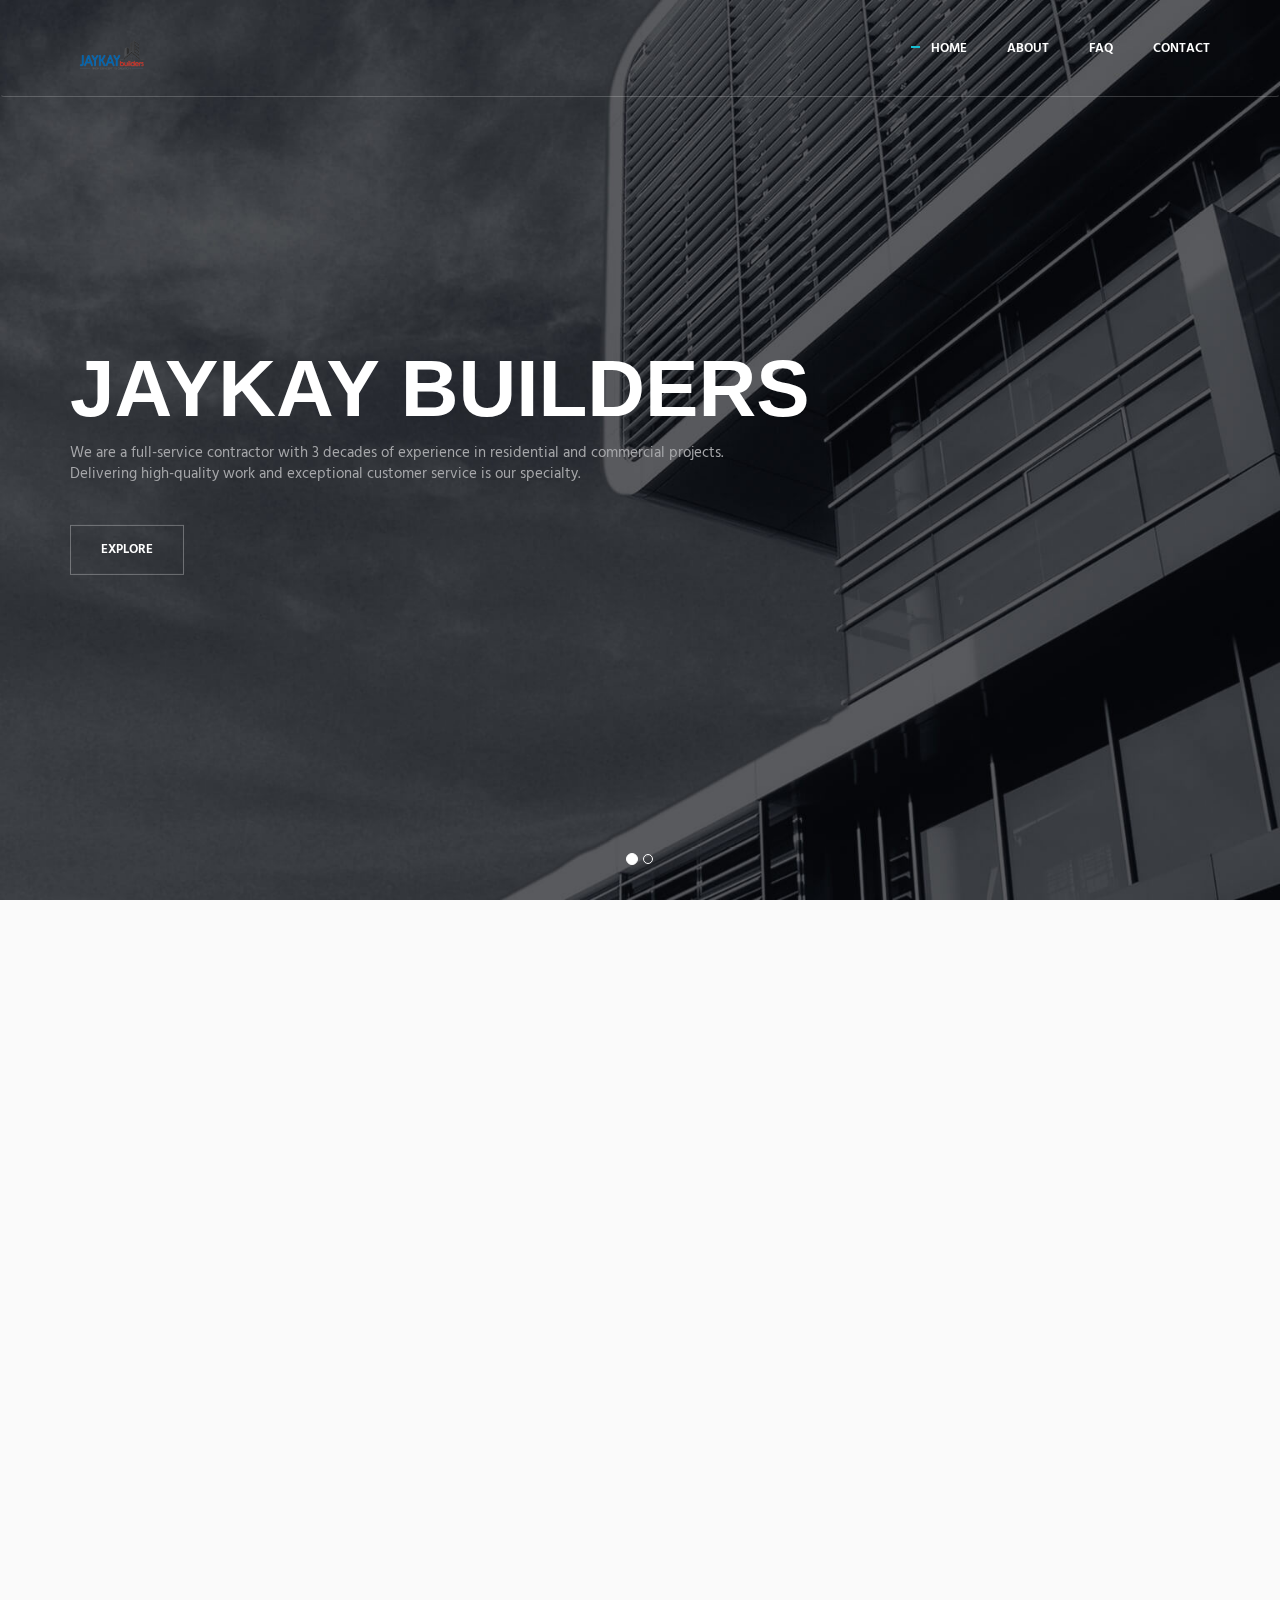
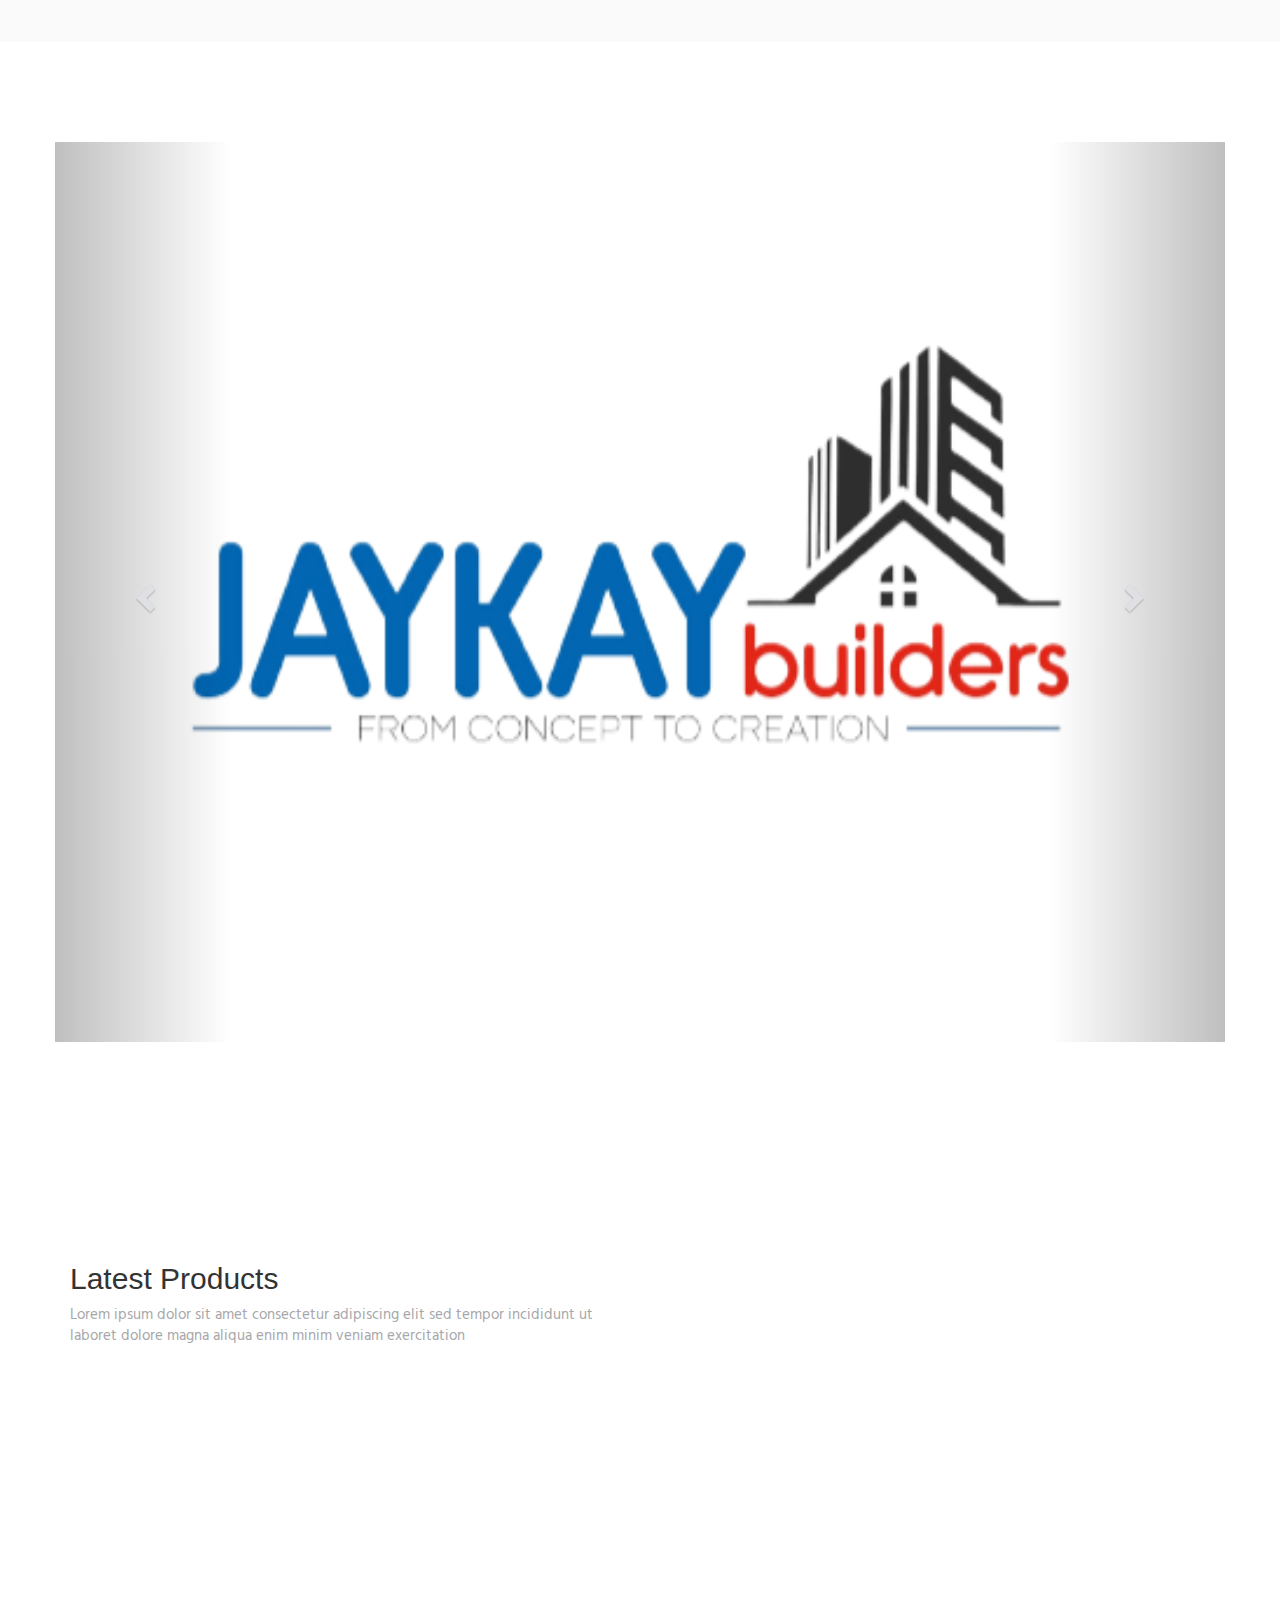
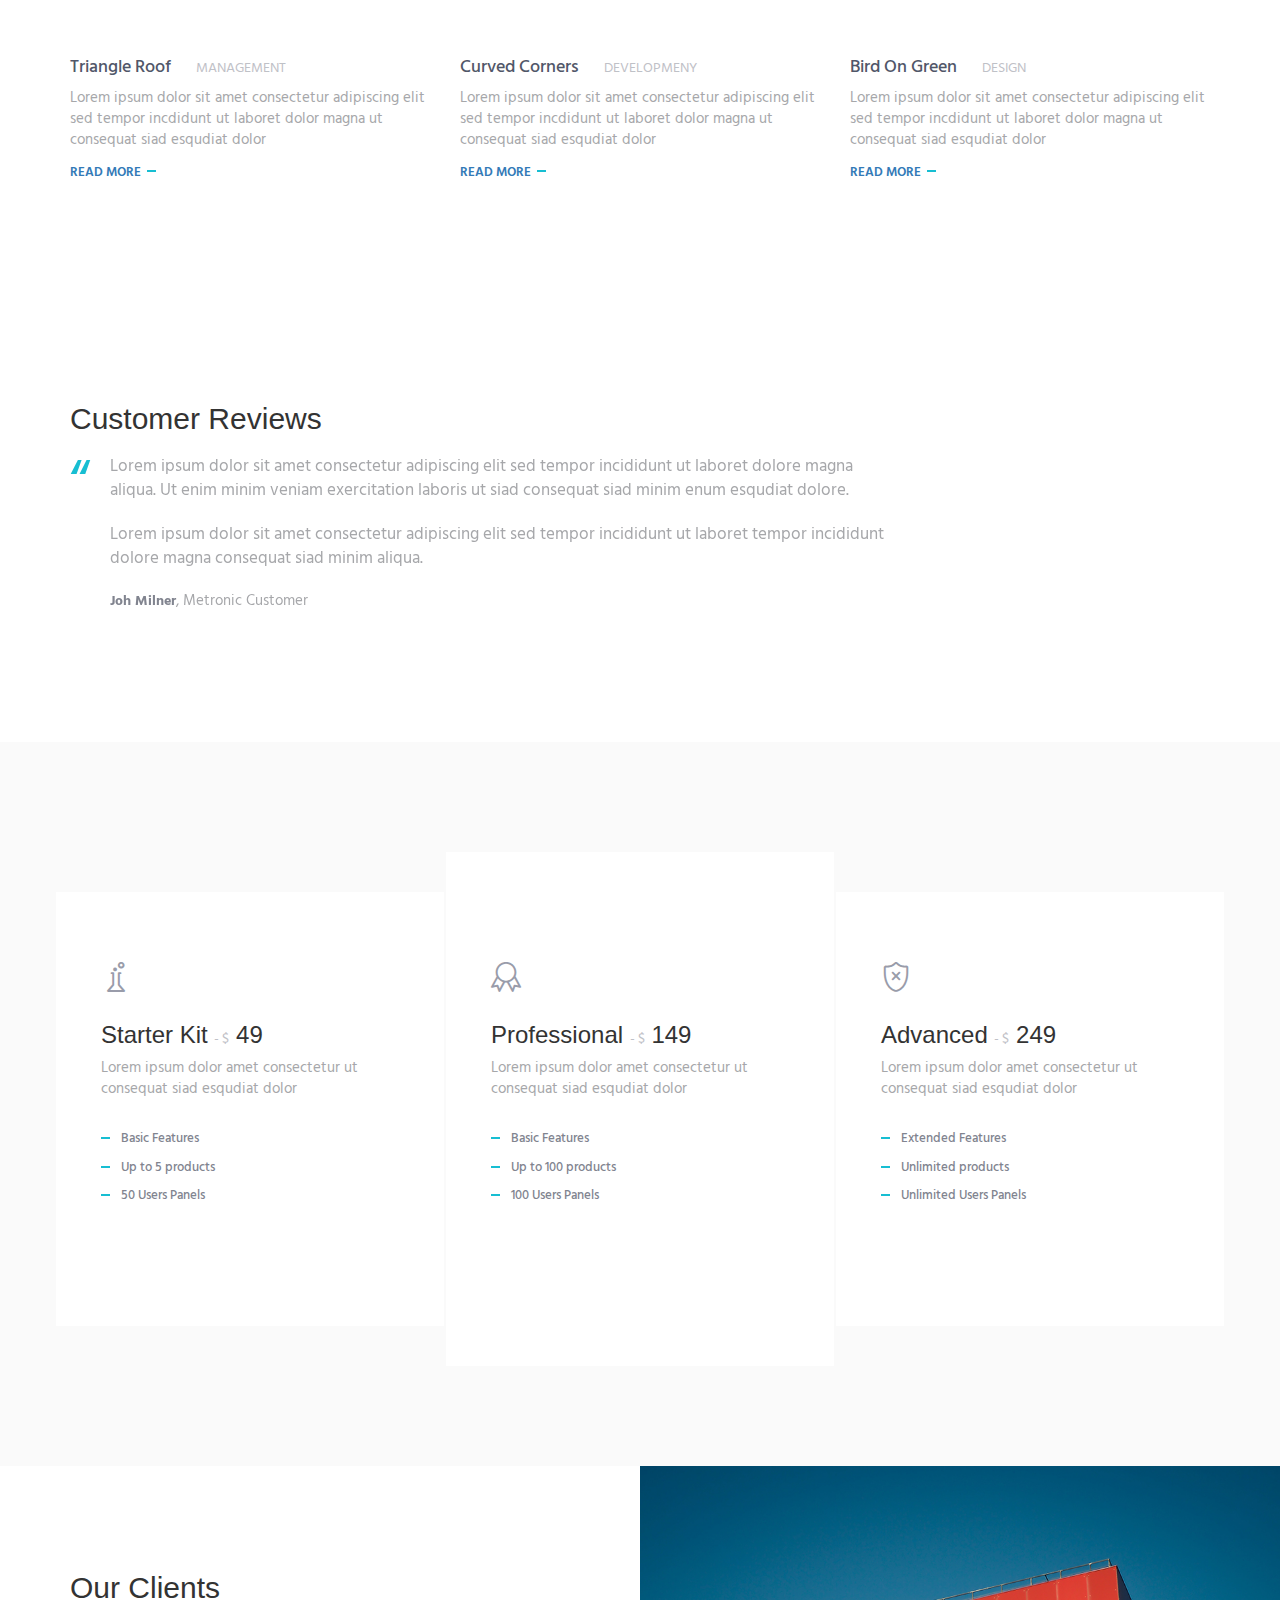
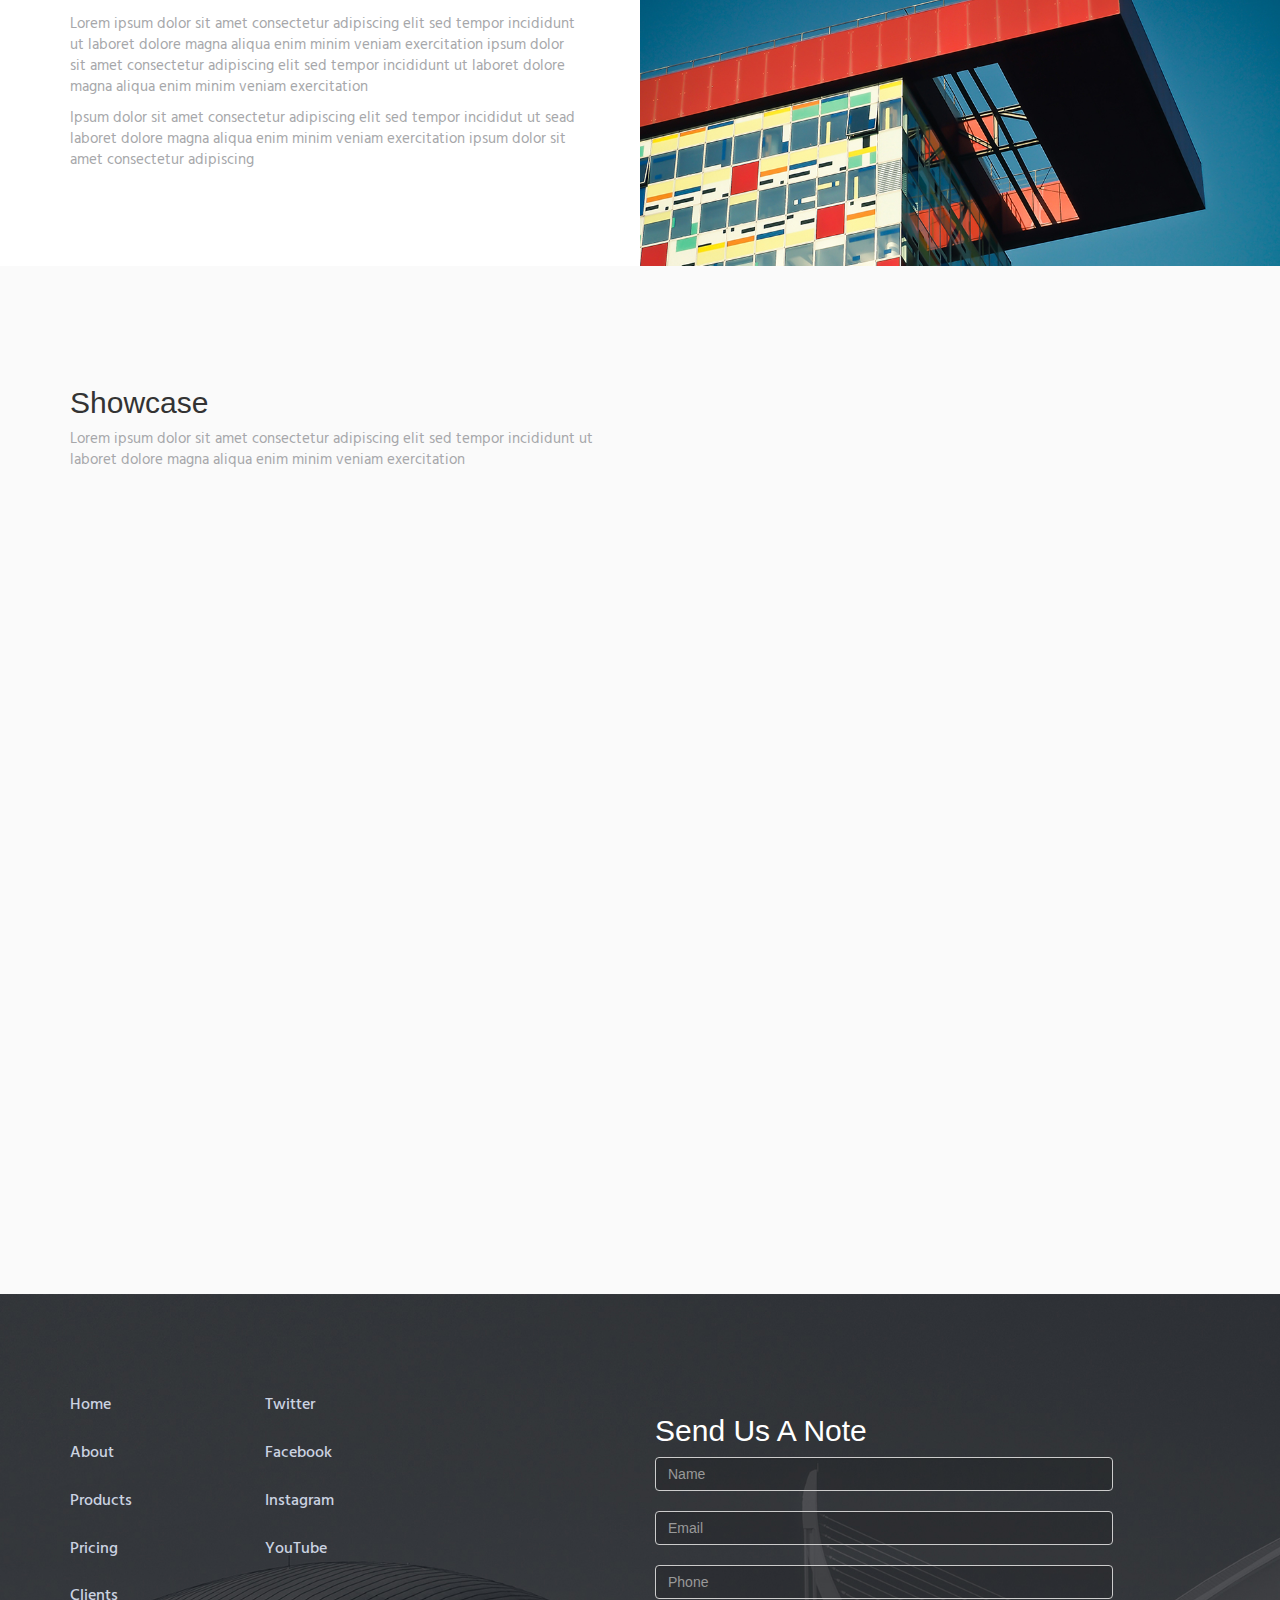
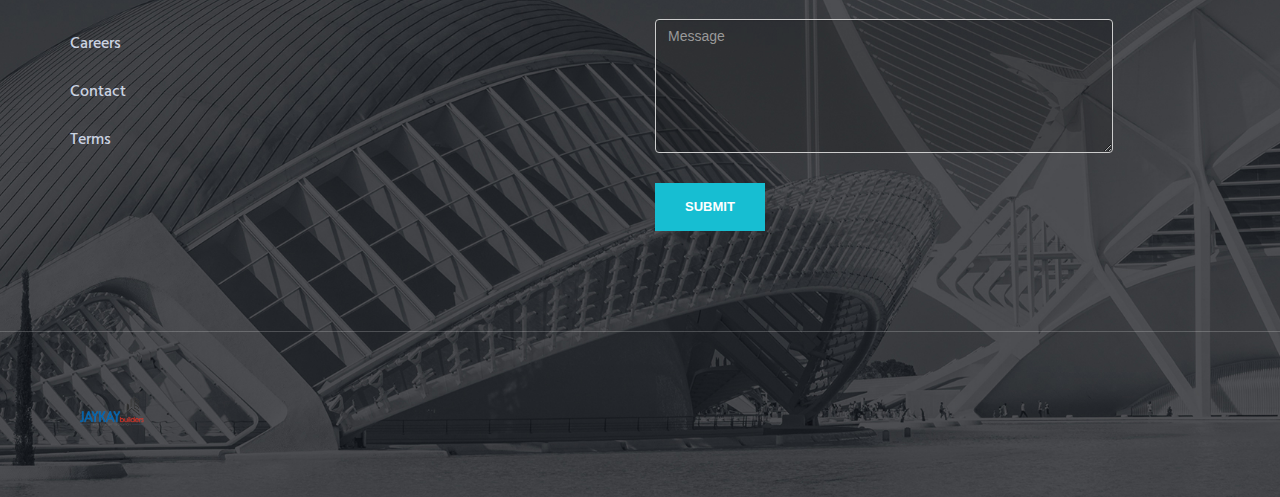
==== index.html @ f5c01216 "feat: add initial carousel" ====
<!DOCTYPE html>

<html lang="en" class="no-js">
    <!-- BEGIN HEAD -->
    <head>
        <meta charset="utf-8"/>
        <title>JayKay Builders</title>
        <meta http-equiv="X-UA-Compatible" content="IE=edge">
        <meta content="width=device-width, initial-scale=1" name="viewport"/>
        <meta content="" name="description"/>
        <meta content="" name="author"/>

        <!-- GLOBAL MANDATORY STYLES -->
        <link href="http://fonts.googleapis.com/css?family=Hind:300,400,500,600,700" rel="stylesheet" type="text/css">
        <link href="vendor/simple-line-icons/simple-line-icons.min.css" rel="stylesheet" type="text/css"/>
        <link href="vendor/bootstrap/css/bootstrap.min.css" rel="stylesheet" type="text/css"/>

        <!-- PAGE LEVEL PLUGIN STYLES -->
        <link href="css/animate.css" rel="stylesheet">
        <link href="vendor/swiper/css/swiper.min.css" rel="stylesheet" type="text/css"/>

        <!-- THEME STYLES -->
        <link href="css/layout.min.css" rel="stylesheet" type="text/css"/>

        <!-- Favicon -->
        <link rel="shortcut icon" href="favicon.ico"/>
    </head>
    <!-- END HEAD -->

    <!-- BODY -->
    <body>

        <!--========== HEADER ==========-->
        <header class="header navbar-fixed-top">
            <!-- Navbar -->
            <nav class="navbar" role="navigation">
                <div class="container">
                    <!-- Brand and toggle get grouped for better mobile display -->
                    <div class="menu-container">
                        <button type="button" class="navbar-toggle" data-toggle="collapse" data-target=".nav-collapse">
                            <span class="sr-only">Toggle navigation</span>
                            <span class="toggle-icon"></span>
                        </button>

                        <!-- Logo -->
                        <div class="logo">
                            <a class="logo-wrap" href="index.html">
                                <img class="logo-img logo-img-main" src="img/logo.png" alt="Jaykay Logo">
                                <img class="logo-img logo-img-active" src="img/logo.png" alt="Jaykay Logo">
                            </a>
                        </div>
                        <!-- End Logo -->
                    </div>

                    <!-- Collect the nav links, forms, and other content for toggling -->
                    <div class="collapse navbar-collapse nav-collapse">
                        <div class="menu-container">
                            <ul class="navbar-nav navbar-nav-right">
                                <li class="nav-item"><a class="nav-item-child nav-item-hover active" href="index.html">Home</a></li>
                                <!-- <li class="nav-item"><a class="nav-item-child nav-item-hover" href="pricing.html">Pricing</a></li> -->
                                <li class="nav-item"><a class="nav-item-child nav-item-hover" href="about.html">About</a></li>
                                <!-- <li class="nav-item"><a class="nav-item-child nav-item-hover" href="products.html">Products</a></li> -->
                                <li class="nav-item"><a class="nav-item-child nav-item-hover" href="faq.html">FAQ</a></li>
                                <li class="nav-item"><a class="nav-item-child nav-item-hover" href="contact.html">Contact</a></li>
                            </ul>
                        </div>
                    </div>
                    <!-- End Navbar Collapse -->
                </div>
            </nav>
            <!-- Navbar -->
        </header>
        <!--========== END HEADER ==========-->

        <!--========== SLIDER ==========-->
        <div id="carousel-example-generic" class="carousel slide" data-ride="carousel">
            <div class="container">
                <!-- Indicators -->
                <ol class="carousel-indicators">
                    <li data-target="#carousel-example-generic" data-slide-to="0" class="active"></li>
                    <li data-target="#carousel-example-generic" data-slide-to="1"></li>
                </ol>
            </div>

            <!-- Wrapper for slides -->
            <div class="carousel-inner" role="listbox">
                <div class="item active">
                    <img class="img-responsive" src="img/1920x1080/01.jpg" alt="Slider Image">
                    <div class="container">
                        <div class="carousel-centered">
                            <div class="margin-b-40">
                                <h1 class="carousel-title">JayKay Builders</h1>
                                <p>We are a full-service contractor with 3 decades of experience in residential and commercial projects. <br/> Delivering high-quality work and exceptional customer service is our specialty.</p>
                            </div>
                            <a href="#" class="btn-theme btn-theme-sm btn-white-brd text-uppercase">Explore</a>
                        </div>
                    </div>
                </div>
                <div class="item">
                    <img class="img-responsive" src="img/1920x1080/02.jpg" alt="Slider Image">
                    <div class="container">
                        <div class="carousel-centered">
                            <div class="margin-b-40">
                                <h2 class="carousel-title">JayKay Builders</h2>
                                <p>We are a full-service contractor with 3 decades of experience in residential and commercial projects. <br/> Delivering high-quality work and exceptional customer service is our specialty.</p>
                            </div>
                            <a href="#" class="btn-theme btn-theme-sm btn-white-brd text-uppercase">Explore</a>
                        </div>
                    </div>
                </div>
            </div>
        </div>
        <!--========== SLIDER ==========-->

        <!--========== PAGE LAYOUT ==========-->
        <!-- Service -->
        <div class="bg-color-sky-light" data-auto-height="true">
            <div class="content-lg container">
                <div class="row row-space-1 margin-b-2">
                    <div class="col-sm-4 sm-margin-b-2">
                        <div class="wow fadeInLeft" data-wow-duration=".3" data-wow-delay=".3s">
                            <div class="service" data-height="height">
                                <div class="service-element">
                                    <i class="service-icon icon-chemistry"></i>
                                </div>
                                <div class="service-info">
                                    <h3>Contact</h3>
                                    <p class="margin-b-5"><strong>Phone: +91 9446306753 (WhatsApp) <br>&nbsp&nbsp&nbsp&nbsp&nbsp&nbsp&nbsp&nbsp&nbsp&nbsp&nbsp&nbsp +91 9447746753 (WhatsApp)<br>Email: jaykaybuilders.chry@gmail.com</strong></p>
                                </div>
                                <a href="#" class="content-wrapper-link"></a>    
                            </div>
                        </div>
                    </div>
                    <div class="col-sm-4 sm-margin-b-2">
                        <div class="wow fadeInLeft" data-wow-duration=".3" data-wow-delay=".2s">
                            <div class="service" data-height="height">
                                <div class="service-element">
                                    <i class="service-icon icon-screen-tablet"></i>
                                </div>
                                <div class="service-info">
                                    <h3>We Are</h3>
                                    <p class="margin-b-5">Private construction & real estate company <br>Based in Changanacherry, Kottayam.<br>Founded in 1996</p>
                                </div>
                                <a href="#" class="content-wrapper-link"></a>    
                            </div>
                        </div>
                    </div>
                    <div class="col-sm-4">
                        <div class="wow fadeInLeft" data-wow-duration=".3" data-wow-delay=".1s">
                            <div class="service" data-height="height">
                                <div class="service-element">
                                    <i class="service-icon icon-badge"></i>
                                </div>
                                <div class="service-info">
                                    <h3>81+ Projects</h3>
                                    <p class="margin-b-5">And still going!</p>
                                </div>
                                <a href="#" class="content-wrapper-link"></a>    
                            </div>
                        </div>
                    </div>
                </div>
                <!--// end row -->

                <div class="row row-space-1">
                    <div class="col-sm-4 sm-margin-b-2">
                        <div class="wow fadeInLeft" data-wow-duration=".3" data-wow-delay=".4s">
                            <div class="service" data-height="height">
                                <div class="service-element">
                                    <i class="service-icon icon-notebook"></i>
                                </div>
                                <div class="service-info">
                                    <h3>Experts in</h3>
                                    <p class="margin-b-5">Surveying, estimation, planning, designing, landscaping & supervision.</p>
                                </div>
                                <a href="#" class="content-wrapper-link"></a>    
                            </div>
                        </div>
                    </div>
                    <div class="col-sm-4 sm-margin-b-2">
                        <div class="wow fadeInLeft" data-wow-duration=".3" data-wow-delay=".5s">
                            <div class="service" data-height="height">
                                <div class="service-element">
                                    <i class="service-icon icon-speedometer"></i>
                                </div>
                                <div class="service-info">
                                    <h3>Fast Delivery</h3>
                                    <p class="margin-b-5">Timely fulfillment of projects with high customer satisfaction.</p>
                                </div>
                                <a href="#" class="content-wrapper-link"></a>    
                            </div>
                        </div>
                    </div>
                    <div class="col-sm-4">
                        <div class="wow fadeInLeft" data-wow-duration=".3" data-wow-delay=".6s">
                            <div class="service" data-height="height">
                                <div class="service-element">
                                    <i class="service-icon icon-badge"></i>
                                </div>
                                <div class="service-info">
                                    <h3>Union Delegate</h3>
                                    <p class="margin-b-5">Licensed engineers & supervisors federation state committee delegate since 2010.</p>
                                </div>
                                <a href="#" class="content-wrapper-link"></a>    
                            </div>
                        </div>
                    </div>
                </div>
                <!--// end row -->
            </div>
        </div>
        <!-- End Service -->

        <!-- Gallery Carousel -->
        <!-- Add bootstrap CSS and JS files -->
        <link rel="stylesheet" href="https://maxcdn.bootstrapcdn.com/bootstrap/3.3.7/css/bootstrap.min.css">
        <script src="https://ajax.googleapis.com/ajax/libs/jquery/3.2.1/jquery.min.js"></script>
        <script src="https://maxcdn.bootstrapcdn.com/bootstrap/3.3.7/js/bootstrap.min.js"></script>

        <div class="content-lg container">
            <div class="row">
                <!-- HTML Markup for Carousel -->
                <div id="myCarousel" class="carousel slide" data-ride="carousel">
                    <!-- Indicators -->
                    <ol class="carousel-indicators">
                        <li data-target="#myCarousel" data-slide-to="0" class="active"></li>
                        <li data-target="#myCarousel" data-slide-to="1"></li>
                        <li data-target="#myCarousel" data-slide-to="2"></li>
                    </ol>

                    <!-- Slides -->
                    <div class="carousel-inner">
                        <div class="item active">
                            <img src="./img/logo.png" alt="Image 1">
                        </div>

                        <div class="item">
                            <img src="img2.jpg" alt="Image 2">
                        </div>

                        <div class="item">
                            <img src="img3.jpg" alt="Image 3">
                        </div>
                    </div>

                    <!-- Left and right controls -->
                    <a class="left carousel-control" href="#myCarousel" data-slide="prev">
                        <span class="glyphicon glyphicon-chevron-left"></span>
                        <span class="sr-only">Previous</span>
                    </a>
                    <a class="right carousel-control" href="#myCarousel" data-slide="next">
                        <span class="glyphicon glyphicon-chevron-right"></span>
                        <span class="sr-only">Next</span>
                    </a>
                </div>
            </div>
        </div>

        
        <!-- Latest Products -->
        <div class="content-lg container">
            <div class="row margin-b-40">
                <div class="col-sm-6">
                    <h2>Latest Products</h2>
                    <p>Lorem ipsum dolor sit amet consectetur adipiscing elit sed tempor incididunt ut laboret dolore magna aliqua enim minim veniam exercitation</p>
                </div>
            </div>
            <!--// end row -->

            <div class="row">
                <!-- Latest Products -->
                <div class="col-sm-4 sm-margin-b-50">
                    <div class="margin-b-20">
                        <div class="wow zoomIn" data-wow-duration=".3" data-wow-delay=".1s">
                            <img class="img-responsive" src="img/970x647/01.jpg" alt="Latest Products Image">
                        </div>
                    </div>
                    <h4><a href="#">Triangle Roof</a> <span class="text-uppercase margin-l-20">Management</span></h4>
                    <p>Lorem ipsum dolor sit amet consectetur adipiscing elit sed tempor incdidunt ut laboret dolor magna ut consequat siad esqudiat dolor</p>
                    <a class="link" href="#">Read More</a>
                </div>
                <!-- End Latest Products -->

                <!-- Latest Products -->
                <div class="col-sm-4 sm-margin-b-50">
                    <div class="margin-b-20">
                        <div class="wow zoomIn" data-wow-duration=".3" data-wow-delay=".1s">
                            <img class="img-responsive" src="img/970x647/02.jpg" alt="Latest Products Image">
                        </div>
                    </div>
                    <h4><a href="#">Curved Corners</a> <span class="text-uppercase margin-l-20">Developmeny</span></h4>
                    <p>Lorem ipsum dolor sit amet consectetur adipiscing elit sed tempor incdidunt ut laboret dolor magna ut consequat siad esqudiat dolor</p>
                    <a class="link" href="#">Read More</a>
                </div>
                <!-- End Latest Products -->

                <!-- Latest Products -->
                <div class="col-sm-4 sm-margin-b-50">
                    <div class="margin-b-20">
                        <div class="wow zoomIn" data-wow-duration=".3" data-wow-delay=".1s">
                            <img class="img-responsive" src="img/970x647/03.jpg" alt="Latest Products Image">
                        </div>
                    </div>
                    <h4><a href="#">Bird On Green</a> <span class="text-uppercase margin-l-20">Design</span></h4>
                    <p>Lorem ipsum dolor sit amet consectetur adipiscing elit sed tempor incdidunt ut laboret dolor magna ut consequat siad esqudiat dolor</p>
                    <a class="link" href="#">Read More</a>
                </div>
                <!-- End Latest Products -->
            </div>
            <!--// end row -->
        </div>
        <!-- End Latest Products -->

        
        <!-- Testimonials -->
        <div class="content-lg container">
            <div class="row">
                <div class="col-sm-9">
                    <h2>Customer Reviews</h2>

                    <!-- Swiper Testimonials -->
                    <div class="swiper-slider swiper-testimonials">
                        <!-- Swiper Wrapper -->
                        <div class="swiper-wrapper">
                            <div class="swiper-slide">
                                <blockquote class="blockquote">
                                    <div class="margin-b-20">
                                        Lorem ipsum dolor sit amet consectetur adipiscing elit sed tempor incididunt ut laboret dolore magna aliqua. Ut enim minim veniam exercitation laboris ut siad consequat siad minim enum esqudiat dolore.
                                    </div>
                                    <div class="margin-b-20">
                                        Lorem ipsum dolor sit amet consectetur adipiscing elit sed tempor incididunt ut laboret tempor incididunt dolore magna consequat siad minim aliqua.
                                    </div>
                                    <p><span class="fweight-700 color-link">Joh Milner</span>, Metronic Customer</p>
                                </blockquote>
                            </div>
                            <div class="swiper-slide">
                                <blockquote class="blockquote">
                                    <div class="margin-b-20">
                                        Duis aute irure dolor in reprehenderit in voluptate velit esse cillum dolore eu fugiat nulla pariatur. Excepteur sint occaecat cupidatat non proident, sunt in culpa qui officia deserunt mollit anim id est laborum.
                                    </div>
                                    <div class="margin-b-20">
                                        Ut enim ad minim veniam, quis nostrud exercitation ullamco laboris nisi ut aliquip ex ea commodo consequat.
                                    </div>
                                    <p><span class="fweight-700 color-link">Alex Clarson</span>, Metronic Customer</p>
                                </blockquote>
                            </div>
                        </div>
                        <!-- End Swiper Wrapper -->

                        <!-- Pagination -->
                        <div class="swiper-testimonials-pagination"></div>
                    </div>
                    <!-- End Swiper Testimonials -->
                </div>
            </div>
            <!--// end row -->
        </div>
        <!-- End Testimonials -->

        <!-- Pricing -->
        <div class="bg-color-sky-light">
            <div class="content-lg container">
                <div class="row row-space-1">
                    <div class="col-sm-4 sm-margin-b-2">
                        <!-- Pricing -->
                        <div class="pricing">
                            <div class="margin-b-30">
                                <i class="pricing-icon icon-chemistry"></i>
                                <h3>Starter Kit <span> - $</span> 49</h3>
                                <p>Lorem ipsum dolor amet consectetur ut consequat siad esqudiat dolor</p>
                            </div>
                            <ul class="list-unstyled pricing-list margin-b-50">
                                <li class="pricing-list-item">Basic Features</li>
                                <li class="pricing-list-item">Up to 5 products</li>
                                <li class="pricing-list-item">50 Users Panels</li>
                            </ul>
                            <!-- <a href="pricing.html" class="btn-theme btn-theme-sm btn-default-bg text-uppercase">Choose</a> -->
                        </div>
                        <!-- End Pricing -->
                    </div>
                    <div class="col-sm-4 sm-margin-b-2">
                        <!-- Pricing -->
                        <div class="pricing pricing-active">
                            <div class="margin-b-30">
                                <i class="pricing-icon icon-badge"></i>
                                <h3>Professional <span> - $</span> 149</h3>
                                <p>Lorem ipsum dolor amet consectetur ut consequat siad esqudiat dolor</p>
                            </div>
                            <ul class="list-unstyled pricing-list margin-b-50">
                                <li class="pricing-list-item">Basic Features</li>
                                <li class="pricing-list-item">Up to 100 products</li>
                                <li class="pricing-list-item">100 Users Panels</li>
                            </ul>
                            <!-- <a href="pricing.html" class="btn-theme btn-theme-sm btn-default-bg text-uppercase">Choose</a> -->
                        </div>
                        <!-- End Pricing -->
                    </div>
                    <div class="col-sm-4">
                        <!-- Pricing -->
                        <div class="pricing">
                            <div class="margin-b-30">
                                <i class="pricing-icon icon-shield"></i>
                                <h3>Advanced <span> - $</span> 249</h3>
                                <p>Lorem ipsum dolor amet consectetur ut consequat siad esqudiat dolor</p>
                            </div>
                            <ul class="list-unstyled pricing-list margin-b-50">
                                <li class="pricing-list-item">Extended Features</li>
                                <li class="pricing-list-item">Unlimited products</li>
                                <li class="pricing-list-item">Unlimited Users Panels</li>
                            </ul>
                            <!-- <a href="pricing.html" class="btn-theme btn-theme-sm btn-default-bg text-uppercase">Choose</a> -->
                        </div>
                        <!-- End Pricing -->
                    </div>
                </div>
                <!--// end row -->
            </div>
        </div>
        <!-- End Pricing -->

        <!-- Promo Section -->
        <div class="promo-section overflow-h">
            <div class="container">
                <div class="clearfix">
                    <div class="ver-center">
                        <div class="ver-center-aligned">
                            <div class="promo-section-col">
                                <h2>Our Clients</h2>
                                <p>Lorem ipsum dolor sit amet consectetur adipiscing elit sed tempor incididunt ut laboret dolore magna aliqua enim minim veniam exercitation ipsum dolor sit amet consectetur adipiscing elit sed tempor incididunt ut laboret dolore magna aliqua enim minim veniam exercitation</p>
                                <p>Ipsum dolor sit amet consectetur adipiscing elit sed tempor incididut ut sead laboret dolore magna aliqua enim minim veniam exercitation ipsum dolor sit amet consectetur adipiscing</p>
                            </div>
                        </div>
                    </div>
                </div>
            </div>
            <div class="promo-section-img-right">
                <img class="img-responsive" src="img/970x970/01.jpg" alt="Content Image">
            </div>
        </div>
        <!-- End Promo Section -->

        <!-- Work -->
        <div class="bg-color-sky-light overflow-h">
            <div class="content-lg container">
                <div class="row margin-b-40">
                    <div class="col-sm-6">
                        <h2>Showcase</h2>
                        <p>Lorem ipsum dolor sit amet consectetur adipiscing elit sed tempor incididunt ut laboret dolore magna aliqua enim minim veniam exercitation</p>
                    </div>
                </div>
                <!--// end row -->

                <!-- Masonry Grid -->
                <div class="masonry-grid">
                    <div class="masonry-grid-sizer col-xs-6 col-sm-6 col-md-1"></div>
                    <div class="masonry-grid-item col-xs-12 col-sm-6 col-md-8">
                        <!-- Work -->
                        <div class="work wow fadeInUp" data-wow-duration=".3" data-wow-delay=".1s">
                            <div class="work-overlay">
                                <img class="full-width img-responsive" src="img/800x400/01.jpg" alt="Portfolio Image">
                            </div>
                            <div class="work-content">
                                <h3 class="color-white margin-b-5">Art Of Coding</h3>
                                <p class="color-white margin-b-0">Lorem ipsum dolor sit amet consectetur adipiscing</p>
                            </div>
                            <a class="content-wrapper-link" href="#"></a>
                        </div>
                        <!-- End Work -->
                    </div>
                    <div class="masonry-grid-item col-xs-6 col-sm-6 col-md-4">
                        <!-- Work -->
                        <div class="work wow fadeInUp" data-wow-duration=".3" data-wow-delay=".2s">
                            <div class="work-overlay">
                                <img class="full-width img-responsive" src="img/397x400/01.jpg" alt="Portfolio Image">
                            </div>
                            <div class="work-content">
                                <h3 class="color-white margin-b-5">Clean Design</h3>
                                <p class="color-white margin-b-0">Lorem ipsum dolor sit amet consectetur adipiscing</p>
                            </div>
                            <a class="content-wrapper-link" href="#"></a>
                        </div>
                        <!-- End Work -->
                    </div>
                    <div class="masonry-grid-item col-xs-6 col-sm-6 col-md-4">
                        <!-- Work -->
                        <div class="work wow fadeInUp" data-wow-duration=".3" data-wow-delay=".3s">
                            <div class="work-overlay">
                                <img class="full-width img-responsive" src="img/397x300/01.jpg" alt="Portfolio Image">
                            </div>
                            <div class="work-content">
                                <h3 class="color-white margin-b-5">Clean Design</h3>
                                <p class="color-white margin-b-0">Lorem ipsum dolor sit amet consectetur adipiscing</p>
                            </div>
                            <a class="content-wrapper-link" href="#"></a>
                        </div>
                        <!-- End Work -->
                    </div>
                    <div class="masonry-grid-item col-xs-6 col-sm-6 col-md-4">
                        <!-- Work -->
                        <div class="work wow fadeInUp" data-wow-duration=".3" data-wow-delay=".4s">
                            <div class="work-overlay">
                                <img class="full-width img-responsive" src="img/397x300/02.jpg" alt="Portfolio Image">
                            </div>
                            <div class="work-content">
                                <h3 class="color-white margin-b-5">Clean Design</h3>
                                <p class="color-white margin-b-0">Lorem ipsum dolor sit amet consectetur adipiscing</p>
                            </div>
                            <a class="content-wrapper-link" href="#"></a>
                        </div>
                        <!-- End Work -->
                    </div>
                    <div class="masonry-grid-item col-xs-6 col-sm-6 col-md-4">
                        <!-- Work -->
                        <div class="work wow fadeInUp" data-wow-duration=".3" data-wow-delay=".5s">
                            <div class="work-overlay">
                                <img class="full-width img-responsive" src="img/397x300/03.jpg" alt="Portfolio Image">
                            </div>
                            <div class="work-content">
                                <h3 class="color-white margin-b-5">Clean Design</h3>
                                <p class="color-white margin-b-0">Lorem ipsum dolor sit amet consectetur adipiscing</p>
                            </div>
                            <a class="content-wrapper-link" href="#"></a>
                        </div>
                        <!-- End Work -->
                    </div>
                </div>
                <!-- End Masonry Grid -->
            </div>
        </div>
        <!-- End Work -->
        <!--========== END PAGE LAYOUT ==========-->

        <!--========== FOOTER ==========-->
        <footer class="footer">
            <!-- Links -->
            <div class="footer-seperator">
                <div class="content-lg container">
                    <div class="row">
                        <div class="col-sm-2 sm-margin-b-50">
                            <!-- List -->
                            <ul class="list-unstyled footer-list">
                                <li class="footer-list-item"><a class="footer-list-link" href="#">Home</a></li>
                                <li class="footer-list-item"><a class="footer-list-link" href="#">About</a></li>
                                <li class="footer-list-item"><a class="footer-list-link" href="#">Products</a></li>
                                <li class="footer-list-item"><a class="footer-list-link" href="#">Pricing</a></li>
                                <li class="footer-list-item"><a class="footer-list-link" href="#">Clients</a></li>
                                <li class="footer-list-item"><a class="footer-list-link" href="#">Careers</a></li>
                                <li class="footer-list-item"><a class="footer-list-link" href="#">Contact</a></li>
                                <li class="footer-list-item"><a class="footer-list-link" href="#">Terms</a></li>
                            </ul>
                            <!-- End List -->
                        </div>
                        <div class="col-sm-4 sm-margin-b-30">
                            <!-- List -->
                            <ul class="list-unstyled footer-list">
                                <li class="footer-list-item"><a class="footer-list-link" href="#">Twitter</a></li>
                                <li class="footer-list-item"><a class="footer-list-link" href="#">Facebook</a></li>
                                <li class="footer-list-item"><a class="footer-list-link" href="#">Instagram</a></li>
                                <li class="footer-list-item"><a class="footer-list-link" href="#">YouTube</a></li>
                            </ul>
                            <!-- End List -->
                        </div>
                        <div class="col-sm-5 sm-margin-b-30">
                            <h2 class="color-white">Send Us A Note</h2>
                            <input type="text" class="form-control footer-input margin-b-20" placeholder="Name" required>
                            <input type="email" class="form-control footer-input margin-b-20" placeholder="Email" required>
                            <input type="text" class="form-control footer-input margin-b-20" placeholder="Phone" required>
                            <textarea class="form-control footer-input margin-b-30" rows="6" placeholder="Message" required></textarea>
                            <button type="submit" class="btn-theme btn-theme-sm btn-base-bg text-uppercase">Submit</button>
                        </div>
                    </div>
                    <!--// end row -->
                </div>
            </div>
            <!-- End Links -->

            <!-- Copyright -->
            <div class="content container">
                <div class="row">
                    <div class="col-xs-6">
                        <img class="footer-logo" src="img/logo.png" alt="Jaykay Logo">
                    </div>
                    <div class="col-xs-6 text-right">
                        <!-- <p class="margin-b-0"><a class="color-base fweight-700" href="http://keenthemes.com/preview/asentus/">Asentus</a> Theme Powered by: <a class="color-base fweight-700" href="http://www.keenthemes.com/">KeenThemes.com</a></p> -->
                    </div>
                </div>
                <!--// end row -->
            </div>
            <!-- End Copyright -->
        </footer>
        <!--========== END FOOTER ==========-->

        <!-- Back To Top -->
        <a href="javascript:void(0);" class="js-back-to-top back-to-top">Top</a>

        <!-- JAVASCRIPTS(Load javascripts at bottom, this will reduce page load time) -->
        <!-- CORE PLUGINS -->
        <script src="vendor/jquery.min.js" type="text/javascript"></script>
        <script src="vendor/jquery-migrate.min.js" type="text/javascript"></script>
        <script src="vendor/bootstrap/js/bootstrap.min.js" type="text/javascript"></script>

        <!-- PAGE LEVEL PLUGINS -->
        <script src="vendor/jquery.easing.js" type="text/javascript"></script>
        <script src="vendor/jquery.back-to-top.js" type="text/javascript"></script>
        <script src="vendor/jquery.smooth-scroll.js" type="text/javascript"></script>
        <script src="vendor/jquery.wow.min.js" type="text/javascript"></script>
        <script src="vendor/swiper/js/swiper.jquery.min.js" type="text/javascript"></script>
        <script src="vendor/masonry/jquery.masonry.pkgd.min.js" type="text/javascript"></script>
        <script src="vendor/masonry/imagesloaded.pkgd.min.js" type="text/javascript"></script>

        <!-- PAGE LEVEL SCRIPTS -->
        <script src="js/layout.min.js" type="text/javascript"></script>
        <script src="js/components/wow.min.js" type="text/javascript"></script>
        <script src="js/components/swiper.min.js" type="text/javascript"></script>
        <script src="js/components/masonry.min.js" type="text/javascript"></script>

    </body>
    <!-- END BODY -->
</html>
---- css/layout.min.css ----
@charset "UTF-8";.blockquote,.btn-theme,p{line-height:1.4}.btn-theme.active.focus,.btn-theme.active:focus,.btn-theme.focus,.btn-theme:active.focus,.btn-theme:active:focus,.btn-theme:focus,:active,:focus,a,a:active,a:focus,a:hover{outline:0}.btn-theme:hover,.service .service-element,.service .service-info,.service:hover .service-element,.service:hover .service-info{transition-duration:.3s;transition-property:all;transition-timing-function:cubic-bezier(.7,1,.7,1)}.blockquote,.header .nav-item-child,.link,a,body,em,h1,h2,h3,h4,h5,h6,li,li a,p,span{font-family:Hind,sans-serif}.back-to-top:focus,.back-to-top:hover,.btn-theme.focus,.btn-theme:focus,.btn-theme:hover,.content-wrapper-link,.header .logo-wrap:focus,.header .logo-wrap:hover,a:active,a:focus,a:hover,h1>a:focus,h2>a:focus,h3>a:focus,h4>a:focus,h5>a:focus,h6>a:focus{text-decoration:none}.back-to-top,.carousel-title,.header .nav-item-child,.link{text-transform:uppercase}.container-full-width:after,.masonry-grid:after{clear:both}html{overflow-x:hidden}body,html,html a{-webkit-font-smoothing:antialiased}p{font-size:15px;font-weight:400;color:#a6a7aa;margin-bottom:15px}em,li,li a{font-size:16px;font-weight:500;color:#515769}a{color:#81848f}a:active,a:focus,a:hover{color:#999caa}.link{position:relative;font-size:13px;font-weight:600}.link:after{position:absolute;top:8px;right:-15px;width:9px;height:2px;background:#17bed2;content:" "}span{font-size:14px;font-weight:400;color:#bfc1c7}h1,h2,h3,h4,h5,h6{font-weight:700;color:#515769;line-height:1.4;margin:0 0 15px}h1>a,h2>a,h3>a,h4>a,h5>a,h6>a{color:#515769}h1>a:hover,h2>a:hover,h3>a:hover,h4>a:hover,h5>a:hover,h6>a:hover{color:#999caa;text-decoration:none}h1{font-size:40px}h2{font-size:30px}h3,h4{font-size:22px}::selection{color:#fff;background:#17bed2;text-shadow:none}::-webkit-selection{color:#fff;background:#17bed2;text-shadow:none}::-moz-selection{color:#fff;background:#17bed2;text-shadow:none}.section-seperator{border-bottom:1px solid #edf0f2}.content-wrapper-link{position:absolute;top:0;left:0;right:0;bottom:0;display:block;z-index:3}.blockquote{position:relative;font-size:17px;font-weight:400;color:#a6a7aa;border-left:none;margin-left:20px}.blockquote:before{position:absolute;top:0;left:-20px;font-size:60px;display:inline-block;color:#17bed2;content:'“'}.btn-theme{position:relative;display:inline-block;text-align:center;background-image:none;border-style:solid;white-space:nowrap;vertical-align:middle;-ms-touch-action:manipulation;touch-action:manipulation;cursor:pointer;-webkit-user-select:none;-moz-user-select:none;-ms-user-select:none;user-select:none}.btn-theme.active,.btn-theme:active{background-image:none;outline:0}.btn-theme.disabled,.btn-theme[disabled],fieldset[disabled] .btn-theme{cursor:not-allowed;box-shadow:none;opacity:.65;pointer-events:none}.btn-white-brd{color:#fff;background:0 0;border-color:rgba(255,255,255,.3);border-width:1px}.btn-white-brd.focus,.btn-white-brd:focus,.btn-white-brd:hover{color:#515769;background:#fff;border-color:transparent}.btn-default-bg{color:#515769;background:#f3f4f5;border-color:transparent;border-width:0}.btn-base-bg,.btn-default-bg.focus,.btn-default-bg:focus,.btn-default-bg:hover{background:#17bed2;color:#fff;border-color:transparent}.btn-base-bg{border-width:0}.btn-base-bg.focus,.btn-base-bg:focus,.btn-base-bg:hover{color:#fff;background:#63cbd7;border-color:transparent}.footer .footer-seperator,.header .navbar{border-bottom:1px solid rgba(255,255,255,.2)}.btn-theme-sm{font-size:13px;font-weight:600;padding:15px 30px}.pricing{padding:70px 45px;background:#fff;margin-top:50px}@media (max-width:768px){.pricing{margin-top:0}}.pricing.pricing-active{padding-top:110px;padding-bottom:110px;margin-top:10px}@media (max-width:768px){.pricing.pricing-active{margin-top:0}}.pricing .pricing-icon{display:block;font-size:30px;color:#999caa;margin-bottom:30px}.pricing .pricing-list-item{position:relative;font-size:13px;color:#81848f;padding-left:20px;margin-bottom:10px}.pricing .pricing-list-item:before{position:absolute;top:7px;left:0;width:9px;height:2px;background:#17bed2;content:" ";margin-right:10px}@media (max-width:991px){.promo-section .promo-section-col{padding-top:100px;padding-bottom:100px}}@media (min-width:992px){.promo-section{position:relative;height:400px}.promo-section .promo-section-col{width:45%}.promo-section .promo-section-img-left{position:absolute;top:0;right:50%}.promo-section .promo-section-img-right{position:absolute;top:0;left:50%}.promo-section .ver-center{display:table;height:400px}.promo-section .ver-center-aligned{display:table-cell;vertical-align:middle}}.service{background:#fff;padding:50px}.service .service-element,.service .service-info{-webkit-transform:translate3d(0,0,0);-moz-transform:translate3d(0,0,0);transform:translate3d(0,0,0)}.service .service-icon{display:block;font-size:30px;color:#999caa;margin-bottom:30px}.header .logo-img,.header .logo-img-main,.header .logo-wrap{display:inline-block}.service:hover .service-element{opacity:0;-webkit-transform:translate3d(0,-100%,0);-moz-transform:translate3d(0,-100%,0);transform:translate3d(0,-100%,0)}.service:hover .service-info{-webkit-transform:translate3d(0,-30%,0);-moz-transform:translate3d(0,-30%,0);transform:translate3d(0,-30%,0)}.work,.work .work-overlay{position:relative}.work .work-content,.work .work-overlay:before{position:absolute;transition-property:all;transition-timing-function:cubic-bezier(.7,1,.7,1);transition-duration:.3s;left:0}.work .work-overlay:before{top:0;width:100%;height:100%;background:0 0;content:" "}.work .work-content{bottom:0;opacity:0;padding:25px;-webkit-transform:translate3d(0,20px,0);-moz-transform:translate3d(0,20px,0);transform:translate3d(0,20px,0)}.work:hover .work-overlay:before{background:rgba(0,0,0,.5);transition-duration:.3s;transition-property:all;transition-timing-function:cubic-bezier(.7,1,.7,1)}.work:hover .work-content{opacity:1;-webkit-transform:translate3d(0,0,0);-moz-transform:translate3d(0,0,0);transform:translate3d(0,0,0);transition-duration:.3s;transition-property:all;transition-timing-function:cubic-bezier(.7,1,.7,1)}.footer{background:url(../img/1920x1080/03.jpg) center center no-repeat;background-size:cover}.footer .footer-list{margin-bottom:0}.footer .footer-list-item{color:#cbd3e1;margin-bottom:25px}.footer .footer-list-link{color:#cbd3e1}.footer .footer-list-link:hover{color:#fff}.footer .footer-input{background:rgba(0,0,0,.15)}.footer .footer-logo{width:85px;height:auto}.navbar-fixed-top .navbar-collapse{max-height:100%}.header .navbar{margin-bottom:0;transition-duration:.3s;transition-property:all;transition-timing-function:cubic-bezier(.7,1,.7,1)}.header .navbar-toggle{width:25px;height:25px;border:none;padding:0;margin:35px 0}.header .navbar-toggle .toggle-icon{position:relative;width:21px;height:1px;display:inline-block;background:#515769;transition-duration:.3s;transition-property:all;transition-timing-function:cubic-bezier(.7,1,.7,1)}.header .navbar-toggle .toggle-icon:after,.header .navbar-toggle .toggle-icon:before{position:absolute;left:0;background:#515769;content:" "}.header .navbar-toggle .toggle-icon:before{width:10px;height:1px;bottom:10px;-webkit-transform:rotate(0);-moz-transform:rotate(0);transform:rotate(0);transition-duration:.3s;transition-property:all;transition-timing-function:cubic-bezier(.7,1,.7,1)}.header .navbar-toggle .toggle-icon:after{width:16px;height:1px;top:-5px;-webkit-transform:rotate(0);-moz-transform:rotate(0);transform:rotate(0);transition-duration:.3s;transition-property:all;transition-timing-function:cubic-bezier(.7,1,.7,1)}.header .navbar-toggle:hover .toggle-icon{background:#17bed2;transition-duration:.3s;transition-property:all;transition-timing-function:cubic-bezier(.7,1,.7,1)}.header .navbar-toggle:hover .toggle-icon:after,.header .navbar-toggle:hover .toggle-icon:before{width:21px;height:1px;background:#17bed2;transition-duration:.3s;transition-property:all;transition-timing-function:cubic-bezier(.7,1,.7,1)}.header .logo-img-active,.header .logo-img-main,.header .nav-item .nav-item-hover.active:after,.header .nav-item:hover .nav-item-hover:after{transition-duration:.4s;transition-property:all;transition-timing-function:cubic-bezier(.7,1,.7,1)}.header .navbar-toggle:hover .toggle-icon.is-clicked{background:rgba(81,87,105,0)}.header .logo{width:100px;height:100px;float:left;max-height:95px;line-height:65px}.header .logo-wrap{padding:15px 0}.header .logo-img{width:85px;height:auto;max-width:100%;max-height:100%;vertical-align:middle}.header .logo-img-active{display:none}.header .nav-item,.header .nav-item-child{display:block;position:relative}.header .navbar-nav{padding-left:0;margin-bottom:0;list-style:none}.header .nav-item:last-child .nav-item-child{padding-right:0}.header .nav-item .nav-item-hover.active:after,.header .nav-item:hover .nav-item-hover:after{opacity:1}.header .nav-item-child{font-size:13px;font-weight:600;color:#fff;line-height:55px;padding:20px;transition-duration:.3s;transition-property:all;transition-timing-function:cubic-bezier(.7,1,.7,1)}.header .nav-item-hover{position:relative}.header .nav-item-hover:after{position:absolute;top:45px;left:0;width:9px;height:2px;background:#17bed2;opacity:0;content:" ";transition-duration:.4s;transition-property:all;transition-timing-function:cubic-bezier(.7,1,.7,1)}@media (max-width:991px){.header{background:#fff}.header .navbar-toggle{display:block}.header .navbar-collapse.collapse{display:none!important}.header .navbar-collapse.collapse.in{display:block!important}.header .nav-collapse{padding-left:0;padding-right:0}.header .navbar-nav{margin:0;float:none}.header .navbar-nav .nav-item{float:none}.header .menu-container:after,.header .menu-container:before{content:" ";display:table}.header .menu-container:after{clear:both}.header .logo .logo-img-main{display:none}.header .logo .logo-img-active{display:inline-block}.header .nav-item-child{color:#515769;line-height:1.4;padding:12px 12px 12px 15px}.header .nav-item-hover:after{position:absolute;top:19px}}@media (max-width:767px){.header .menu-container{padding-left:15px;padding-right:15px;margin-left:0;margin-right:0}.header .navbar>.container,.header .navbar>.container>.nav-collapse{padding-left:0;padding-right:0;margin-left:0;margin-right:0}.header .navbar>.container{width:auto}}@media (min-width:992px){.header .navbar-nav-right{float:right}.page-on-scroll .header .navbar{background:#fff;border-bottom-color:#f0f0f0;transition-duration:.3s;transition-property:all;transition-timing-function:cubic-bezier(.7,1,.7,1)}.page-on-scroll .header .logo-img-active,.page-on-scroll .header .logo-img-main{transition-duration:.4s;transition-property:all;transition-timing-function:cubic-bezier(.7,1,.7,1)}.page-on-scroll .header .logo-img-main{display:none}.page-on-scroll .header .logo-img-active{display:inline-block}.page-on-scroll .header .nav-item-child{color:#515769;transition-duration:.3s;transition-property:all;transition-timing-function:cubic-bezier(.7,1,.7,1)}}.contact-list>li{font-size:13px;color:#81848f;margin-bottom:10px}.back-to-top,.back-to-top:hover{color:#fff;transition-property:all;transition-timing-function:cubic-bezier(.7,1,.7,1);transition-duration:.3s}.back-to-top{position:fixed;right:10px;bottom:10px;display:inline-block;z-index:9;width:40px;height:40px;font-size:11px;font-weight:400;text-align:center;line-height:3;letter-spacing:1px;background:#515769;border-radius:3px;visibility:hidden;opacity:0;padding:5px;-webkit-transform:translate3d(0,50px,0);-moz-transform:translate3d(0,50px,0);transform:translate3d(0,50px,0)}.back-to-top.back-to-top-is-visible{visibility:visible;opacity:.6;-webkit-transform:translate3d(0,0,0);-moz-transform:translate3d(0,0,0);transform:translate3d(0,0,0);transition-duration:.3s;transition-property:all;transition-timing-function:cubic-bezier(.7,1,.7,1)}.back-to-top.back-to-top-is-visible:hover{opacity:1;transition-duration:.3s;transition-property:all;transition-timing-function:cubic-bezier(.7,1,.7,1)}.back-to-top.back-to-top-fade-out{opacity:.4}.back-to-top.back-to-top-fade-out:hover{opacity:1;transition-duration:.3s;transition-property:all;transition-timing-function:cubic-bezier(.7,1,.7,1)}.swiper-clients-img,.swiper-clients-img:hover{transition-duration:.2s;transition-property:all;transition-timing-function:cubic-bezier(.7,1,.7,1)}.form-control{height:50px;font-size:14px;font-weight:400;color:#a6a7aa;background:#fafafa;border:none;box-shadow:none;border-radius:0;padding-left:15px}.form-control::-moz-placeholder{color:#a6a7aa}.form-control:-ms-input-placeholder{color:#a6a7aa}.form-control::-webkit-input-placeholder{color:#a6a7aa}.form-control:focus{color:#515769;box-shadow:none}.form-control:focus::-moz-placeholder{color:#515769}.form-control:focus:-ms-input-placeholder{color:#515769}.form-control:focus::-webkit-input-placeholder{color:#515769}.full-screen{background-size:cover;background-position:center;background-repeat:no-repeat}.carousel-indicators{left:auto;width:auto;padding-left:0;margin-left:0}.carousel-centered{position:absolute;top:50%;-webkit-transform:translate3d(0,-50%,0);-moz-transform:translate3d(0,-50%,0);transform:translate3d(0,-50%,0)}.carousel-title{font-size:80px;font-weight:700;color:#fff;line-height:1.1}@media (max-width:768px){.carousel-title{font-size:60px}}.gm-style>div:first-child>div+div>div:last-child>div>div:first-child>div,.gm-style>div:first-child>div+div>div:last-child>div>div:first-child>div>div>div{background-color:#fff!important;box-shadow:none!important}.gm-style>div:first-child>div+div>div:last-child>div>div:first-child>div:first-child,.gm-style>div:first-child>div+div>div:last-child>div>div:last-child>img{display:none}.gm-style>div:first-child>div+div>div:last-child>div>div:last-child{overflow:inherit!important}.overflow-h,.swiper-slider{overflow:hidden}.gm-style>div:first-child>div+div>div:last-child>div>div:last-child:after{position:absolute;top:0;right:0;font-size:15px;font-family:Simple-Line-Icons;color:#515769;content:"\e082"}.gm-style-iw{top:22px!important;left:22px!important}.masonry-grid{position:relative;margin:0 -2px}.masonry-grid:after,.masonry-grid:before{content:" ";display:table}.masonry-grid .masonry-grid-item{display:block;float:left;vertical-align:top;padding:0 2px;margin-bottom:4px}.masonry-grid .masonry-grid-item.col-12{width:100%}.masonry-grid .masonry-grid-item.col-11{width:91.66666667%}.masonry-grid .masonry-grid-item.col-10{width:83.33333333%}.masonry-grid .masonry-grid-item.col-9{width:75%}.masonry-grid .masonry-grid-item.col-8{width:66.66666667%}.masonry-grid .masonry-grid-item.col-7{width:58.33333333%}.masonry-grid .masonry-grid-item.col-6{width:50%}.masonry-grid .masonry-grid-item.col-5{width:41.66666667%}.masonry-grid .masonry-grid-item.col-4{width:33.33333333%}.masonry-grid .masonry-grid-item.col-3{width:25%}.masonry-grid .masonry-grid-item.col-2{width:16.66666667%}.masonry-grid .masonry-grid-item.col-1{width:8.33333333%}@media (max-width:768px){.masonry-grid .masonry-grid-item,.masonry-grid .masonry-grid-item.col-1,.masonry-grid .masonry-grid-item.col-10,.masonry-grid .masonry-grid-item.col-11,.masonry-grid .masonry-grid-item.col-12,.masonry-grid .masonry-grid-item.col-2,.masonry-grid .masonry-grid-item.col-3,.masonry-grid .masonry-grid-item.col-4,.masonry-grid .masonry-grid-item.col-5,.masonry-grid .masonry-grid-item.col-6,.masonry-grid .masonry-grid-item.col-7,.masonry-grid .masonry-grid-item.col-8,.masonry-grid .masonry-grid-item.col-9{width:50%}}@media (max-width:600px){.masonry-grid .masonry-grid-item,.masonry-grid .masonry-grid-item.col-1,.masonry-grid .masonry-grid-item.col-10,.masonry-grid .masonry-grid-item.col-11,.masonry-grid .masonry-grid-item.col-12,.masonry-grid .masonry-grid-item.col-2,.masonry-grid .masonry-grid-item.col-3,.masonry-grid .masonry-grid-item.col-4,.masonry-grid .masonry-grid-item.col-5,.masonry-grid .masonry-grid-item.col-6,.masonry-grid .masonry-grid-item.col-7,.masonry-grid .masonry-grid-item.col-8,.masonry-grid .masonry-grid-item.col-9{width:100%}}.swiper-slider{position:relative;width:100%;height:100%}.swiper-clients-img{display:block;width:190px;height:auto;margin:0 auto;opacity:1;cursor:pointer}.swiper-clients-img:hover{opacity:.8}.color-base{color:#17bed2}.color-white{color:#fff}.color-heading{color:#515769}.color-subtitle{color:#a6a7aa}.color-link{color:#81848f}.color-link-hover{color:#999caa}.color-sky-light{color:#fafafa}.bg-color-base{background:#17bed2}.bg-color-white{background:#fff}.bg-color-heading{background:#515769}.bg-color-subtitle{background:#a6a7aa}.bg-color-link{background:#81848f}.bg-color-link-hover{background:#999caa}.bg-color-sky-light{background:#fafafa}.row-space-1{margin-right:-1px;margin-left:-1px}.row-space-1>[class*=col-]{padding-left:1px;padding-right:1px}.content{padding-top:40px;padding-bottom:40px}.content-sm{padding-top:60px;padding-bottom:60px}.content-md{padding-top:80px;padding-bottom:80px}.content-lg{padding-top:100px;padding-bottom:100px}.parallax-content{padding-top:220px;padding-bottom:120px}.full-width{width:100%;height:auto}.container-full-width{width:100%}.container-full-width:after,.container-full-width:before{content:" ";display:table}.fweight-300{font-weight:300!important}.fweight-400{font-weight:400!important}.fweight-500{font-weight:500!important}.fweight-600{font-weight:600!important}.fweight-700{font-weight:700!important}.margin-l-0{margin-left:0!important}.margin-l-5{margin-left:5px!important}.margin-l-10{margin-left:10px!important}.margin-l-20{margin-left:20px!important}.margin-r-0{margin-right:0!important}.margin-r-5{margin-right:5px!important}.margin-r-10{margin-right:10px!important}.margin-r-20{margin-right:20px!important}.margin-b-0{margin-bottom:0!important}.margin-b-2{margin-bottom:2px!important}.margin-b-5{margin-bottom:5px!important}.margin-b-10{margin-bottom:10px!important}.margin-b-20{margin-bottom:20px!important}.margin-b-30{margin-bottom:30px!important}.margin-b-40{margin-bottom:40px!important}.margin-b-50{margin-bottom:50px!important}.margin-b-60{margin-bottom:60px!important}.margin-b-70{margin-bottom:70px!important}.margin-b-80{margin-bottom:80px!important}.margin-b-90{margin-bottom:90px!important}.margin-b-100{margin-bottom:100px!important}@media (max-width:992px){.md-margin-b-0{margin-bottom:0!important}.md-margin-b-2{margin-bottom:2px!important}.md-margin-b-5{margin-bottom:5px!important}.md-margin-b-10{margin-bottom:10px!important}.md-margin-b-20{margin-bottom:20px!important}.md-margin-b-30{margin-bottom:30px!important}.md-margin-b-40{margin-bottom:40px!important}.md-margin-b-50{margin-bottom:50px!important}.md-margin-b-60{margin-bottom:60px!important}.md-margin-b-70{margin-bottom:70px!important}.md-margin-b-80{margin-bottom:80px!important}.md-margin-b-90{margin-bottom:90px!important}.md-margin-b-100{margin-bottom:100px!important}}@media (max-width:768px){.sm-margin-b-0{margin-bottom:0!important}.sm-margin-b-2{margin-bottom:2px!important}.sm-margin-b-5{margin-bottom:5px!important}.sm-margin-b-10{margin-bottom:10px!important}.sm-margin-b-20{margin-bottom:20px!important}.sm-margin-b-30{margin-bottom:30px!important}.sm-margin-b-40{margin-bottom:40px!important}.sm-margin-b-50{margin-bottom:50px!important}.sm-margin-b-60{margin-bottom:60px!important}.sm-margin-b-70{margin-bottom:70px!important}.sm-margin-b-80{margin-bottom:80px!important}.sm-margin-b-90{margin-bottom:90px!important}.sm-margin-b-100{margin-bottom:100px!important}}@media (max-width:480px){.xs-margin-b-0{margin-bottom:0!important}.xs-margin-b-2{margin-bottom:2px!important}.xs-margin-b-5{margin-bottom:5px!important}.xs-margin-b-10{margin-bottom:10px!important}.xs-margin-b-20{margin-bottom:20px!important}.xs-margin-b-30{margin-bottom:30px!important}.xs-margin-b-40{margin-bottom:40px!important}.xs-margin-b-50{margin-bottom:50px!important}.xs-margin-b-60{margin-bottom:60px!important}.xs-margin-b-70{margin-bottom:70px!important}.xs-margin-b-80{margin-bottom:80px!important}.xs-margin-b-90{margin-bottom:90px!important}.xs-margin-b-100{margin-bottom:100px!important}}.height-100{height:100px!important}.height-200{height:200px!important}.height-300{height:300px!important}.height-400{height:400px!important}
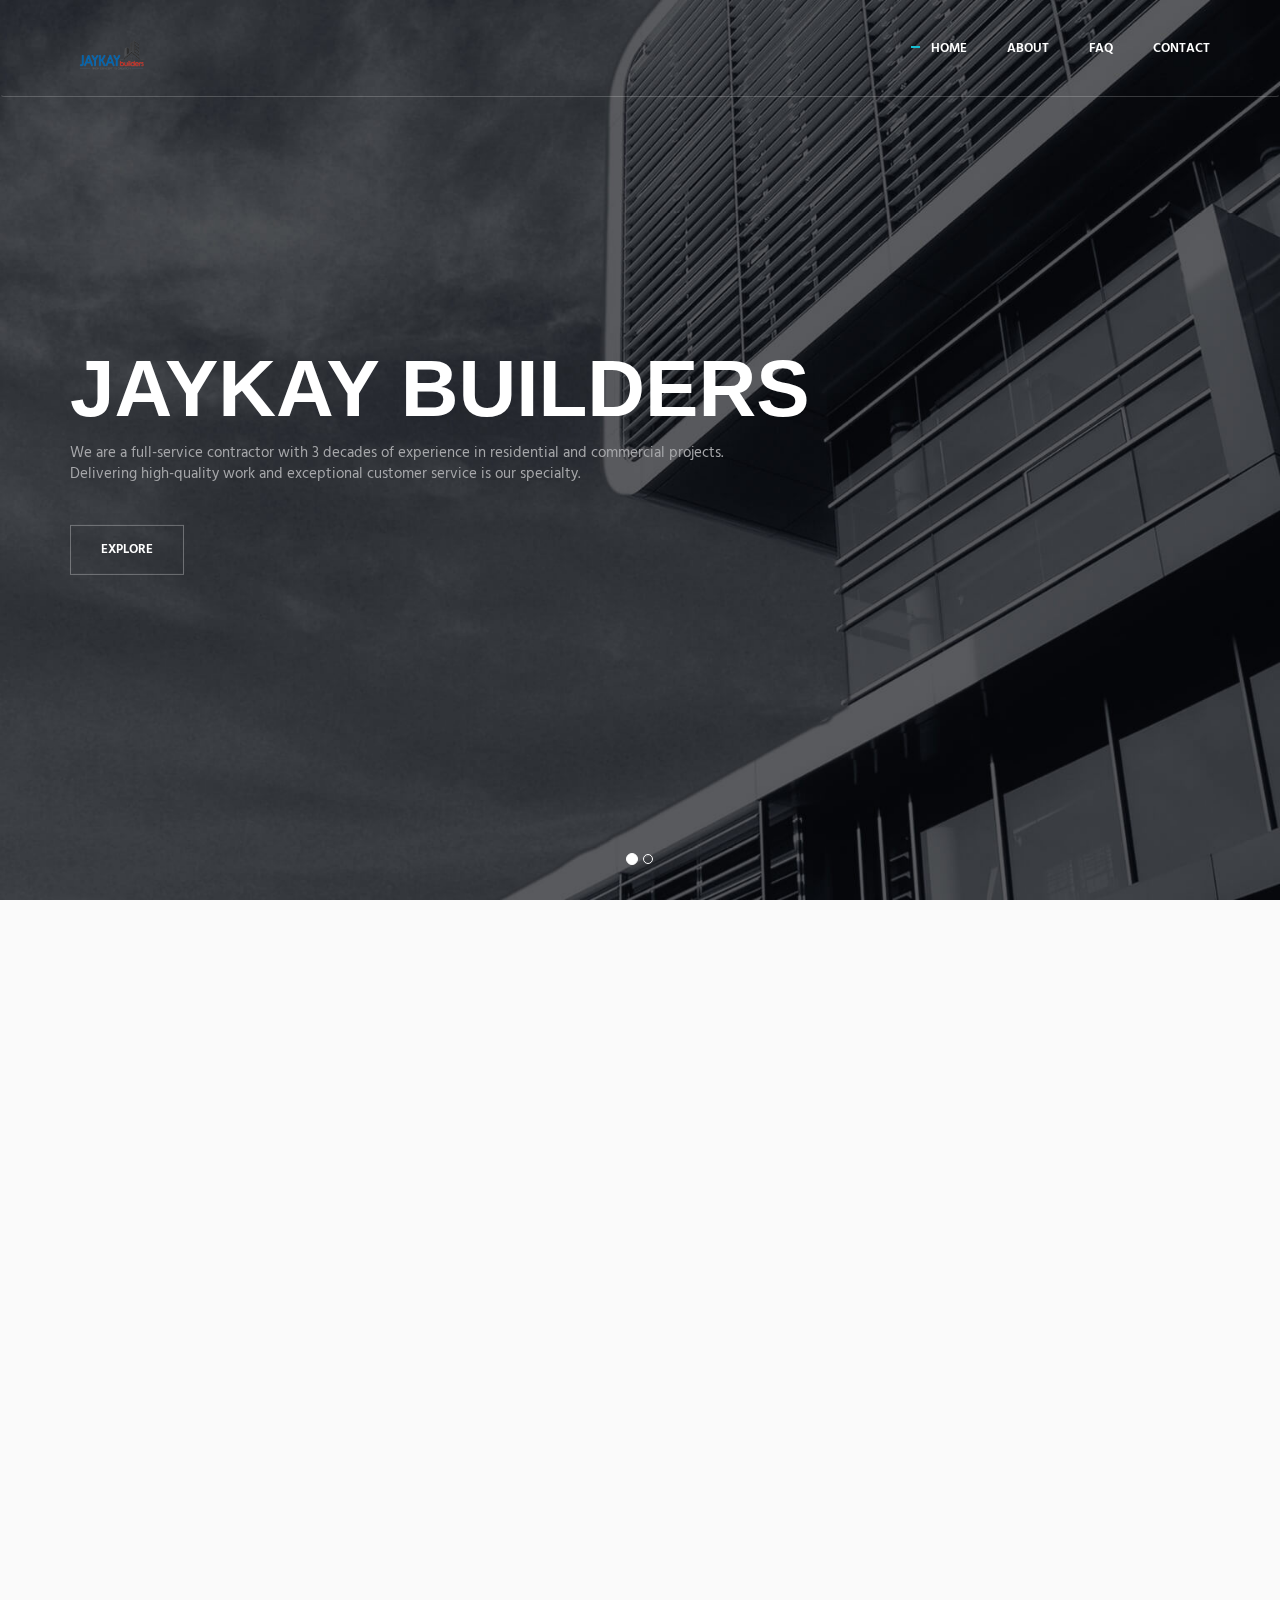
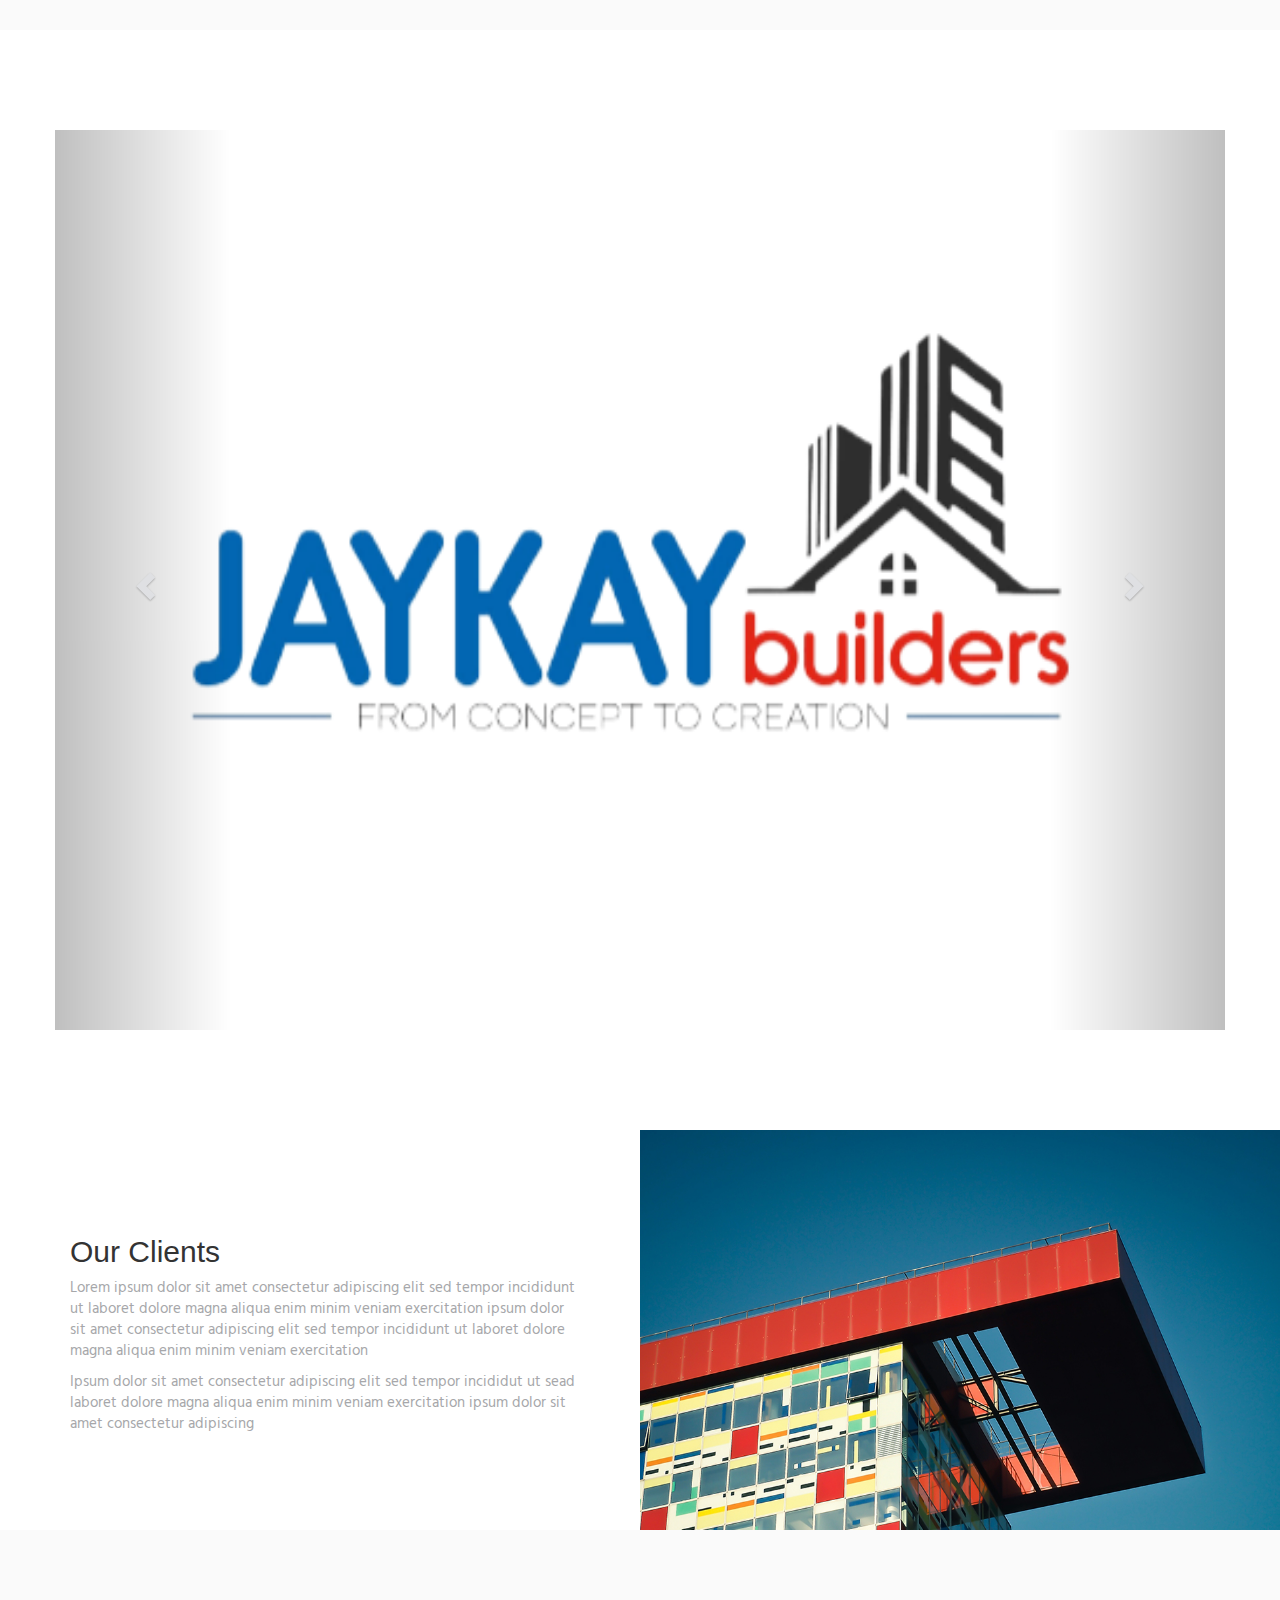
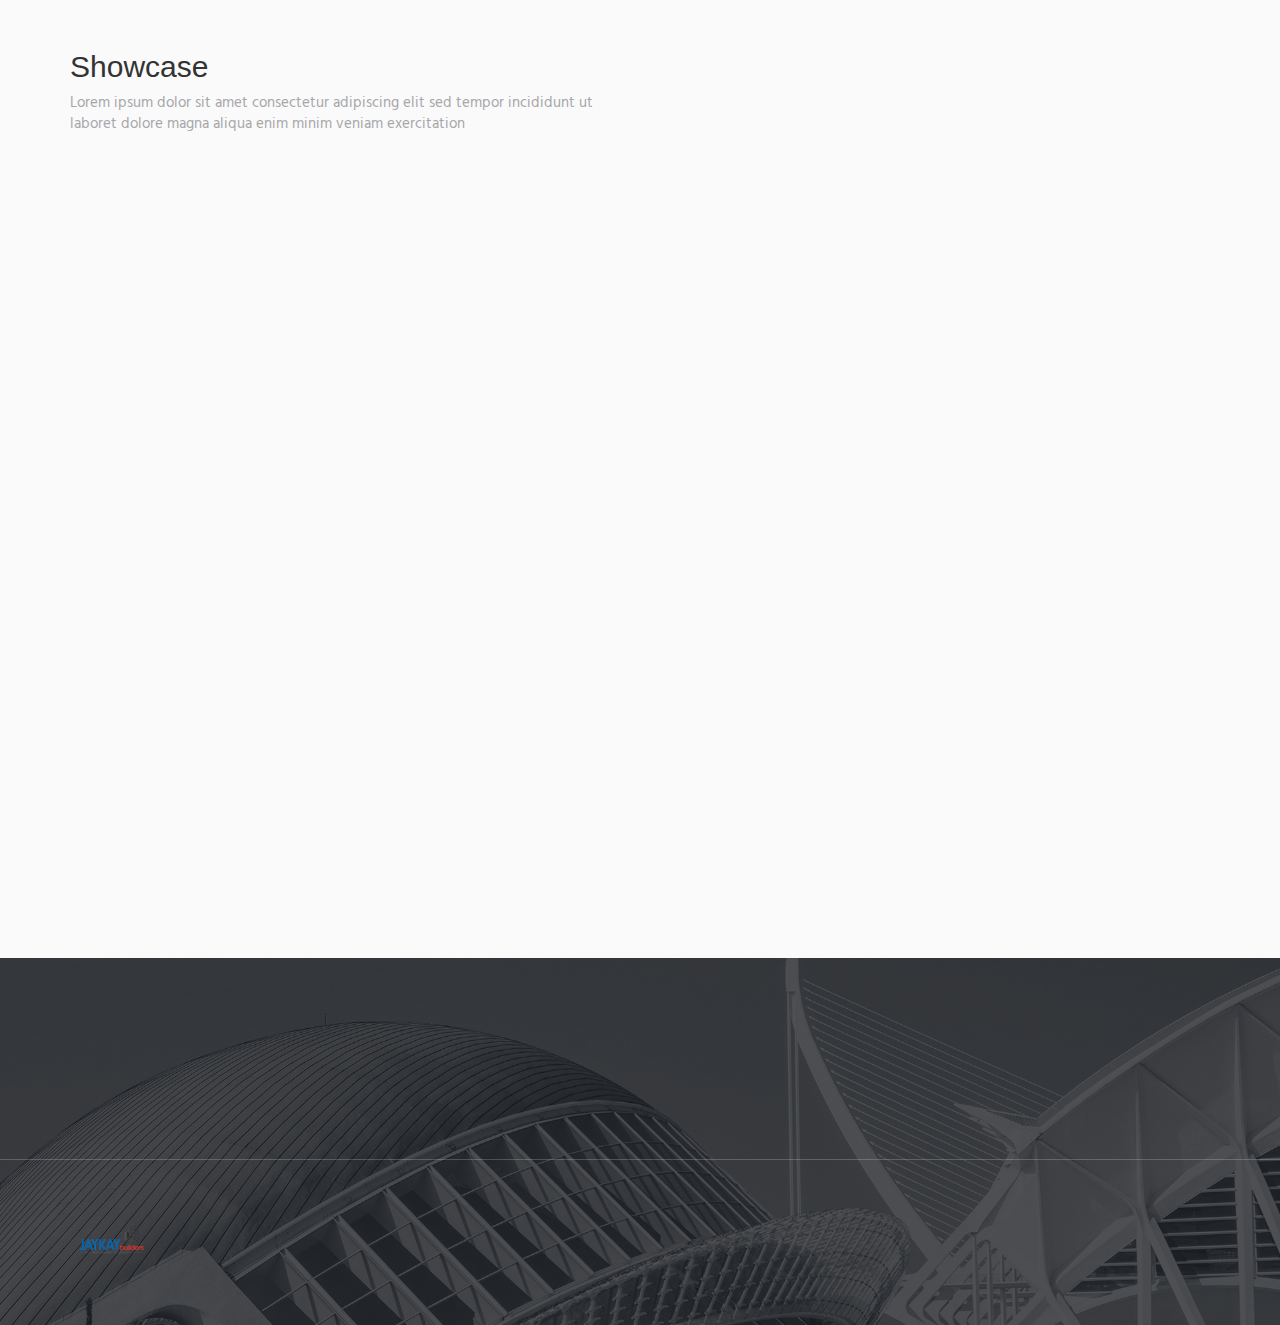
==== commit 2b6e09ce: "fix: delete unnecessary parts" ====
--- a/index.html
+++ b/index.html
@@ -256,168 +256,7 @@
             </div>
         </div>
 
-        
-        <!-- Latest Products -->
-        <div class="content-lg container">
-            <div class="row margin-b-40">
-                <div class="col-sm-6">
-                    <h2>Latest Products</h2>
-                    <p>Lorem ipsum dolor sit amet consectetur adipiscing elit sed tempor incididunt ut laboret dolore magna aliqua enim minim veniam exercitation</p>
-                </div>
-            </div>
-            <!--// end row -->
-
-            <div class="row">
-                <!-- Latest Products -->
-                <div class="col-sm-4 sm-margin-b-50">
-                    <div class="margin-b-20">
-                        <div class="wow zoomIn" data-wow-duration=".3" data-wow-delay=".1s">
-                            <img class="img-responsive" src="img/970x647/01.jpg" alt="Latest Products Image">
-                        </div>
-                    </div>
-                    <h4><a href="#">Triangle Roof</a> <span class="text-uppercase margin-l-20">Management</span></h4>
-                    <p>Lorem ipsum dolor sit amet consectetur adipiscing elit sed tempor incdidunt ut laboret dolor magna ut consequat siad esqudiat dolor</p>
-                    <a class="link" href="#">Read More</a>
-                </div>
-                <!-- End Latest Products -->
-
-                <!-- Latest Products -->
-                <div class="col-sm-4 sm-margin-b-50">
-                    <div class="margin-b-20">
-                        <div class="wow zoomIn" data-wow-duration=".3" data-wow-delay=".1s">
-                            <img class="img-responsive" src="img/970x647/02.jpg" alt="Latest Products Image">
-                        </div>
-                    </div>
-                    <h4><a href="#">Curved Corners</a> <span class="text-uppercase margin-l-20">Developmeny</span></h4>
-                    <p>Lorem ipsum dolor sit amet consectetur adipiscing elit sed tempor incdidunt ut laboret dolor magna ut consequat siad esqudiat dolor</p>
-                    <a class="link" href="#">Read More</a>
-                </div>
-                <!-- End Latest Products -->
-
-                <!-- Latest Products -->
-                <div class="col-sm-4 sm-margin-b-50">
-                    <div class="margin-b-20">
-                        <div class="wow zoomIn" data-wow-duration=".3" data-wow-delay=".1s">
-                            <img class="img-responsive" src="img/970x647/03.jpg" alt="Latest Products Image">
-                        </div>
-                    </div>
-                    <h4><a href="#">Bird On Green</a> <span class="text-uppercase margin-l-20">Design</span></h4>
-                    <p>Lorem ipsum dolor sit amet consectetur adipiscing elit sed tempor incdidunt ut laboret dolor magna ut consequat siad esqudiat dolor</p>
-                    <a class="link" href="#">Read More</a>
-                </div>
-                <!-- End Latest Products -->
-            </div>
-            <!--// end row -->
-        </div>
-        <!-- End Latest Products -->
-
-        
-        <!-- Testimonials -->
-        <div class="content-lg container">
-            <div class="row">
-                <div class="col-sm-9">
-                    <h2>Customer Reviews</h2>
-
-                    <!-- Swiper Testimonials -->
-                    <div class="swiper-slider swiper-testimonials">
-                        <!-- Swiper Wrapper -->
-                        <div class="swiper-wrapper">
-                            <div class="swiper-slide">
-                                <blockquote class="blockquote">
-                                    <div class="margin-b-20">
-                                        Lorem ipsum dolor sit amet consectetur adipiscing elit sed tempor incididunt ut laboret dolore magna aliqua. Ut enim minim veniam exercitation laboris ut siad consequat siad minim enum esqudiat dolore.
-                                    </div>
-                                    <div class="margin-b-20">
-                                        Lorem ipsum dolor sit amet consectetur adipiscing elit sed tempor incididunt ut laboret tempor incididunt dolore magna consequat siad minim aliqua.
-                                    </div>
-                                    <p><span class="fweight-700 color-link">Joh Milner</span>, Metronic Customer</p>
-                                </blockquote>
-                            </div>
-                            <div class="swiper-slide">
-                                <blockquote class="blockquote">
-                                    <div class="margin-b-20">
-                                        Duis aute irure dolor in reprehenderit in voluptate velit esse cillum dolore eu fugiat nulla pariatur. Excepteur sint occaecat cupidatat non proident, sunt in culpa qui officia deserunt mollit anim id est laborum.
-                                    </div>
-                                    <div class="margin-b-20">
-                                        Ut enim ad minim veniam, quis nostrud exercitation ullamco laboris nisi ut aliquip ex ea commodo consequat.
-                                    </div>
-                                    <p><span class="fweight-700 color-link">Alex Clarson</span>, Metronic Customer</p>
-                                </blockquote>
-                            </div>
-                        </div>
-                        <!-- End Swiper Wrapper -->
-
-                        <!-- Pagination -->
-                        <div class="swiper-testimonials-pagination"></div>
-                    </div>
-                    <!-- End Swiper Testimonials -->
-                </div>
-            </div>
-            <!--// end row -->
-        </div>
-        <!-- End Testimonials -->
-
-        <!-- Pricing -->
-        <div class="bg-color-sky-light">
-            <div class="content-lg container">
-                <div class="row row-space-1">
-                    <div class="col-sm-4 sm-margin-b-2">
-                        <!-- Pricing -->
-                        <div class="pricing">
-                            <div class="margin-b-30">
-                                <i class="pricing-icon icon-chemistry"></i>
-                                <h3>Starter Kit <span> - $</span> 49</h3>
-                                <p>Lorem ipsum dolor amet consectetur ut consequat siad esqudiat dolor</p>
-                            </div>
-                            <ul class="list-unstyled pricing-list margin-b-50">
-                                <li class="pricing-list-item">Basic Features</li>
-                                <li class="pricing-list-item">Up to 5 products</li>
-                                <li class="pricing-list-item">50 Users Panels</li>
-                            </ul>
-                            <!-- <a href="pricing.html" class="btn-theme btn-theme-sm btn-default-bg text-uppercase">Choose</a> -->
-                        </div>
-                        <!-- End Pricing -->
-                    </div>
-                    <div class="col-sm-4 sm-margin-b-2">
-                        <!-- Pricing -->
-                        <div class="pricing pricing-active">
-                            <div class="margin-b-30">
-                                <i class="pricing-icon icon-badge"></i>
-                                <h3>Professional <span> - $</span> 149</h3>
-                                <p>Lorem ipsum dolor amet consectetur ut consequat siad esqudiat dolor</p>
-                            </div>
-                            <ul class="list-unstyled pricing-list margin-b-50">
-                                <li class="pricing-list-item">Basic Features</li>
-                                <li class="pricing-list-item">Up to 100 products</li>
-                                <li class="pricing-list-item">100 Users Panels</li>
-                            </ul>
-                            <!-- <a href="pricing.html" class="btn-theme btn-theme-sm btn-default-bg text-uppercase">Choose</a> -->
-                        </div>
-                        <!-- End Pricing -->
-                    </div>
-                    <div class="col-sm-4">
-                        <!-- Pricing -->
-                        <div class="pricing">
-                            <div class="margin-b-30">
-                                <i class="pricing-icon icon-shield"></i>
-                                <h3>Advanced <span> - $</span> 249</h3>
-                                <p>Lorem ipsum dolor amet consectetur ut consequat siad esqudiat dolor</p>
-                            </div>
-                            <ul class="list-unstyled pricing-list margin-b-50">
-                                <li class="pricing-list-item">Extended Features</li>
-                                <li class="pricing-list-item">Unlimited products</li>
-                                <li class="pricing-list-item">Unlimited Users Panels</li>
-                            </ul>
-                            <!-- <a href="pricing.html" class="btn-theme btn-theme-sm btn-default-bg text-uppercase">Choose</a> -->
-                        </div>
-                        <!-- End Pricing -->
-                    </div>
-                </div>
-                <!--// end row -->
-            </div>
-        </div>
-        <!-- End Pricing -->
-
+    
         <!-- Promo Section -->
         <div class="promo-section overflow-h">
             <div class="container">
@@ -539,35 +378,35 @@
                         <div class="col-sm-2 sm-margin-b-50">
                             <!-- List -->
                             <ul class="list-unstyled footer-list">
-                                <li class="footer-list-item"><a class="footer-list-link" href="#">Home</a></li>
-                                <li class="footer-list-item"><a class="footer-list-link" href="#">About</a></li>
-                                <li class="footer-list-item"><a class="footer-list-link" href="#">Products</a></li>
-                                <li class="footer-list-item"><a class="footer-list-link" href="#">Pricing</a></li>
-                                <li class="footer-list-item"><a class="footer-list-link" href="#">Clients</a></li>
-                                <li class="footer-list-item"><a class="footer-list-link" href="#">Careers</a></li>
-                                <li class="footer-list-item"><a class="footer-list-link" href="#">Contact</a></li>
-                                <li class="footer-list-item"><a class="footer-list-link" href="#">Terms</a></li>
+                                <!-- <li class="footer-list-item"><a class="footer-list-link" href="#">Home</a></li> -->
+                                <!-- <li class="footer-list-item"><a class="footer-list-link" href="#">About</a></li> -->
+                                <!-- <li class="footer-list-item"><a class="footer-list-link" href="#">Products</a></li> -->
+                                <!-- <li class="footer-list-item"><a class="footer-list-link" href="#">Pricing</a></li> -->
+                                <!-- <li class="footer-list-item"><a class="footer-list-link" href="#">Clients</a></li> -->
+                                <!-- <li class="footer-list-item"><a class="footer-list-link" href="#">Careers</a></li> -->
+                                <!-- <li class="footer-list-item"><a class="footer-list-link" href="#">Contact</a></li> -->
+                                <!-- <li class="footer-list-item"><a class="footer-list-link" href="#">Terms</a></li> -->
                             </ul>
                             <!-- End List -->
                         </div>
                         <div class="col-sm-4 sm-margin-b-30">
                             <!-- List -->
-                            <ul class="list-unstyled footer-list">
-                                <li class="footer-list-item"><a class="footer-list-link" href="#">Twitter</a></li>
-                                <li class="footer-list-item"><a class="footer-list-link" href="#">Facebook</a></li>
-                                <li class="footer-list-item"><a class="footer-list-link" href="#">Instagram</a></li>
-                                <li class="footer-list-item"><a class="footer-list-link" href="#">YouTube</a></li>
-                            </ul>
+                            <!-- <ul class="list-unstyled footer-list"> -->
+                                <!-- <li class="footer-list-item"><a class="footer-list-link" href="#">Twitter</a></li> -->
+                                <!-- <li class="footer-list-item"><a class="footer-list-link" href="#">Facebook</a></li> -->
+                                <!-- <li class="footer-list-item"><a class="footer-list-link" href="#">Instagram</a></li> -->
+                                <!-- <li class="footer-list-item"><a class="footer-list-link" href="#">YouTube</a></li> -->
+                            <!-- </ul> -->
                             <!-- End List -->
                         </div>
-                        <div class="col-sm-5 sm-margin-b-30">
+                        <!-- <div class="col-sm-5 sm-margin-b-30">
                             <h2 class="color-white">Send Us A Note</h2>
                             <input type="text" class="form-control footer-input margin-b-20" placeholder="Name" required>
                             <input type="email" class="form-control footer-input margin-b-20" placeholder="Email" required>
                             <input type="text" class="form-control footer-input margin-b-20" placeholder="Phone" required>
                             <textarea class="form-control footer-input margin-b-30" rows="6" placeholder="Message" required></textarea>
                             <button type="submit" class="btn-theme btn-theme-sm btn-base-bg text-uppercase">Submit</button>
-                        </div>
+                        </div> -->
                     </div>
                     <!--// end row -->
                 </div>
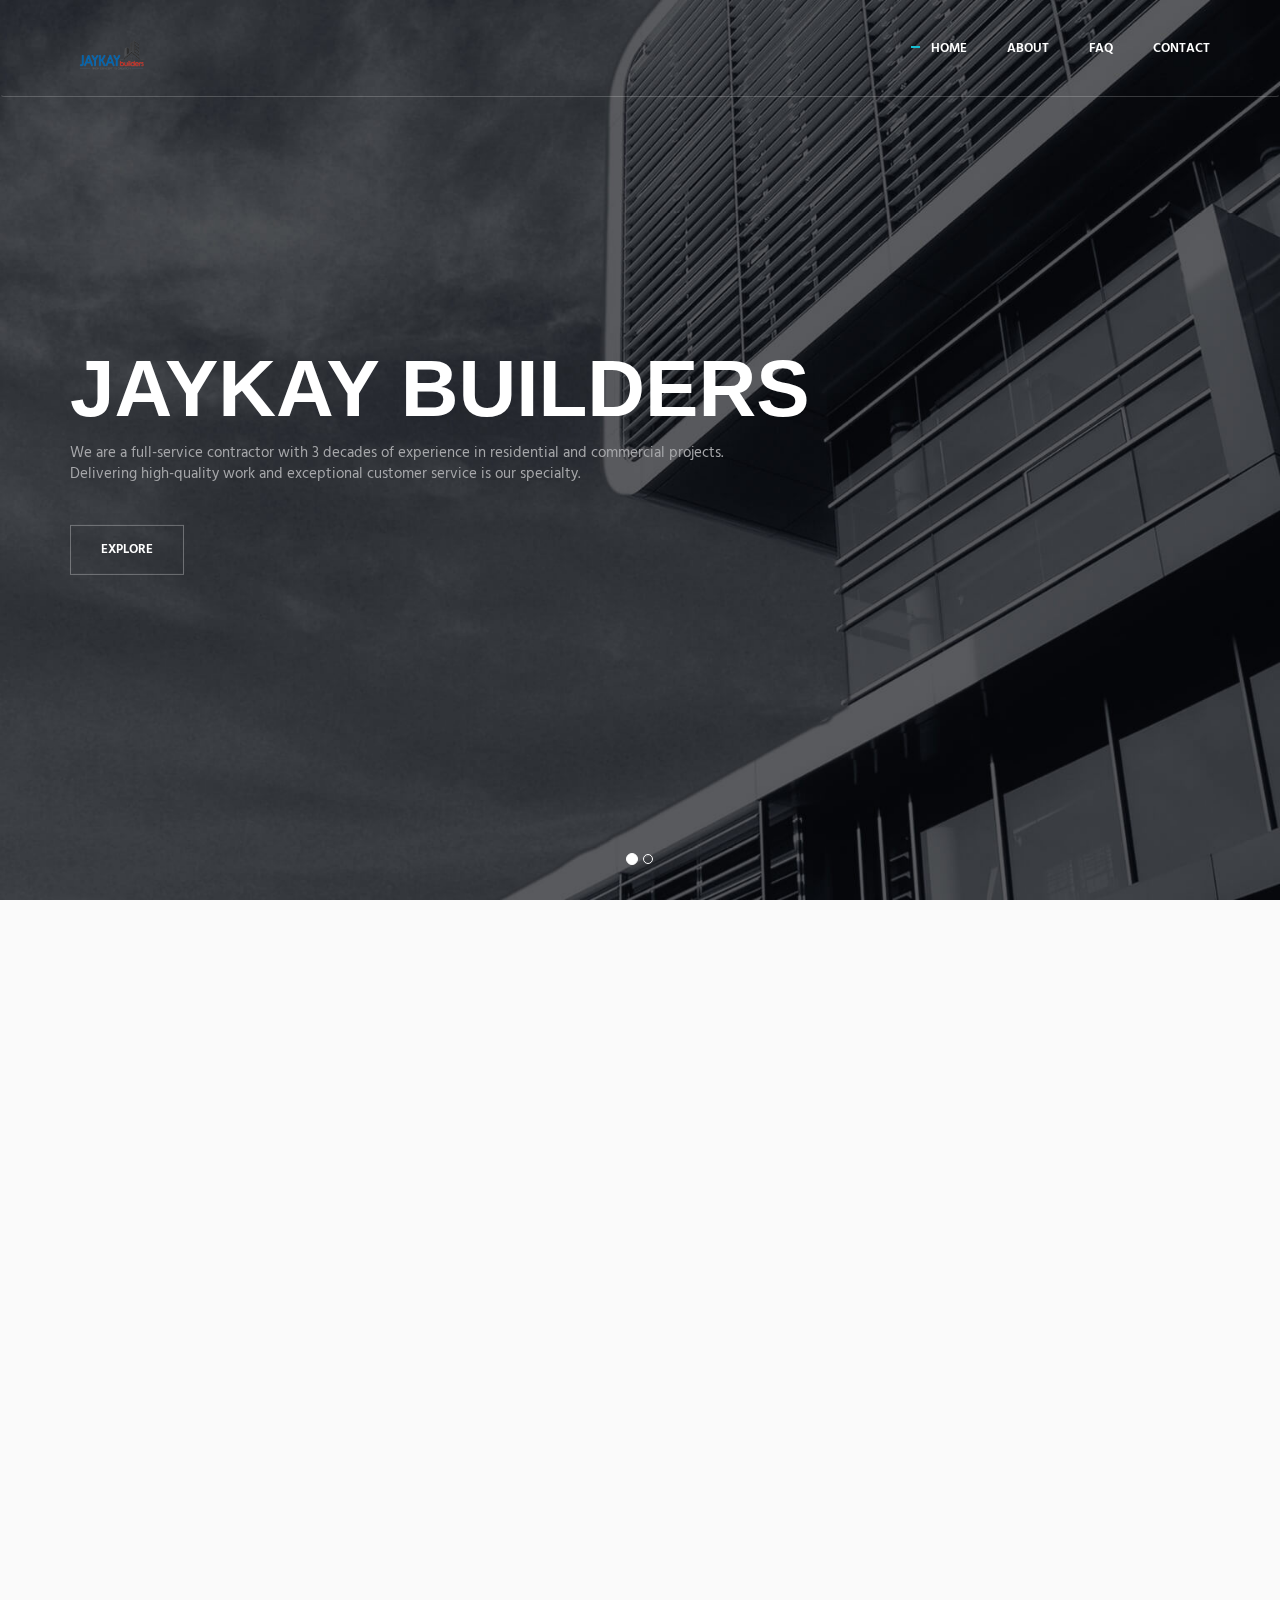
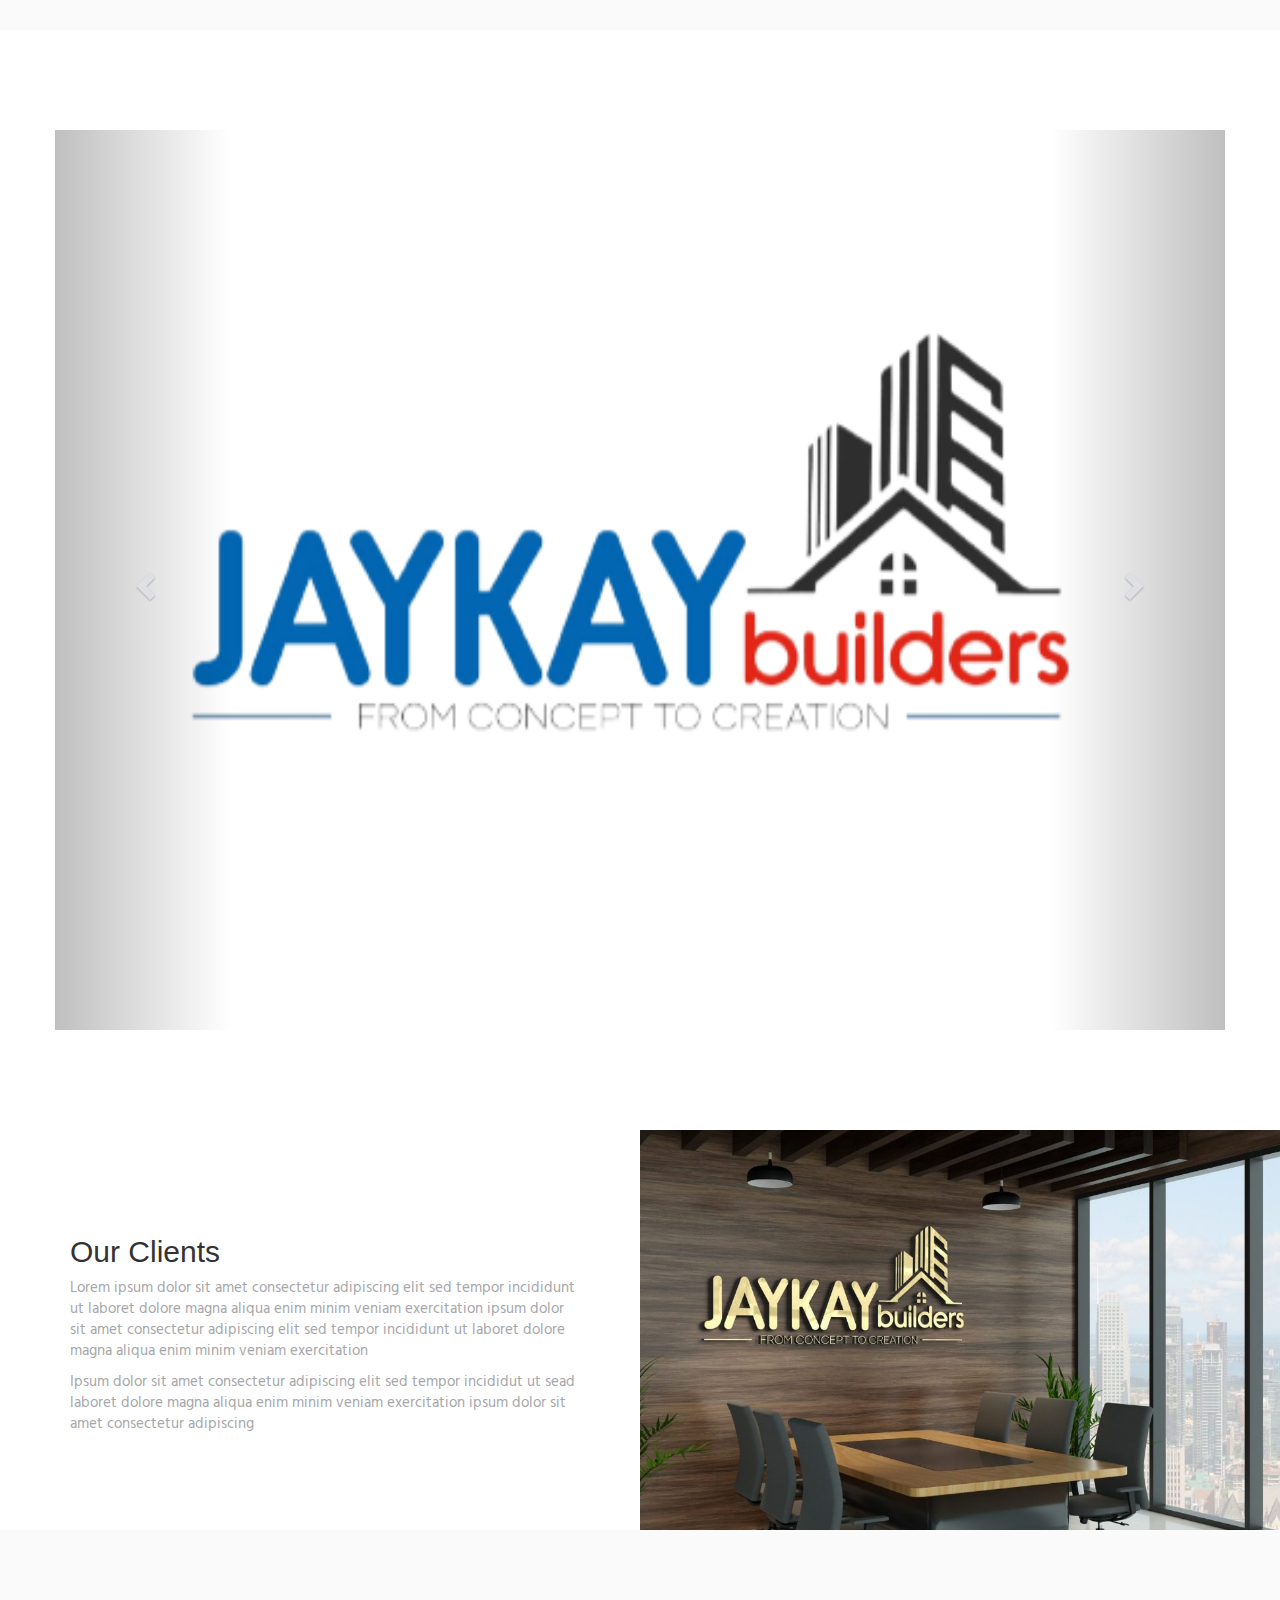
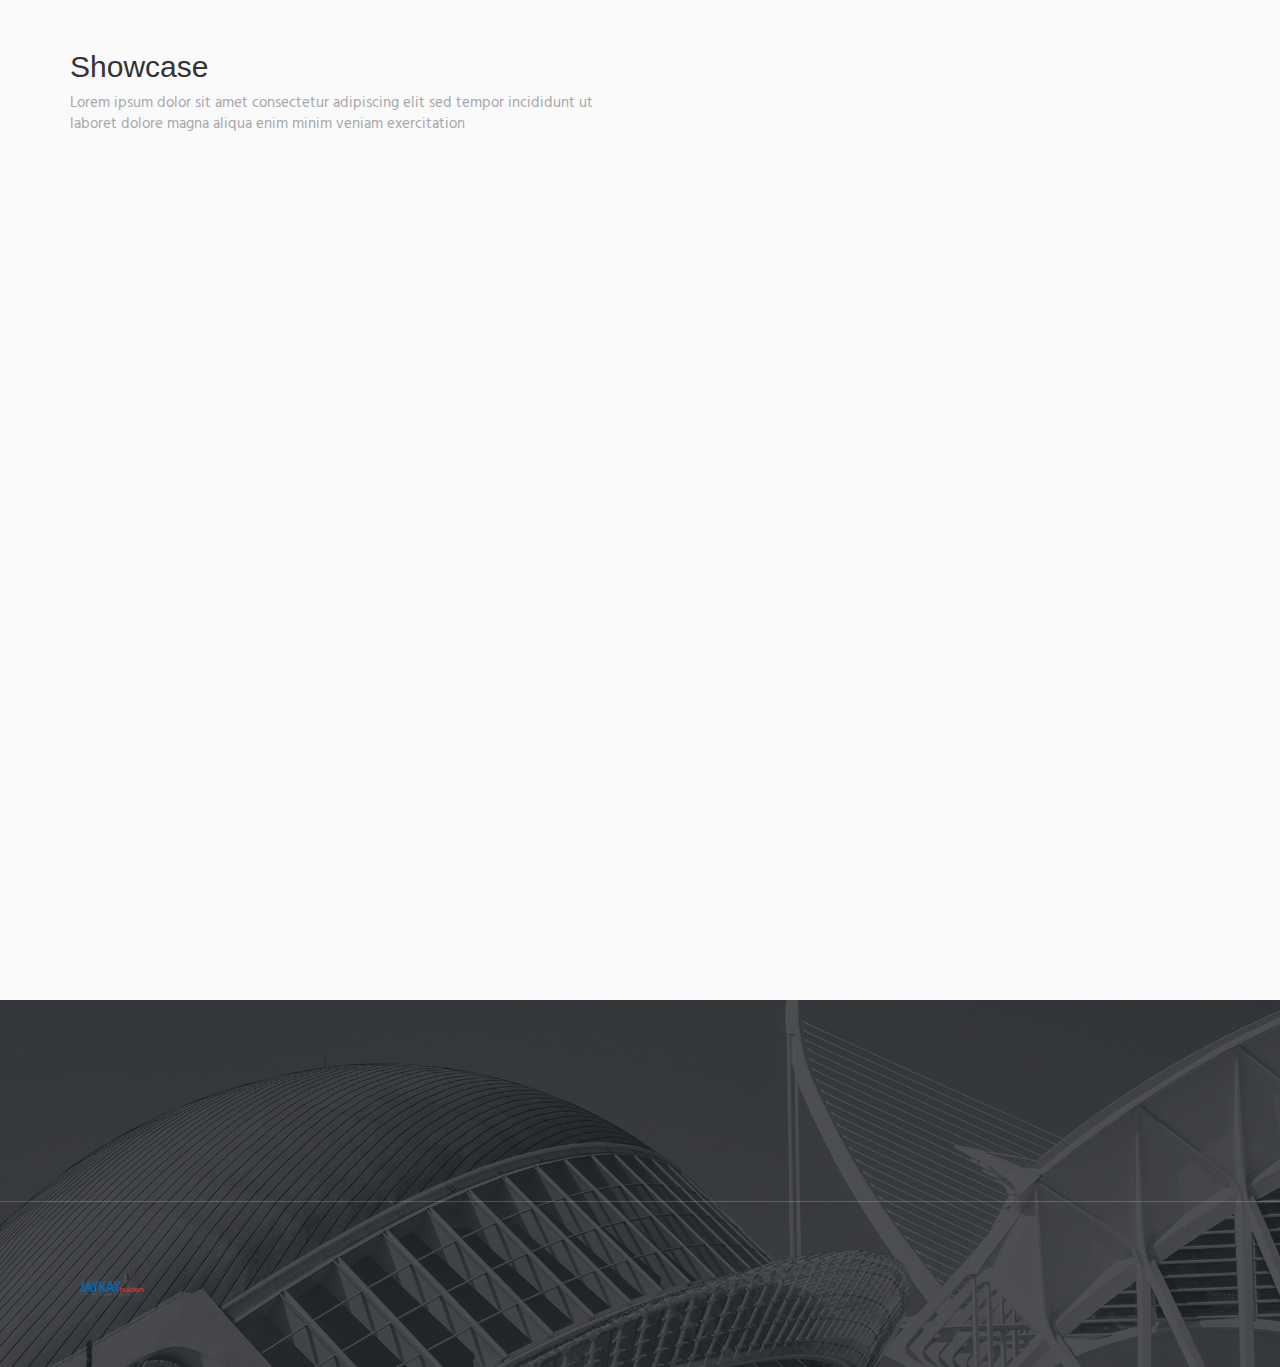
==== commit d9ca9160: "feat: pics other than carousel" ====
--- a/index.html
+++ b/index.html
@@ -273,7 +273,7 @@
                 </div>
             </div>
             <div class="promo-section-img-right">
-                <img class="img-responsive" src="img/970x970/01.jpg" alt="Content Image">
+                <img class="img-responsive" src="img/other_pics/office_pic_970x970.jpg" alt="Content Image">
             </div>
         </div>
         <!-- End Promo Section -->
@@ -296,7 +296,7 @@
                         <!-- Work -->
                         <div class="work wow fadeInUp" data-wow-duration=".3" data-wow-delay=".1s">
                             <div class="work-overlay">
-                                <img class="full-width img-responsive" src="img/800x400/01.jpg" alt="Portfolio Image">
+                                <img class="full-width img-responsive" src="img/project_pics/sani_front.jpeg" alt="Portfolio Image">
                             </div>
                             <div class="work-content">
                                 <h3 class="color-white margin-b-5">Art Of Coding</h3>
@@ -310,7 +310,7 @@
                         <!-- Work -->
                         <div class="work wow fadeInUp" data-wow-duration=".3" data-wow-delay=".2s">
                             <div class="work-overlay">
-                                <img class="full-width img-responsive" src="img/397x400/01.jpg" alt="Portfolio Image">
+                                <img class="full-width img-responsive" src="img/project_pics/interior1.JPG" alt="Portfolio Image">
                             </div>
                             <div class="work-content">
                                 <h3 class="color-white margin-b-5">Clean Design</h3>
@@ -324,7 +324,7 @@
                         <!-- Work -->
                         <div class="work wow fadeInUp" data-wow-duration=".3" data-wow-delay=".3s">
                             <div class="work-overlay">
-                                <img class="full-width img-responsive" src="img/397x300/01.jpg" alt="Portfolio Image">
+                                <img class="full-width img-responsive" src="img/project_pics/house1.jpeg" alt="Portfolio Image">
                             </div>
                             <div class="work-content">
                                 <h3 class="color-white margin-b-5">Clean Design</h3>
@@ -338,7 +338,7 @@
                         <!-- Work -->
                         <div class="work wow fadeInUp" data-wow-duration=".3" data-wow-delay=".4s">
                             <div class="work-overlay">
-                                <img class="full-width img-responsive" src="img/397x300/02.jpg" alt="Portfolio Image">
+                                <img class="full-width img-responsive" src="img/project_pics/dining1.jpeg" alt="Portfolio Image">
                             </div>
                             <div class="work-content">
                                 <h3 class="color-white margin-b-5">Clean Design</h3>
@@ -352,7 +352,7 @@
                         <!-- Work -->
                         <div class="work wow fadeInUp" data-wow-duration=".3" data-wow-delay=".5s">
                             <div class="work-overlay">
-                                <img class="full-width img-responsive" src="img/397x300/03.jpg" alt="Portfolio Image">
+                                <img class="full-width img-responsive" src="img/project_pics/house2.jpeg" alt="Portfolio Image">
                             </div>
                             <div class="work-content">
                                 <h3 class="color-white margin-b-5">Clean Design</h3>
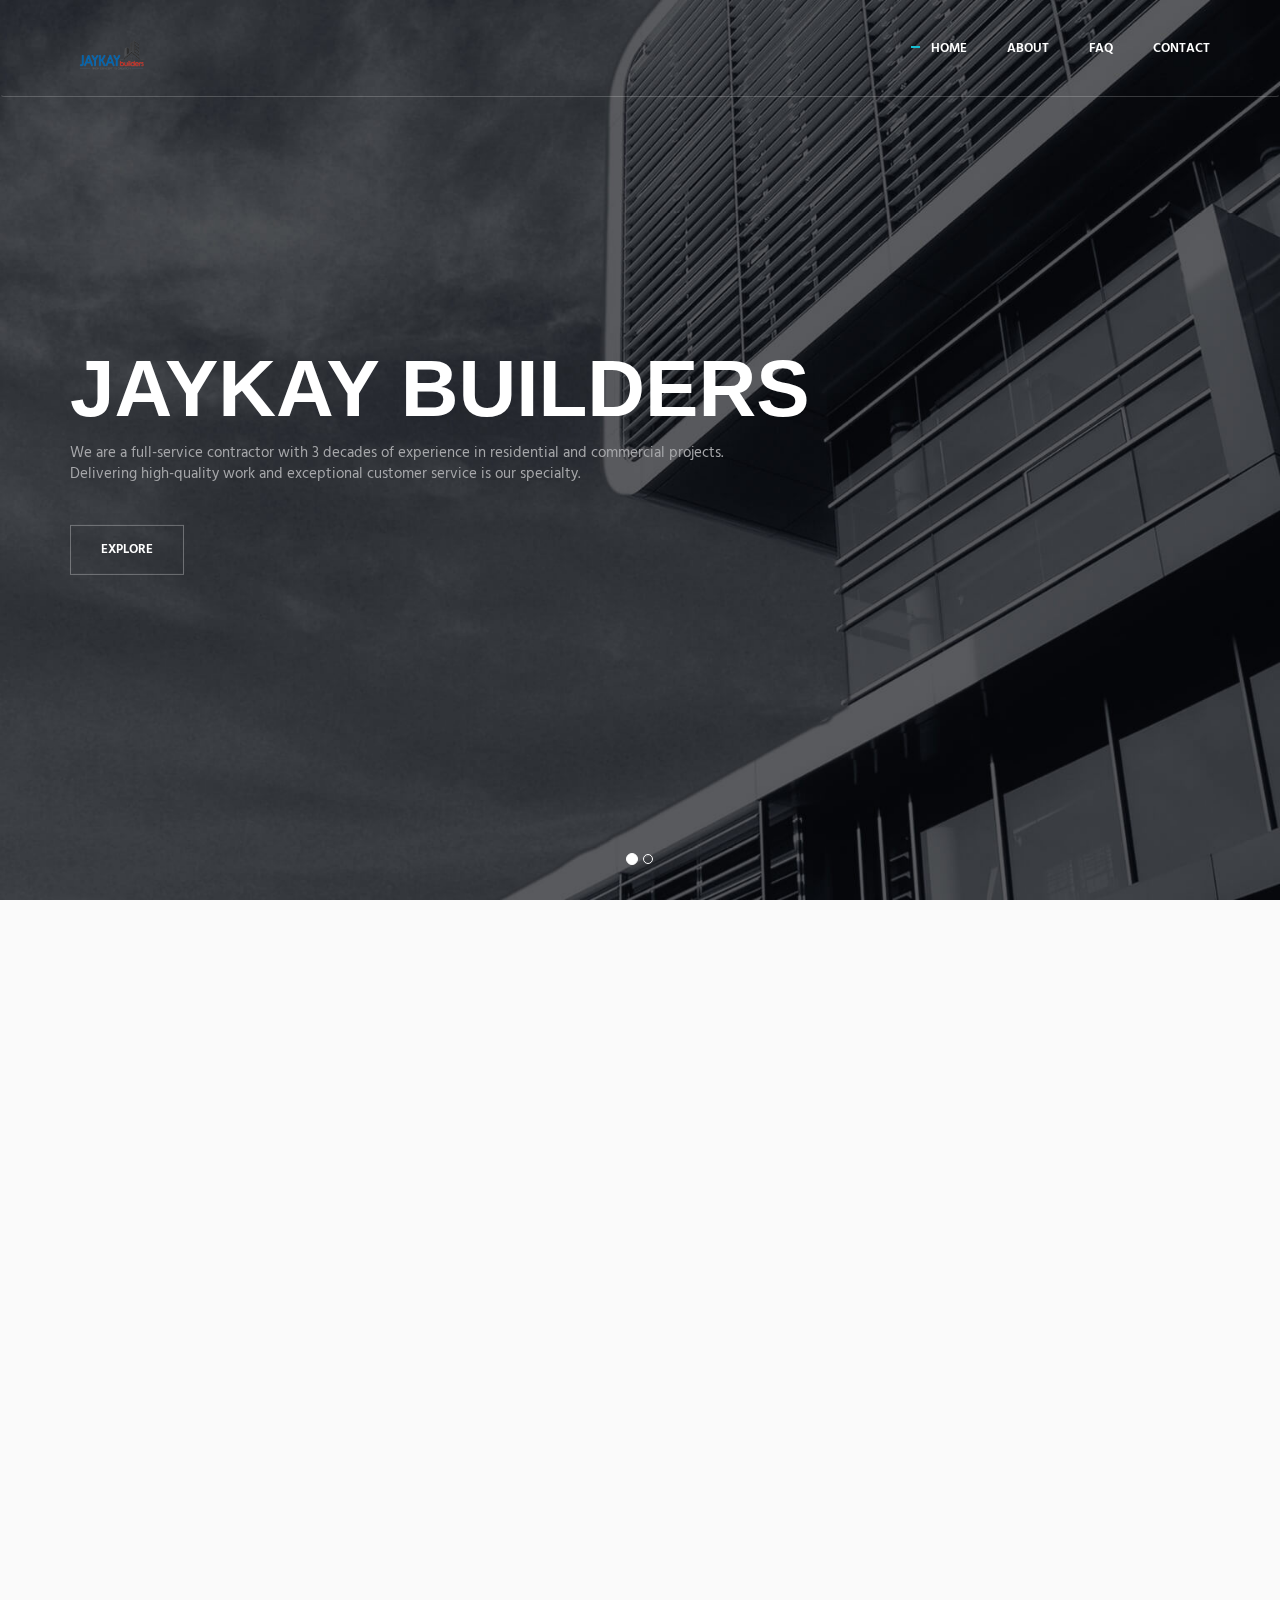
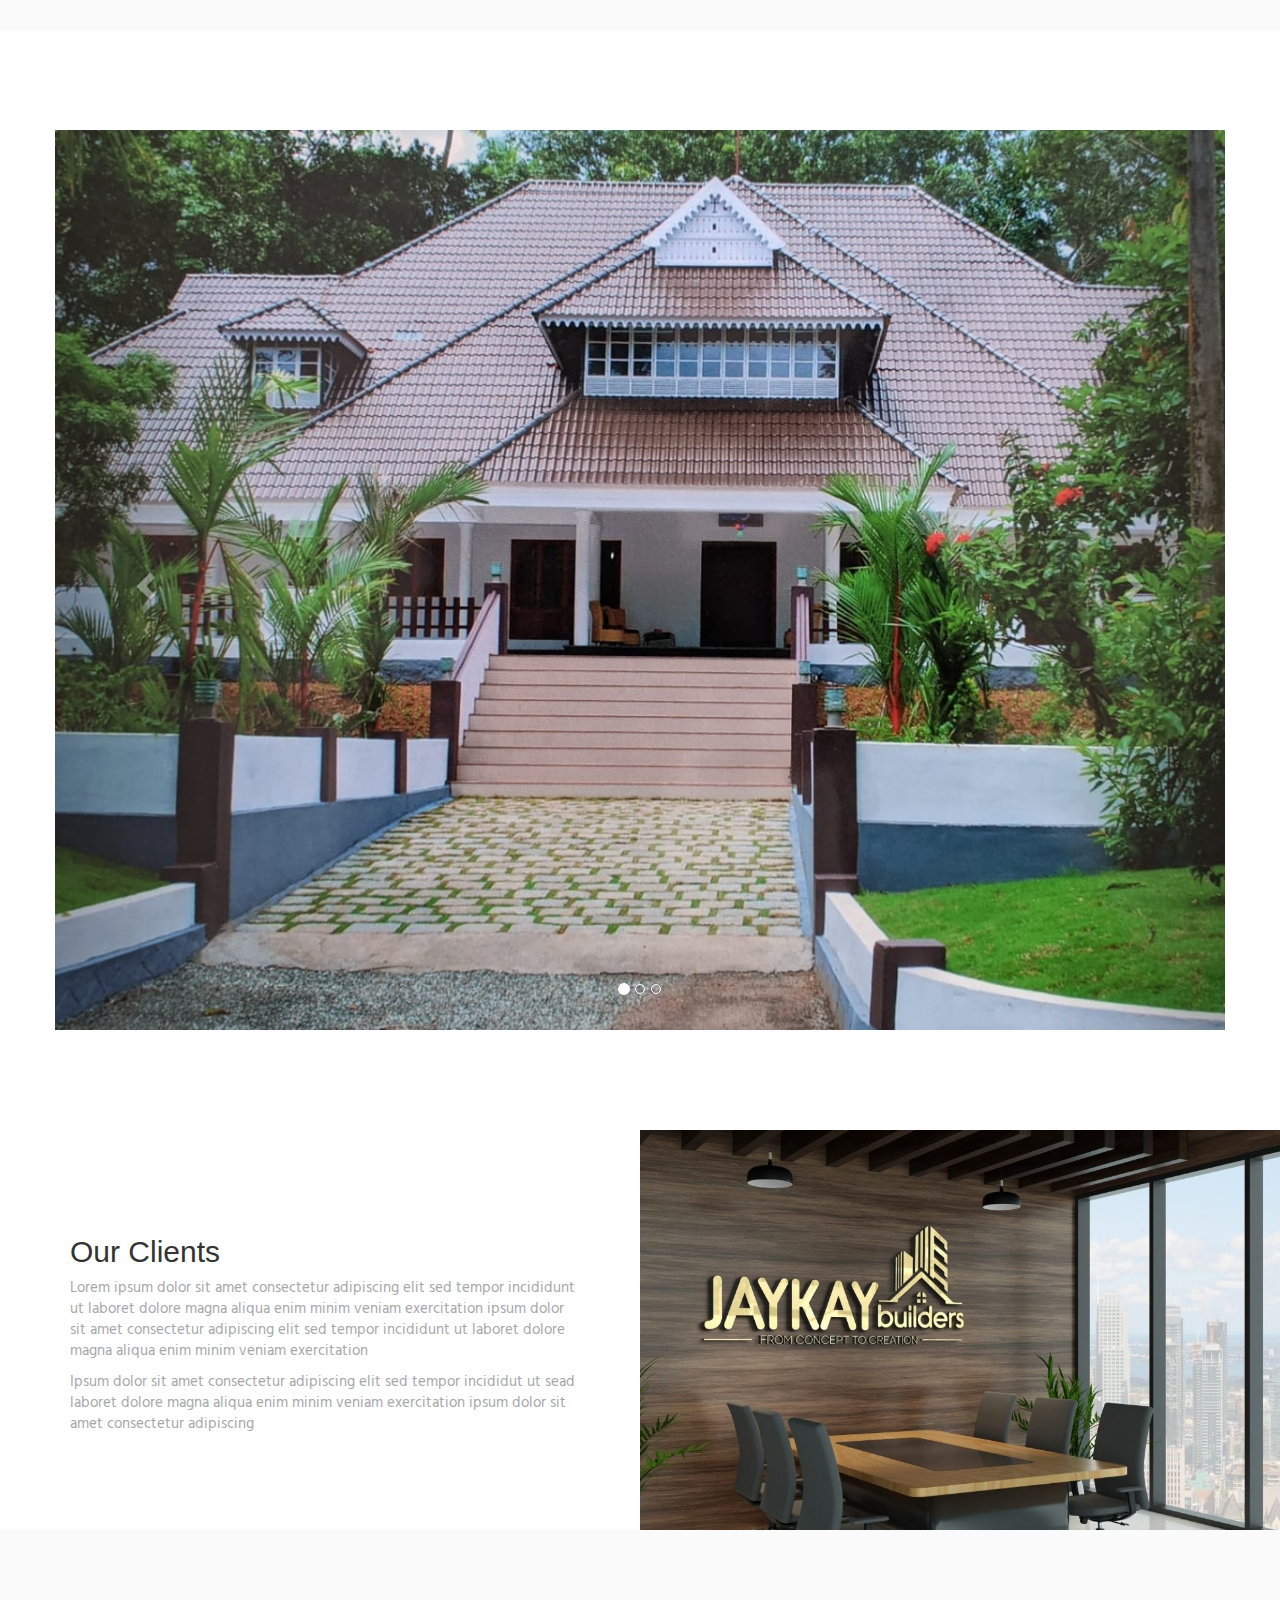
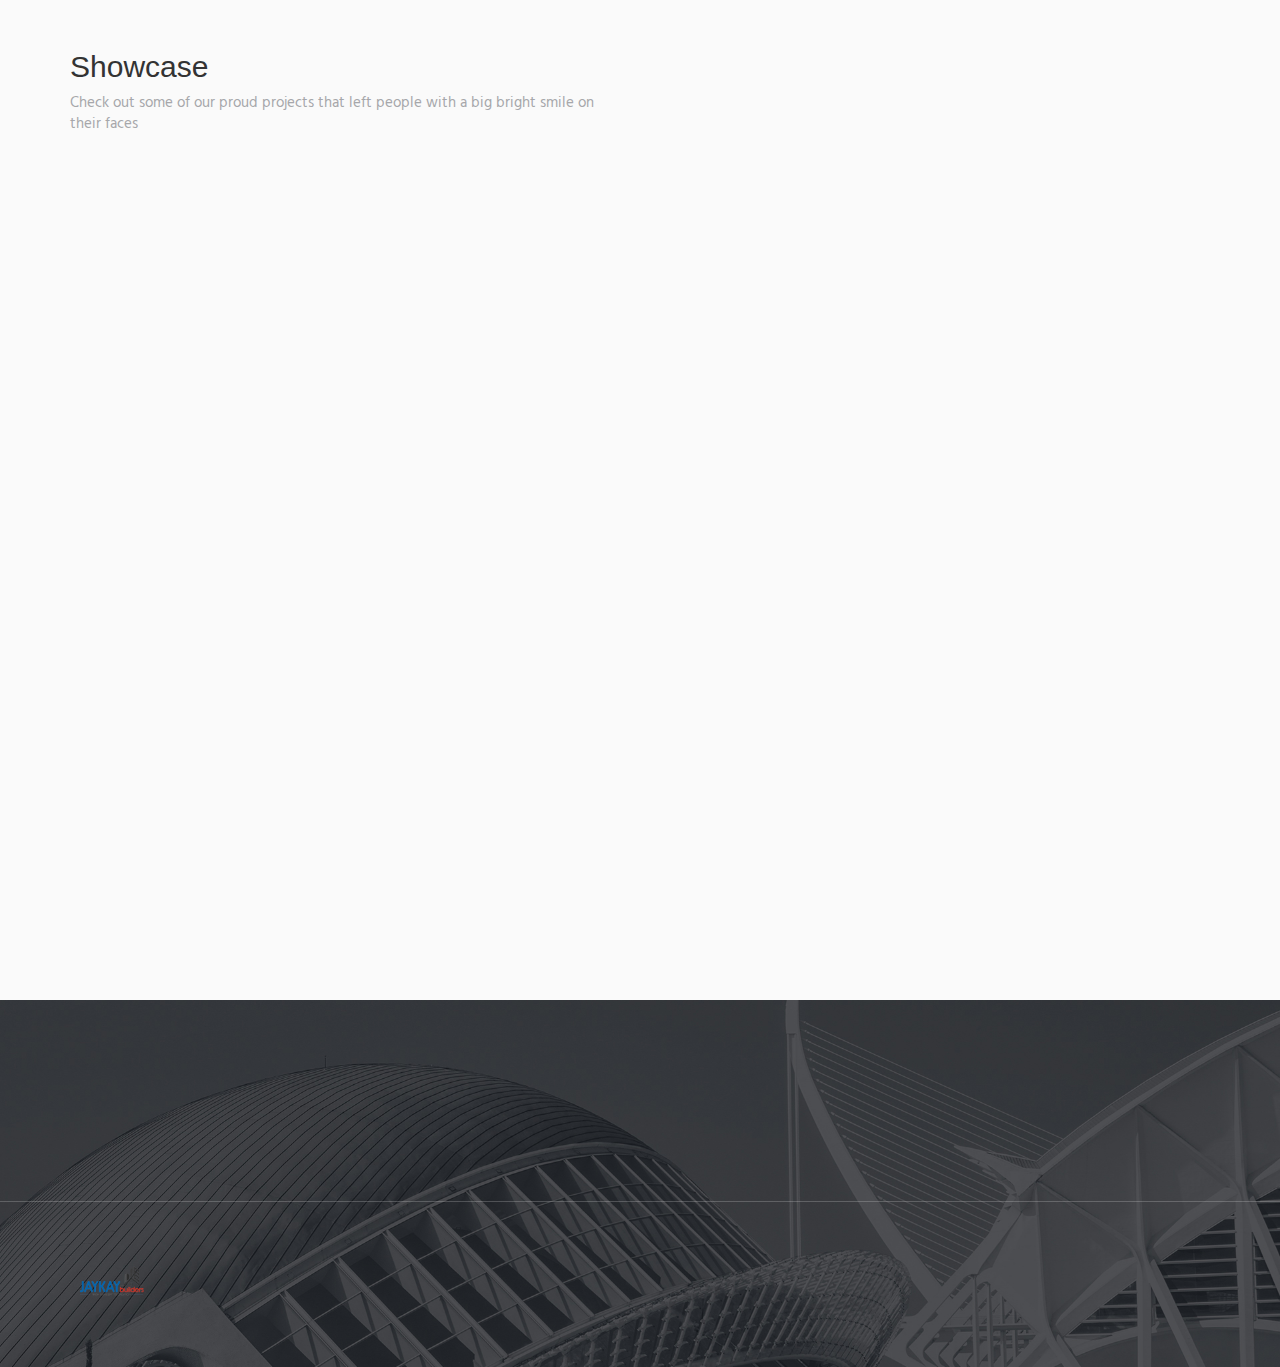
==== commit d32a4daf: "fix: carousel test" ====
--- a/index.html
+++ b/index.html
@@ -231,11 +231,11 @@
                     <!-- Slides -->
                     <div class="carousel-inner">
                         <div class="item active">
-                            <img src="./img/logo.png" alt="Image 1">
+                            <img src="./img/project_pics/sani_front.jpeg" alt="Image 1">
                         </div>
 
                         <div class="item">
-                            <img src="img2.jpg" alt="Image 2">
+                            <img src="img/project_pics/dining1.jpeg" alt="Image 2">
                         </div>
 
                         <div class="item">
@@ -284,7 +284,7 @@
                 <div class="row margin-b-40">
                     <div class="col-sm-6">
                         <h2>Showcase</h2>
-                        <p>Lorem ipsum dolor sit amet consectetur adipiscing elit sed tempor incididunt ut laboret dolore magna aliqua enim minim veniam exercitation</p>
+                        <p>Check out some of our proud projects that left people with a big bright smile on their faces</p>
                     </div>
                 </div>
                 <!--// end row -->
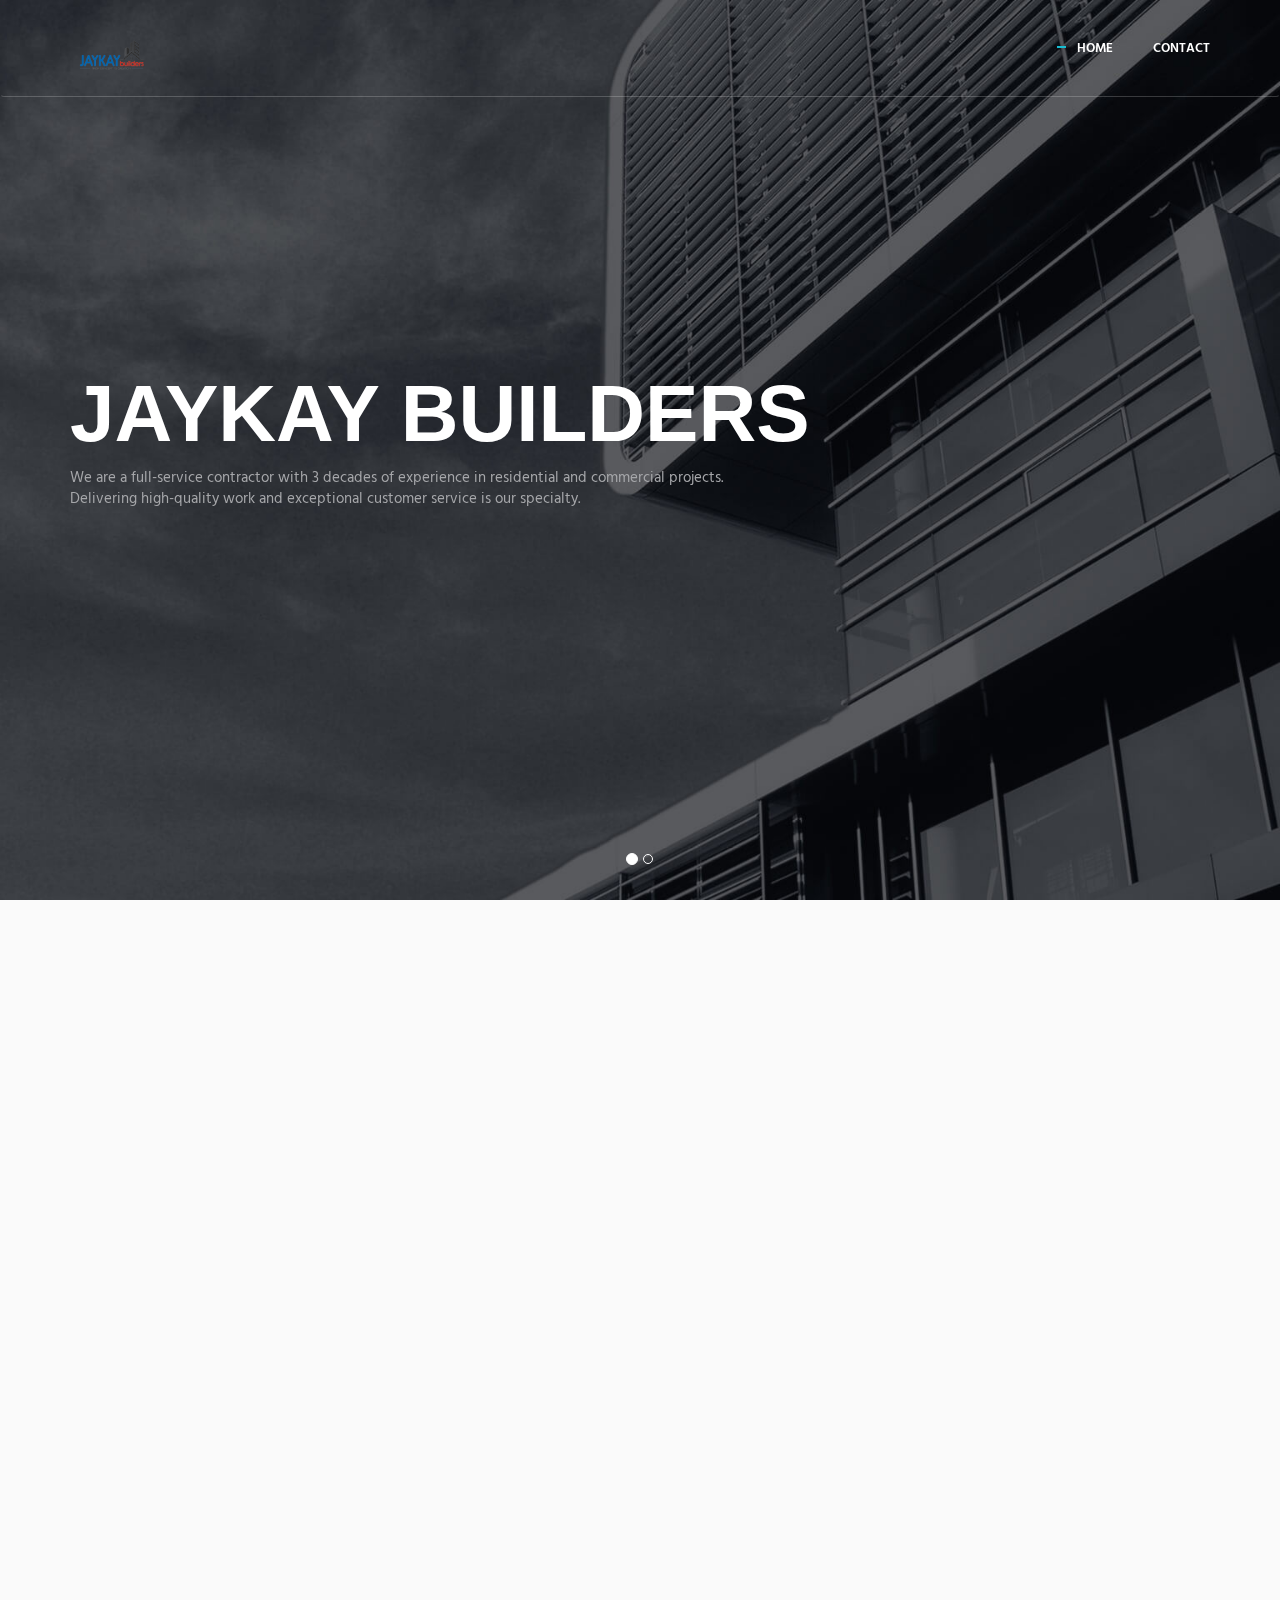
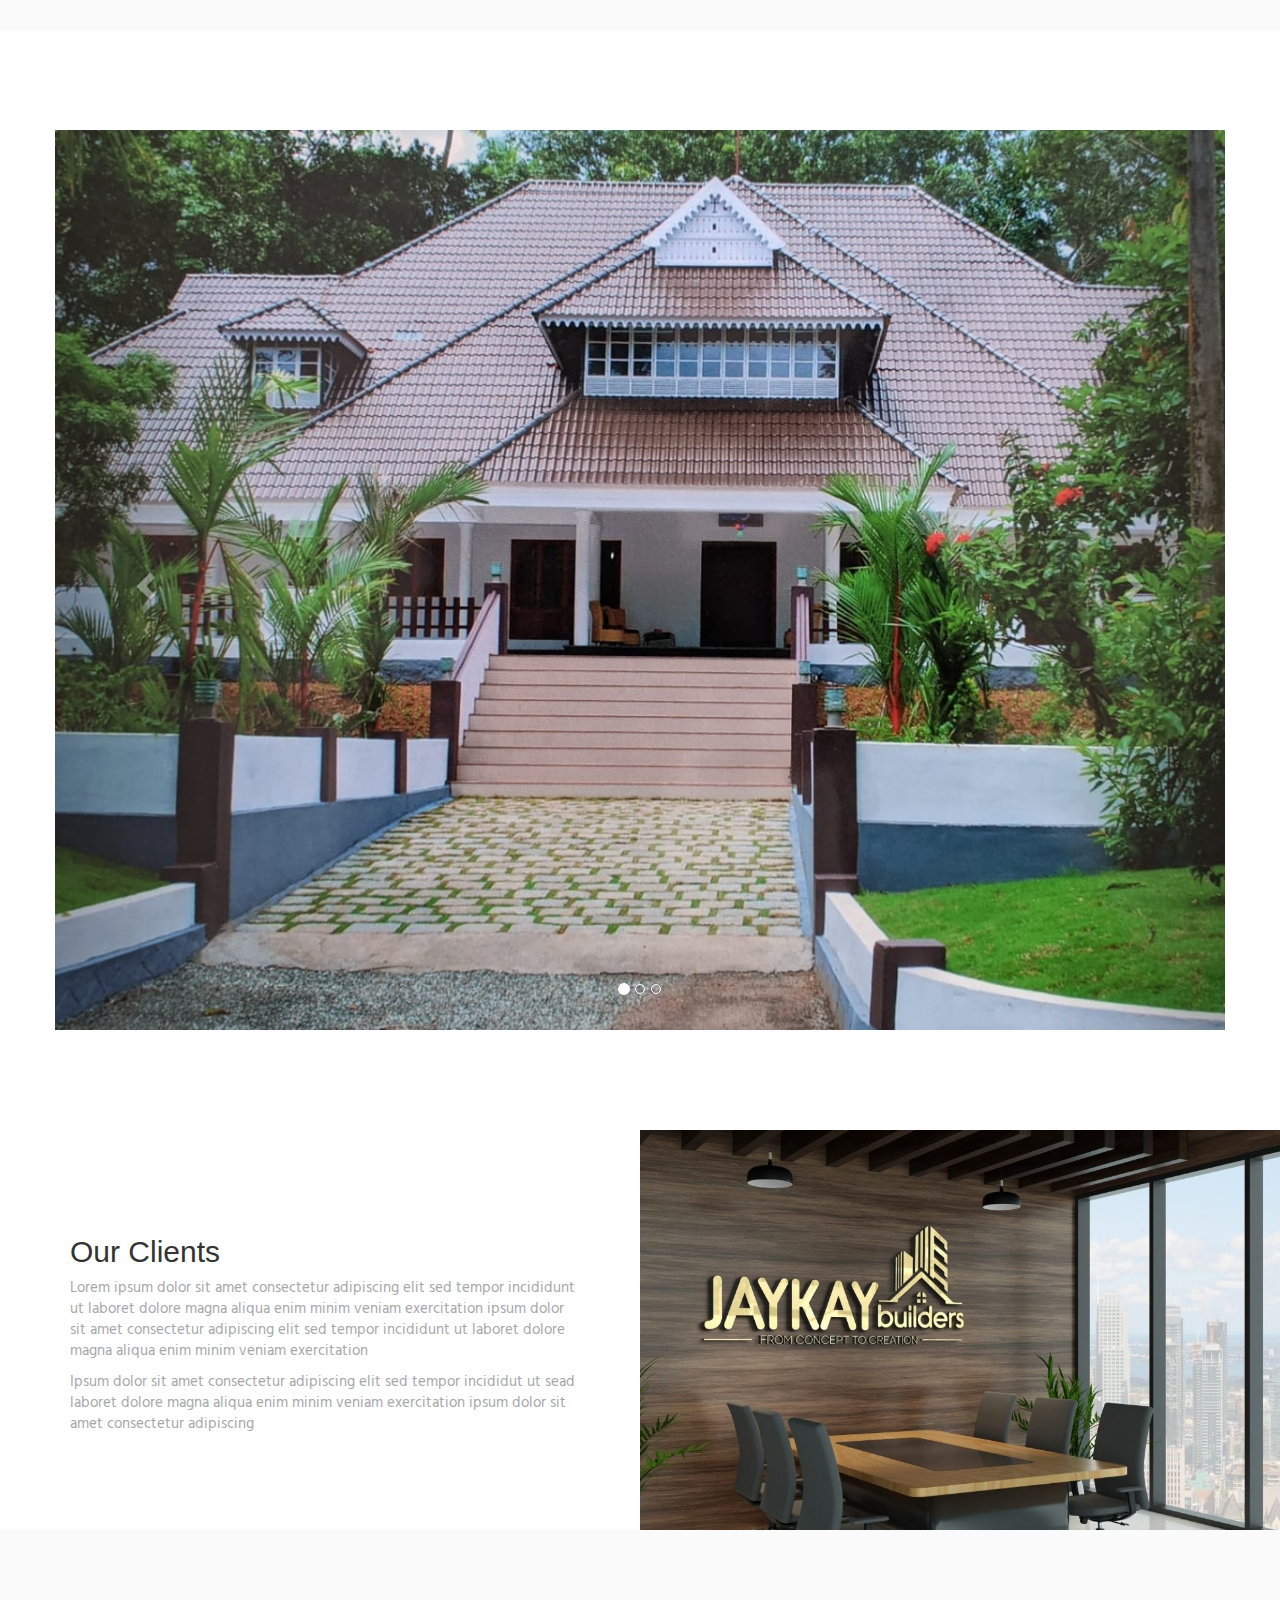
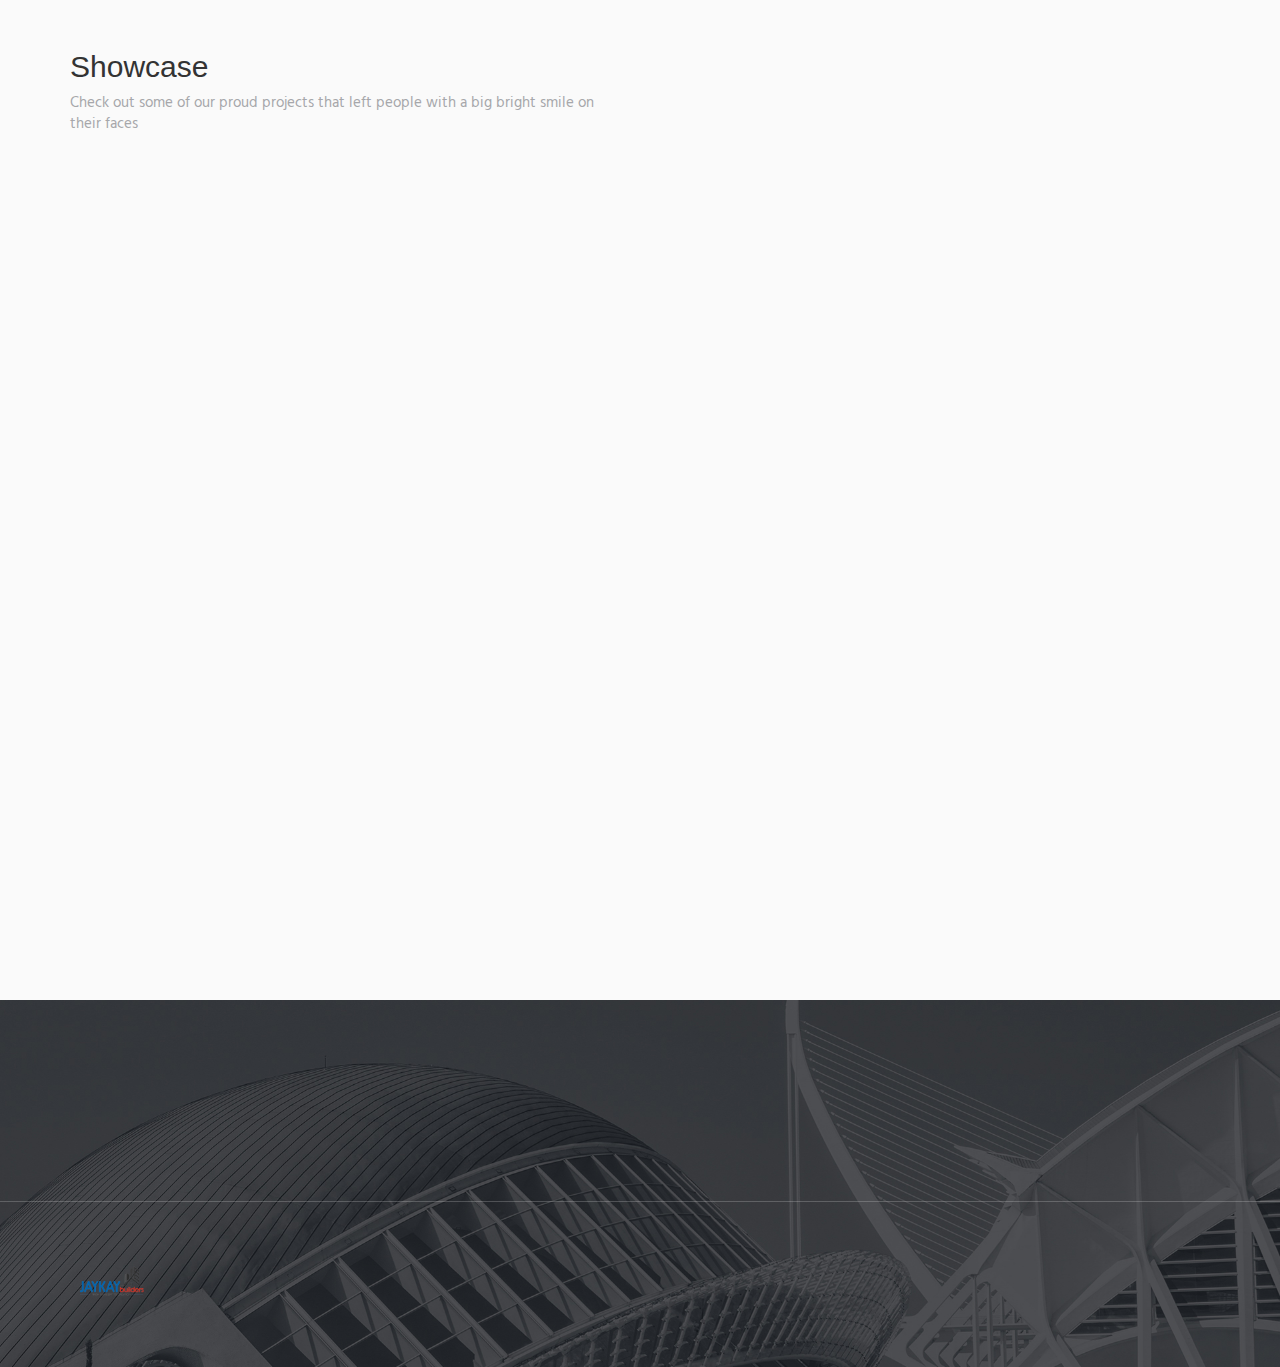
==== commit 17c2324e: "feat: contact page" ====
--- a/index.html
+++ b/index.html
@@ -58,9 +58,9 @@
                             <ul class="navbar-nav navbar-nav-right">
                                 <li class="nav-item"><a class="nav-item-child nav-item-hover active" href="index.html">Home</a></li>
                                 <!-- <li class="nav-item"><a class="nav-item-child nav-item-hover" href="pricing.html">Pricing</a></li> -->
-                                <li class="nav-item"><a class="nav-item-child nav-item-hover" href="about.html">About</a></li>
+                                <!-- <li class="nav-item"><a class="nav-item-child nav-item-hover" href="about.html">About</a></li> -->
                                 <!-- <li class="nav-item"><a class="nav-item-child nav-item-hover" href="products.html">Products</a></li> -->
-                                <li class="nav-item"><a class="nav-item-child nav-item-hover" href="faq.html">FAQ</a></li>
+                                <!-- <li class="nav-item"><a class="nav-item-child nav-item-hover" href="faq.html">FAQ</a></li> -->
                                 <li class="nav-item"><a class="nav-item-child nav-item-hover" href="contact.html">Contact</a></li>
                             </ul>
                         </div>
@@ -92,7 +92,7 @@
                                 <h1 class="carousel-title">JayKay Builders</h1>
                                 <p>We are a full-service contractor with 3 decades of experience in residential and commercial projects. <br/> Delivering high-quality work and exceptional customer service is our specialty.</p>
                             </div>
-                            <a href="#" class="btn-theme btn-theme-sm btn-white-brd text-uppercase">Explore</a>
+                            <!-- <a href="#" class="btn-theme btn-theme-sm btn-white-brd text-uppercase">Explore</a> -->
                         </div>
                     </div>
                 </div>
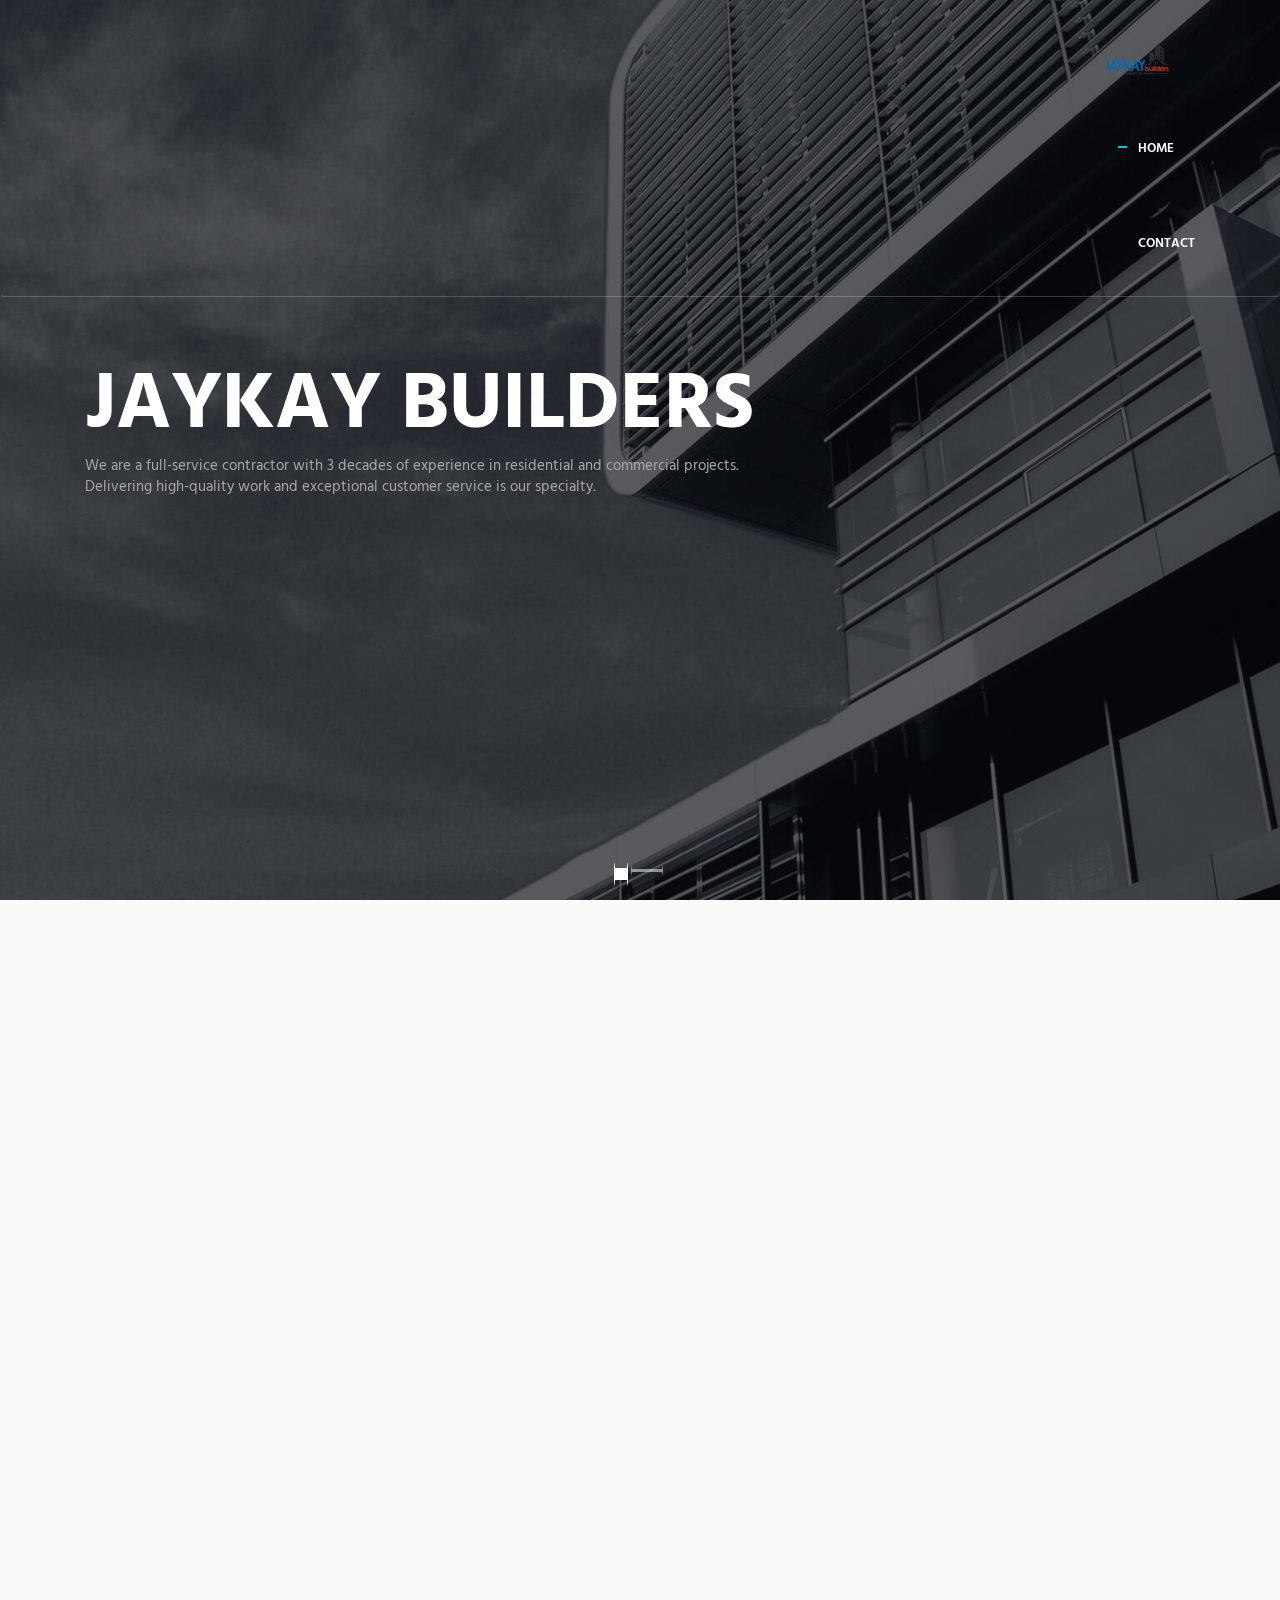
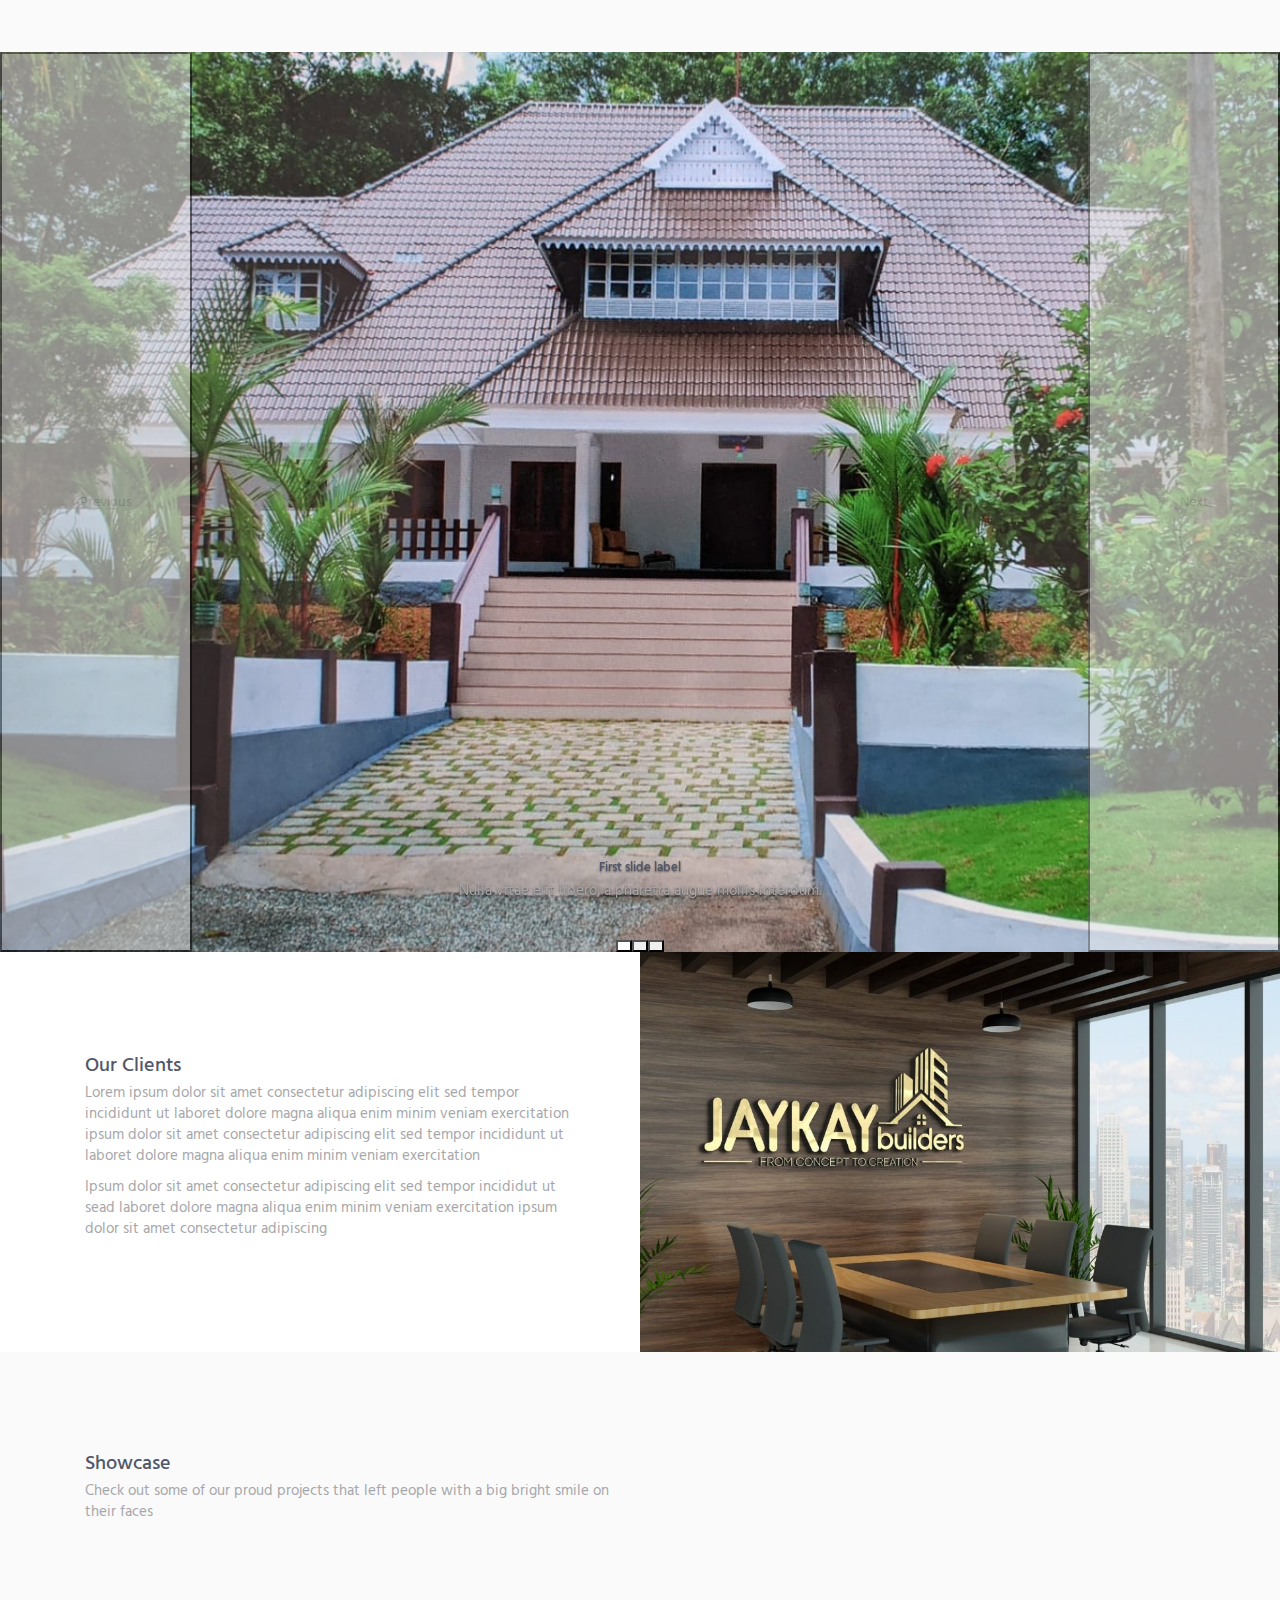
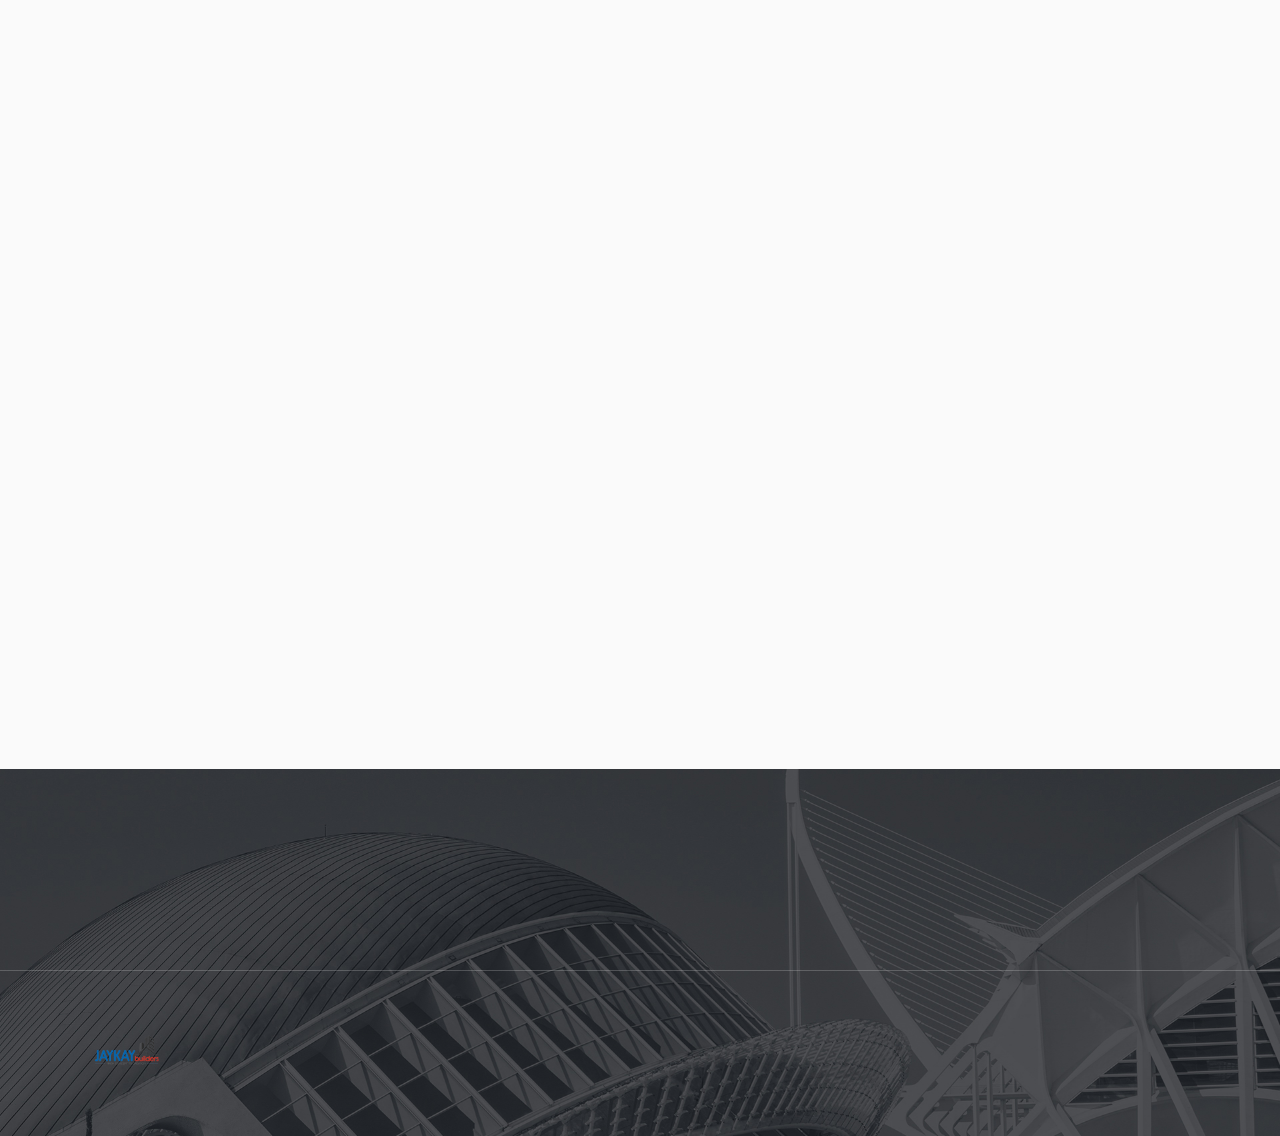
==== commit 4c118a1b: "temp: temp commit" ====
--- a/index.html
+++ b/index.html
@@ -211,52 +211,76 @@
         </div>
         <!-- End Service -->
 
-        <!-- Gallery Carousel -->
-        <!-- Add bootstrap CSS and JS files -->
-        <link rel="stylesheet" href="https://maxcdn.bootstrapcdn.com/bootstrap/3.3.7/css/bootstrap.min.css">
-        <script src="https://ajax.googleapis.com/ajax/libs/jquery/3.2.1/jquery.min.js"></script>
-        <script src="https://maxcdn.bootstrapcdn.com/bootstrap/3.3.7/js/bootstrap.min.js"></script>
-
-        <div class="content-lg container">
-            <div class="row">
-                <!-- HTML Markup for Carousel -->
-                <div id="myCarousel" class="carousel slide" data-ride="carousel">
-                    <!-- Indicators -->
-                    <ol class="carousel-indicators">
-                        <li data-target="#myCarousel" data-slide-to="0" class="active"></li>
-                        <li data-target="#myCarousel" data-slide-to="1"></li>
-                        <li data-target="#myCarousel" data-slide-to="2"></li>
-                    </ol>
-
-                    <!-- Slides -->
+        
+        <!-- Carousel wrapper -->
+        <link rel="stylesheet" href="https://cdn.jsdelivr.net/npm/bootstrap@4.3.1/dist/css/bootstrap.min.css" integrity="sha384-ggOyR0iXCbMQv3Xipma34MD+dH/1fQ784/j6cY/iJTQUOhcWr7x9JvoRxT2MZw1T" crossorigin="anonymous">
+        <script src="https://code.jquery.com/jquery-3.3.1.slim.min.js" integrity="sha384-q8i/X+965DzO0rT7abK41JStQIAqVgRVzpbzo5smXKp4YfRvH+8abtTE1Pi6jizo" crossorigin="anonymous"></script>
+<script src="https://cdn.jsdelivr.net/npm/popper.js@1.14.7/dist/umd/popper.min.js" integrity="sha384-UO2eT0CpHqdSJQ6hJty5KVphtPhzWj9WO1clHTMGa3JDZwrnQq4sF86dIHNDz0W1" crossorigin="anonymous"></script>
+<script src="https://cdn.jsdelivr.net/npm/bootstrap@4.3.1/dist/js/bootstrap.min.js" integrity="sha384-JjSmVgyd0p3pXB1rRibZUAYoIIy6OrQ6VrjIEaFf/nJGzIxFDsf4x0xIM+B07jRM" crossorigin="anonymous"></script>
+        <!-- <div class="content-lg container"> -->
+        <!-- <div class="row"> -->
+            
+        <div id="carouselBasicExample" class="carousel slide carousel-fade" data-mdb-ride="carousel">
+            <!-- Indicators -->
+            <div class="carousel-indicators">
+                <button type="button" data-mdb-target="#carouselBasicExample" data-mdb-slide-to="0" class="active"
+                    aria-current="true" aria-label="Slide 1"></button>
+                <button type="button" data-mdb-target="#carouselBasicExample" data-mdb-slide-to="1"
+                    aria-label="Slide 2"></button>
+                <button type="button" data-mdb-target="#carouselBasicExample" data-mdb-slide-to="2"
+                    aria-label="Slide 3"></button>
+            </div>
+
+            <!-- Inner -->
+            <div class="carousel-inner">
+                <!-- Single item -->
+                <div class="carousel-item active">
                     <div class="carousel-inner">
                         <div class="item active">
-                            <img src="./img/project_pics/sani_front.jpeg" alt="Image 1">
-                        </div>
-
-                        <div class="item">
-                            <img src="img/project_pics/dining1.jpeg" alt="Image 2">
-                        </div>
-
-                        <div class="item">
-                            <img src="img3.jpg" alt="Image 3">
-                        </div>
-                    </div>
-
-                    <!-- Left and right controls -->
-                    <a class="left carousel-control" href="#myCarousel" data-slide="prev">
-                        <span class="glyphicon glyphicon-chevron-left"></span>
-                        <span class="sr-only">Previous</span>
-                    </a>
-                    <a class="right carousel-control" href="#myCarousel" data-slide="next">
-                        <span class="glyphicon glyphicon-chevron-right"></span>
-                        <span class="sr-only">Next</span>
-                    </a>
-                </div>
-            </div>
+                            <img src="./img/project_pics/sani_front.jpg" class="d-block w-100" alt="Sunset Over the City" />
+                            <div class="carousel-caption d-none d-md-block">
+                                <h5>First slide label</h5>
+                                <p>Nulla vitae elit libero, a pharetra augue mollis interdum.</p>
+                            </div>
+                        </div>
+                    </div>
+                </div>
+
+                <!-- Single item -->
+                <div class="carousel-item">
+                    <img src="https://mdbcdn.b-cdn.net/img/Photos/Slides/img%20(22).webp" class="d-block w-100"
+                        alt="Canyon at Nigh" />
+                    <div class="carousel-caption d-none d-md-block">
+                        <h5>Second slide label</h5>
+                        <p>Lorem ipsum dolor sit amet, consectetur adipiscing elit.</p>
+                    </div>
+                </div>
+
+                <!-- Single item -->
+                <div class="carousel-item">
+                    <img src="https://mdbcdn.b-cdn.net/img/Photos/Slides/img%20(23).webp" class="d-block w-100"
+                        alt="Cliff Above a Stormy Sea" />
+                    <div class="carousel-caption d-none d-md-block">
+                        <h5>Third slide label</h5>
+                        <p>Praesent commodo cursus magna, vel scelerisque nisl consectetur.</p>
+                    </div>
+                </div>
+            </div>
+            <!-- Inner -->
+
+            <!-- Controls -->
+            <button class="carousel-control-prev" type="button" data-mdb-target="#carouselBasicExample" data-mdb-slide="prev">
+                <span class="carousel-control-prev-icon" aria-hidden="true"></span>
+                <span class="visually-hidden">Previous</span>
+            </button>
+            <button class="carousel-control-next" type="button" data-mdb-target="#carouselBasicExample" data-mdb-slide="next">
+                <span class="carousel-control-next-icon" aria-hidden="true"></span>
+                <span class="visually-hidden">Next</span>
+            </button>
         </div>
-
-    
+        <!-- </div> -->
+        <!-- Carousel wrapper -->
+
         <!-- Promo Section -->
         <div class="promo-section overflow-h">
             <div class="container">
@@ -296,7 +320,7 @@
                         <!-- Work -->
                         <div class="work wow fadeInUp" data-wow-duration=".3" data-wow-delay=".1s">
                             <div class="work-overlay">
-                                <img class="full-width img-responsive" src="img/project_pics/sani_front.jpeg" alt="Portfolio Image">
+                                <img class="full-width img-responsive" src="img/project_pics/sani_front.jpg" alt="Portfolio Image">
                             </div>
                             <div class="work-content">
                                 <h3 class="color-white margin-b-5">Art Of Coding</h3>
@@ -310,7 +334,7 @@
                         <!-- Work -->
                         <div class="work wow fadeInUp" data-wow-duration=".3" data-wow-delay=".2s">
                             <div class="work-overlay">
-                                <img class="full-width img-responsive" src="img/project_pics/interior1.JPG" alt="Portfolio Image">
+                                <img class="full-width img-responsive" src="img/project_pics/interior1.jpg" alt="Portfolio Image">
                             </div>
                             <div class="work-content">
                                 <h3 class="color-white margin-b-5">Clean Design</h3>
@@ -324,7 +348,7 @@
                         <!-- Work -->
                         <div class="work wow fadeInUp" data-wow-duration=".3" data-wow-delay=".3s">
                             <div class="work-overlay">
-                                <img class="full-width img-responsive" src="img/project_pics/house1.jpeg" alt="Portfolio Image">
+                                <img class="full-width img-responsive" src="img/project_pics/house1.jpg" alt="Portfolio Image">
                             </div>
                             <div class="work-content">
                                 <h3 class="color-white margin-b-5">Clean Design</h3>
@@ -338,7 +362,7 @@
                         <!-- Work -->
                         <div class="work wow fadeInUp" data-wow-duration=".3" data-wow-delay=".4s">
                             <div class="work-overlay">
-                                <img class="full-width img-responsive" src="img/project_pics/dining1.jpeg" alt="Portfolio Image">
+                                <img class="full-width img-responsive" src="img/project_pics/dining1.jpg" alt="Portfolio Image">
                             </div>
                             <div class="work-content">
                                 <h3 class="color-white margin-b-5">Clean Design</h3>
@@ -352,7 +376,7 @@
                         <!-- Work -->
                         <div class="work wow fadeInUp" data-wow-duration=".3" data-wow-delay=".5s">
                             <div class="work-overlay">
-                                <img class="full-width img-responsive" src="img/project_pics/house2.jpeg" alt="Portfolio Image">
+                                <img class="full-width img-responsive" src="img/project_pics/house2.jpg" alt="Portfolio Image">
                             </div>
                             <div class="work-content">
                                 <h3 class="color-white margin-b-5">Clean Design</h3>
--- a/css/layout.min.css
+++ b/css/layout.min.css
@@ -1 +1,1507 @@
-@charset "UTF-8";.blockquote,.btn-theme,p{line-height:1.4}.btn-theme.active.focus,.btn-theme.active:focus,.btn-theme.focus,.btn-theme:active.focus,.btn-theme:active:focus,.btn-theme:focus,:active,:focus,a,a:active,a:focus,a:hover{outline:0}.btn-theme:hover,.service .service-element,.service .service-info,.service:hover .service-element,.service:hover .service-info{transition-duration:.3s;transition-property:all;transition-timing-function:cubic-bezier(.7,1,.7,1)}.blockquote,.header .nav-item-child,.link,a,body,em,h1,h2,h3,h4,h5,h6,li,li a,p,span{font-family:Hind,sans-serif}.back-to-top:focus,.back-to-top:hover,.btn-theme.focus,.btn-theme:focus,.btn-theme:hover,.content-wrapper-link,.header .logo-wrap:focus,.header .logo-wrap:hover,a:active,a:focus,a:hover,h1>a:focus,h2>a:focus,h3>a:focus,h4>a:focus,h5>a:focus,h6>a:focus{text-decoration:none}.back-to-top,.carousel-title,.header .nav-item-child,.link{text-transform:uppercase}.container-full-width:after,.masonry-grid:after{clear:both}html{overflow-x:hidden}body,html,html a{-webkit-font-smoothing:antialiased}p{font-size:15px;font-weight:400;color:#a6a7aa;margin-bottom:15px}em,li,li a{font-size:16px;font-weight:500;color:#515769}a{color:#81848f}a:active,a:focus,a:hover{color:#999caa}.link{position:relative;font-size:13px;font-weight:600}.link:after{position:absolute;top:8px;right:-15px;width:9px;height:2px;background:#17bed2;content:" "}span{font-size:14px;font-weight:400;color:#bfc1c7}h1,h2,h3,h4,h5,h6{font-weight:700;color:#515769;line-height:1.4;margin:0 0 15px}h1>a,h2>a,h3>a,h4>a,h5>a,h6>a{color:#515769}h1>a:hover,h2>a:hover,h3>a:hover,h4>a:hover,h5>a:hover,h6>a:hover{color:#999caa;text-decoration:none}h1{font-size:40px}h2{font-size:30px}h3,h4{font-size:22px}::selection{color:#fff;background:#17bed2;text-shadow:none}::-webkit-selection{color:#fff;background:#17bed2;text-shadow:none}::-moz-selection{color:#fff;background:#17bed2;text-shadow:none}.section-seperator{border-bottom:1px solid #edf0f2}.content-wrapper-link{position:absolute;top:0;left:0;right:0;bottom:0;display:block;z-index:3}.blockquote{position:relative;font-size:17px;font-weight:400;color:#a6a7aa;border-left:none;margin-left:20px}.blockquote:before{position:absolute;top:0;left:-20px;font-size:60px;display:inline-block;color:#17bed2;content:'“'}.btn-theme{position:relative;display:inline-block;text-align:center;background-image:none;border-style:solid;white-space:nowrap;vertical-align:middle;-ms-touch-action:manipulation;touch-action:manipulation;cursor:pointer;-webkit-user-select:none;-moz-user-select:none;-ms-user-select:none;user-select:none}.btn-theme.active,.btn-theme:active{background-image:none;outline:0}.btn-theme.disabled,.btn-theme[disabled],fieldset[disabled] .btn-theme{cursor:not-allowed;box-shadow:none;opacity:.65;pointer-events:none}.btn-white-brd{color:#fff;background:0 0;border-color:rgba(255,255,255,.3);border-width:1px}.btn-white-brd.focus,.btn-white-brd:focus,.btn-white-brd:hover{color:#515769;background:#fff;border-color:transparent}.btn-default-bg{color:#515769;background:#f3f4f5;border-color:transparent;border-width:0}.btn-base-bg,.btn-default-bg.focus,.btn-default-bg:focus,.btn-default-bg:hover{background:#17bed2;color:#fff;border-color:transparent}.btn-base-bg{border-width:0}.btn-base-bg.focus,.btn-base-bg:focus,.btn-base-bg:hover{color:#fff;background:#63cbd7;border-color:transparent}.footer .footer-seperator,.header .navbar{border-bottom:1px solid rgba(255,255,255,.2)}.btn-theme-sm{font-size:13px;font-weight:600;padding:15px 30px}.pricing{padding:70px 45px;background:#fff;margin-top:50px}@media (max-width:768px){.pricing{margin-top:0}}.pricing.pricing-active{padding-top:110px;padding-bottom:110px;margin-top:10px}@media (max-width:768px){.pricing.pricing-active{margin-top:0}}.pricing .pricing-icon{display:block;font-size:30px;color:#999caa;margin-bottom:30px}.pricing .pricing-list-item{position:relative;font-size:13px;color:#81848f;padding-left:20px;margin-bottom:10px}.pricing .pricing-list-item:before{position:absolute;top:7px;left:0;width:9px;height:2px;background:#17bed2;content:" ";margin-right:10px}@media (max-width:991px){.promo-section .promo-section-col{padding-top:100px;padding-bottom:100px}}@media (min-width:992px){.promo-section{position:relative;height:400px}.promo-section .promo-section-col{width:45%}.promo-section .promo-section-img-left{position:absolute;top:0;right:50%}.promo-section .promo-section-img-right{position:absolute;top:0;left:50%}.promo-section .ver-center{display:table;height:400px}.promo-section .ver-center-aligned{display:table-cell;vertical-align:middle}}.service{background:#fff;padding:50px}.service .service-element,.service .service-info{-webkit-transform:translate3d(0,0,0);-moz-transform:translate3d(0,0,0);transform:translate3d(0,0,0)}.service .service-icon{display:block;font-size:30px;color:#999caa;margin-bottom:30px}.header .logo-img,.header .logo-img-main,.header .logo-wrap{display:inline-block}.service:hover .service-element{opacity:0;-webkit-transform:translate3d(0,-100%,0);-moz-transform:translate3d(0,-100%,0);transform:translate3d(0,-100%,0)}.service:hover .service-info{-webkit-transform:translate3d(0,-30%,0);-moz-transform:translate3d(0,-30%,0);transform:translate3d(0,-30%,0)}.work,.work .work-overlay{position:relative}.work .work-content,.work .work-overlay:before{position:absolute;transition-property:all;transition-timing-function:cubic-bezier(.7,1,.7,1);transition-duration:.3s;left:0}.work .work-overlay:before{top:0;width:100%;height:100%;background:0 0;content:" "}.work .work-content{bottom:0;opacity:0;padding:25px;-webkit-transform:translate3d(0,20px,0);-moz-transform:translate3d(0,20px,0);transform:translate3d(0,20px,0)}.work:hover .work-overlay:before{background:rgba(0,0,0,.5);transition-duration:.3s;transition-property:all;transition-timing-function:cubic-bezier(.7,1,.7,1)}.work:hover .work-content{opacity:1;-webkit-transform:translate3d(0,0,0);-moz-transform:translate3d(0,0,0);transform:translate3d(0,0,0);transition-duration:.3s;transition-property:all;transition-timing-function:cubic-bezier(.7,1,.7,1)}.footer{background:url(../img/1920x1080/03.jpg) center center no-repeat;background-size:cover}.footer .footer-list{margin-bottom:0}.footer .footer-list-item{color:#cbd3e1;margin-bottom:25px}.footer .footer-list-link{color:#cbd3e1}.footer .footer-list-link:hover{color:#fff}.footer .footer-input{background:rgba(0,0,0,.15)}.footer .footer-logo{width:85px;height:auto}.navbar-fixed-top .navbar-collapse{max-height:100%}.header .navbar{margin-bottom:0;transition-duration:.3s;transition-property:all;transition-timing-function:cubic-bezier(.7,1,.7,1)}.header .navbar-toggle{width:25px;height:25px;border:none;padding:0;margin:35px 0}.header .navbar-toggle .toggle-icon{position:relative;width:21px;height:1px;display:inline-block;background:#515769;transition-duration:.3s;transition-property:all;transition-timing-function:cubic-bezier(.7,1,.7,1)}.header .navbar-toggle .toggle-icon:after,.header .navbar-toggle .toggle-icon:before{position:absolute;left:0;background:#515769;content:" "}.header .navbar-toggle .toggle-icon:before{width:10px;height:1px;bottom:10px;-webkit-transform:rotate(0);-moz-transform:rotate(0);transform:rotate(0);transition-duration:.3s;transition-property:all;transition-timing-function:cubic-bezier(.7,1,.7,1)}.header .navbar-toggle .toggle-icon:after{width:16px;height:1px;top:-5px;-webkit-transform:rotate(0);-moz-transform:rotate(0);transform:rotate(0);transition-duration:.3s;transition-property:all;transition-timing-function:cubic-bezier(.7,1,.7,1)}.header .navbar-toggle:hover .toggle-icon{background:#17bed2;transition-duration:.3s;transition-property:all;transition-timing-function:cubic-bezier(.7,1,.7,1)}.header .navbar-toggle:hover .toggle-icon:after,.header .navbar-toggle:hover .toggle-icon:before{width:21px;height:1px;background:#17bed2;transition-duration:.3s;transition-property:all;transition-timing-function:cubic-bezier(.7,1,.7,1)}.header .logo-img-active,.header .logo-img-main,.header .nav-item .nav-item-hover.active:after,.header .nav-item:hover .nav-item-hover:after{transition-duration:.4s;transition-property:all;transition-timing-function:cubic-bezier(.7,1,.7,1)}.header .navbar-toggle:hover .toggle-icon.is-clicked{background:rgba(81,87,105,0)}.header .logo{width:100px;height:100px;float:left;max-height:95px;line-height:65px}.header .logo-wrap{padding:15px 0}.header .logo-img{width:85px;height:auto;max-width:100%;max-height:100%;vertical-align:middle}.header .logo-img-active{display:none}.header .nav-item,.header .nav-item-child{display:block;position:relative}.header .navbar-nav{padding-left:0;margin-bottom:0;list-style:none}.header .nav-item:last-child .nav-item-child{padding-right:0}.header .nav-item .nav-item-hover.active:after,.header .nav-item:hover .nav-item-hover:after{opacity:1}.header .nav-item-child{font-size:13px;font-weight:600;color:#fff;line-height:55px;padding:20px;transition-duration:.3s;transition-property:all;transition-timing-function:cubic-bezier(.7,1,.7,1)}.header .nav-item-hover{position:relative}.header .nav-item-hover:after{position:absolute;top:45px;left:0;width:9px;height:2px;background:#17bed2;opacity:0;content:" ";transition-duration:.4s;transition-property:all;transition-timing-function:cubic-bezier(.7,1,.7,1)}@media (max-width:991px){.header{background:#fff}.header .navbar-toggle{display:block}.header .navbar-collapse.collapse{display:none!important}.header .navbar-collapse.collapse.in{display:block!important}.header .nav-collapse{padding-left:0;padding-right:0}.header .navbar-nav{margin:0;float:none}.header .navbar-nav .nav-item{float:none}.header .menu-container:after,.header .menu-container:before{content:" ";display:table}.header .menu-container:after{clear:both}.header .logo .logo-img-main{display:none}.header .logo .logo-img-active{display:inline-block}.header .nav-item-child{color:#515769;line-height:1.4;padding:12px 12px 12px 15px}.header .nav-item-hover:after{position:absolute;top:19px}}@media (max-width:767px){.header .menu-container{padding-left:15px;padding-right:15px;margin-left:0;margin-right:0}.header .navbar>.container,.header .navbar>.container>.nav-collapse{padding-left:0;padding-right:0;margin-left:0;margin-right:0}.header .navbar>.container{width:auto}}@media (min-width:992px){.header .navbar-nav-right{float:right}.page-on-scroll .header .navbar{background:#fff;border-bottom-color:#f0f0f0;transition-duration:.3s;transition-property:all;transition-timing-function:cubic-bezier(.7,1,.7,1)}.page-on-scroll .header .logo-img-active,.page-on-scroll .header .logo-img-main{transition-duration:.4s;transition-property:all;transition-timing-function:cubic-bezier(.7,1,.7,1)}.page-on-scroll .header .logo-img-main{display:none}.page-on-scroll .header .logo-img-active{display:inline-block}.page-on-scroll .header .nav-item-child{color:#515769;transition-duration:.3s;transition-property:all;transition-timing-function:cubic-bezier(.7,1,.7,1)}}.contact-list>li{font-size:13px;color:#81848f;margin-bottom:10px}.back-to-top,.back-to-top:hover{color:#fff;transition-property:all;transition-timing-function:cubic-bezier(.7,1,.7,1);transition-duration:.3s}.back-to-top{position:fixed;right:10px;bottom:10px;display:inline-block;z-index:9;width:40px;height:40px;font-size:11px;font-weight:400;text-align:center;line-height:3;letter-spacing:1px;background:#515769;border-radius:3px;visibility:hidden;opacity:0;padding:5px;-webkit-transform:translate3d(0,50px,0);-moz-transform:translate3d(0,50px,0);transform:translate3d(0,50px,0)}.back-to-top.back-to-top-is-visible{visibility:visible;opacity:.6;-webkit-transform:translate3d(0,0,0);-moz-transform:translate3d(0,0,0);transform:translate3d(0,0,0);transition-duration:.3s;transition-property:all;transition-timing-function:cubic-bezier(.7,1,.7,1)}.back-to-top.back-to-top-is-visible:hover{opacity:1;transition-duration:.3s;transition-property:all;transition-timing-function:cubic-bezier(.7,1,.7,1)}.back-to-top.back-to-top-fade-out{opacity:.4}.back-to-top.back-to-top-fade-out:hover{opacity:1;transition-duration:.3s;transition-property:all;transition-timing-function:cubic-bezier(.7,1,.7,1)}.swiper-clients-img,.swiper-clients-img:hover{transition-duration:.2s;transition-property:all;transition-timing-function:cubic-bezier(.7,1,.7,1)}.form-control{height:50px;font-size:14px;font-weight:400;color:#a6a7aa;background:#fafafa;border:none;box-shadow:none;border-radius:0;padding-left:15px}.form-control::-moz-placeholder{color:#a6a7aa}.form-control:-ms-input-placeholder{color:#a6a7aa}.form-control::-webkit-input-placeholder{color:#a6a7aa}.form-control:focus{color:#515769;box-shadow:none}.form-control:focus::-moz-placeholder{color:#515769}.form-control:focus:-ms-input-placeholder{color:#515769}.form-control:focus::-webkit-input-placeholder{color:#515769}.full-screen{background-size:cover;background-position:center;background-repeat:no-repeat}.carousel-indicators{left:auto;width:auto;padding-left:0;margin-left:0}.carousel-centered{position:absolute;top:50%;-webkit-transform:translate3d(0,-50%,0);-moz-transform:translate3d(0,-50%,0);transform:translate3d(0,-50%,0)}.carousel-title{font-size:80px;font-weight:700;color:#fff;line-height:1.1}@media (max-width:768px){.carousel-title{font-size:60px}}.gm-style>div:first-child>div+div>div:last-child>div>div:first-child>div,.gm-style>div:first-child>div+div>div:last-child>div>div:first-child>div>div>div{background-color:#fff!important;box-shadow:none!important}.gm-style>div:first-child>div+div>div:last-child>div>div:first-child>div:first-child,.gm-style>div:first-child>div+div>div:last-child>div>div:last-child>img{display:none}.gm-style>div:first-child>div+div>div:last-child>div>div:last-child{overflow:inherit!important}.overflow-h,.swiper-slider{overflow:hidden}.gm-style>div:first-child>div+div>div:last-child>div>div:last-child:after{position:absolute;top:0;right:0;font-size:15px;font-family:Simple-Line-Icons;color:#515769;content:"\e082"}.gm-style-iw{top:22px!important;left:22px!important}.masonry-grid{position:relative;margin:0 -2px}.masonry-grid:after,.masonry-grid:before{content:" ";display:table}.masonry-grid .masonry-grid-item{display:block;float:left;vertical-align:top;padding:0 2px;margin-bottom:4px}.masonry-grid .masonry-grid-item.col-12{width:100%}.masonry-grid .masonry-grid-item.col-11{width:91.66666667%}.masonry-grid .masonry-grid-item.col-10{width:83.33333333%}.masonry-grid .masonry-grid-item.col-9{width:75%}.masonry-grid .masonry-grid-item.col-8{width:66.66666667%}.masonry-grid .masonry-grid-item.col-7{width:58.33333333%}.masonry-grid .masonry-grid-item.col-6{width:50%}.masonry-grid .masonry-grid-item.col-5{width:41.66666667%}.masonry-grid .masonry-grid-item.col-4{width:33.33333333%}.masonry-grid .masonry-grid-item.col-3{width:25%}.masonry-grid .masonry-grid-item.col-2{width:16.66666667%}.masonry-grid .masonry-grid-item.col-1{width:8.33333333%}@media (max-width:768px){.masonry-grid .masonry-grid-item,.masonry-grid .masonry-grid-item.col-1,.masonry-grid .masonry-grid-item.col-10,.masonry-grid .masonry-grid-item.col-11,.masonry-grid .masonry-grid-item.col-12,.masonry-grid .masonry-grid-item.col-2,.masonry-grid .masonry-grid-item.col-3,.masonry-grid .masonry-grid-item.col-4,.masonry-grid .masonry-grid-item.col-5,.masonry-grid .masonry-grid-item.col-6,.masonry-grid .masonry-grid-item.col-7,.masonry-grid .masonry-grid-item.col-8,.masonry-grid .masonry-grid-item.col-9{width:50%}}@media (max-width:600px){.masonry-grid .masonry-grid-item,.masonry-grid .masonry-grid-item.col-1,.masonry-grid .masonry-grid-item.col-10,.masonry-grid .masonry-grid-item.col-11,.masonry-grid .masonry-grid-item.col-12,.masonry-grid .masonry-grid-item.col-2,.masonry-grid .masonry-grid-item.col-3,.masonry-grid .masonry-grid-item.col-4,.masonry-grid .masonry-grid-item.col-5,.masonry-grid .masonry-grid-item.col-6,.masonry-grid .masonry-grid-item.col-7,.masonry-grid .masonry-grid-item.col-8,.masonry-grid .masonry-grid-item.col-9{width:100%}}.swiper-slider{position:relative;width:100%;height:100%}.swiper-clients-img{display:block;width:190px;height:auto;margin:0 auto;opacity:1;cursor:pointer}.swiper-clients-img:hover{opacity:.8}.color-base{color:#17bed2}.color-white{color:#fff}.color-heading{color:#515769}.color-subtitle{color:#a6a7aa}.color-link{color:#81848f}.color-link-hover{color:#999caa}.color-sky-light{color:#fafafa}.bg-color-base{background:#17bed2}.bg-color-white{background:#fff}.bg-color-heading{background:#515769}.bg-color-subtitle{background:#a6a7aa}.bg-color-link{background:#81848f}.bg-color-link-hover{background:#999caa}.bg-color-sky-light{background:#fafafa}.row-space-1{margin-right:-1px;margin-left:-1px}.row-space-1>[class*=col-]{padding-left:1px;padding-right:1px}.content{padding-top:40px;padding-bottom:40px}.content-sm{padding-top:60px;padding-bottom:60px}.content-md{padding-top:80px;padding-bottom:80px}.content-lg{padding-top:100px;padding-bottom:100px}.parallax-content{padding-top:220px;padding-bottom:120px}.full-width{width:100%;height:auto}.container-full-width{width:100%}.container-full-width:after,.container-full-width:before{content:" ";display:table}.fweight-300{font-weight:300!important}.fweight-400{font-weight:400!important}.fweight-500{font-weight:500!important}.fweight-600{font-weight:600!important}.fweight-700{font-weight:700!important}.margin-l-0{margin-left:0!important}.margin-l-5{margin-left:5px!important}.margin-l-10{margin-left:10px!important}.margin-l-20{margin-left:20px!important}.margin-r-0{margin-right:0!important}.margin-r-5{margin-right:5px!important}.margin-r-10{margin-right:10px!important}.margin-r-20{margin-right:20px!important}.margin-b-0{margin-bottom:0!important}.margin-b-2{margin-bottom:2px!important}.margin-b-5{margin-bottom:5px!important}.margin-b-10{margin-bottom:10px!important}.margin-b-20{margin-bottom:20px!important}.margin-b-30{margin-bottom:30px!important}.margin-b-40{margin-bottom:40px!important}.margin-b-50{margin-bottom:50px!important}.margin-b-60{margin-bottom:60px!important}.margin-b-70{margin-bottom:70px!important}.margin-b-80{margin-bottom:80px!important}.margin-b-90{margin-bottom:90px!important}.margin-b-100{margin-bottom:100px!important}@media (max-width:992px){.md-margin-b-0{margin-bottom:0!important}.md-margin-b-2{margin-bottom:2px!important}.md-margin-b-5{margin-bottom:5px!important}.md-margin-b-10{margin-bottom:10px!important}.md-margin-b-20{margin-bottom:20px!important}.md-margin-b-30{margin-bottom:30px!important}.md-margin-b-40{margin-bottom:40px!important}.md-margin-b-50{margin-bottom:50px!important}.md-margin-b-60{margin-bottom:60px!important}.md-margin-b-70{margin-bottom:70px!important}.md-margin-b-80{margin-bottom:80px!important}.md-margin-b-90{margin-bottom:90px!important}.md-margin-b-100{margin-bottom:100px!important}}@media (max-width:768px){.sm-margin-b-0{margin-bottom:0!important}.sm-margin-b-2{margin-bottom:2px!important}.sm-margin-b-5{margin-bottom:5px!important}.sm-margin-b-10{margin-bottom:10px!important}.sm-margin-b-20{margin-bottom:20px!important}.sm-margin-b-30{margin-bottom:30px!important}.sm-margin-b-40{margin-bottom:40px!important}.sm-margin-b-50{margin-bottom:50px!important}.sm-margin-b-60{margin-bottom:60px!important}.sm-margin-b-70{margin-bottom:70px!important}.sm-margin-b-80{margin-bottom:80px!important}.sm-margin-b-90{margin-bottom:90px!important}.sm-margin-b-100{margin-bottom:100px!important}}@media (max-width:480px){.xs-margin-b-0{margin-bottom:0!important}.xs-margin-b-2{margin-bottom:2px!important}.xs-margin-b-5{margin-bottom:5px!important}.xs-margin-b-10{margin-bottom:10px!important}.xs-margin-b-20{margin-bottom:20px!important}.xs-margin-b-30{margin-bottom:30px!important}.xs-margin-b-40{margin-bottom:40px!important}.xs-margin-b-50{margin-bottom:50px!important}.xs-margin-b-60{margin-bottom:60px!important}.xs-margin-b-70{margin-bottom:70px!important}.xs-margin-b-80{margin-bottom:80px!important}.xs-margin-b-90{margin-bottom:90px!important}.xs-margin-b-100{margin-bottom:100px!important}}.height-100{height:100px!important}.height-200{height:200px!important}.height-300{height:300px!important}.height-400{height:400px!important}+@charset "UTF-8";
+
+.blockquote,
+.btn-theme,
+p {
+    line-height: 1.4
+}
+
+.btn-theme.active.focus,
+.btn-theme.active:focus,
+.btn-theme.focus,
+.btn-theme:active.focus,
+.btn-theme:active:focus,
+.btn-theme:focus,
+:active,
+:focus,
+a,
+a:active,
+a:focus,
+a:hover {
+    outline: 0
+}
+
+.btn-theme:hover,
+.service .service-element,
+.service .service-info,
+.service:hover .service-element,
+.service:hover .service-info {
+    transition-duration: .3s;
+    transition-property: all;
+    transition-timing-function: cubic-bezier(.7, 1, .7, 1)
+}
+
+.blockquote,
+.header .nav-item-child,
+.link,
+a,
+body,
+em,
+h1,
+h2,
+h3,
+h4,
+h5,
+h6,
+li,
+li a,
+p,
+span {
+    font-family: Hind, sans-serif
+}
+
+.back-to-top:focus,
+.back-to-top:hover,
+.btn-theme.focus,
+.btn-theme:focus,
+.btn-theme:hover,
+.content-wrapper-link,
+.header .logo-wrap:focus,
+.header .logo-wrap:hover,
+a:active,
+a:focus,
+a:hover,
+h1>a:focus,
+h2>a:focus,
+h3>a:focus,
+h4>a:focus,
+h5>a:focus,
+h6>a:focus {
+    text-decoration: none
+}
+
+.back-to-top,
+.carousel-title,
+.header .nav-item-child,
+.link {
+    text-transform: uppercase
+}
+
+.container-full-width:after,
+.masonry-grid:after {
+    clear: both
+}
+
+html {
+    overflow-x: hidden
+}
+
+body,
+html,
+html a {
+    -webkit-font-smoothing: antialiased
+}
+
+p {
+    font-size: 15px;
+    font-weight: 400;
+    color: #a6a7aa;
+    margin-bottom: 15px
+}
+
+em,
+li,
+li a {
+    font-size: 16px;
+    font-weight: 500;
+    color: #515769
+}
+
+a {
+    color: #81848f
+}
+
+a:active,
+a:focus,
+a:hover {
+    color: #999caa
+}
+
+.link {
+    position: relative;
+    font-size: 13px;
+    font-weight: 600
+}
+
+.link:after {
+    position: absolute;
+    top: 8px;
+    right: -15px;
+    width: 9px;
+    height: 2px;
+    background: #17bed2;
+    content: " "
+}
+
+span {
+    font-size: 14px;
+    font-weight: 400;
+    color: #bfc1c7
+}
+
+h1,
+h2,
+h3,
+h4,
+h5,
+h6 {
+    font-weight: 700;
+    color: #515769;
+    line-height: 1.4;
+    margin: 0 0 15px
+}
+
+h1>a,
+h2>a,
+h3>a,
+h4>a,
+h5>a,
+h6>a {
+    color: #515769
+}
+
+h1>a:hover,
+h2>a:hover,
+h3>a:hover,
+h4>a:hover,
+h5>a:hover,
+h6>a:hover {
+    color: #999caa;
+    text-decoration: none
+}
+
+h1 {
+    font-size: 40px
+}
+
+h2 {
+    font-size: 30px
+}
+
+h3,
+h4 {
+    font-size: 22px
+}
+
+::selection {
+    color: #fff;
+    background: #17bed2;
+    text-shadow: none
+}
+
+::-webkit-selection {
+    color: #fff;
+    background: #17bed2;
+    text-shadow: none
+}
+
+::-moz-selection {
+    color: #fff;
+    background: #17bed2;
+    text-shadow: none
+}
+
+.section-seperator {
+    border-bottom: 1px solid #edf0f2
+}
+
+.content-wrapper-link {
+    position: absolute;
+    top: 0;
+    left: 0;
+    right: 0;
+    bottom: 0;
+    display: block;
+    z-index: 3
+}
+
+.blockquote {
+    position: relative;
+    font-size: 17px;
+    font-weight: 400;
+    color: #a6a7aa;
+    border-left: none;
+    margin-left: 20px
+}
+
+.blockquote:before {
+    position: absolute;
+    top: 0;
+    left: -20px;
+    font-size: 60px;
+    display: inline-block;
+    color: #17bed2;
+    content: '“'
+}
+
+.btn-theme {
+    position: relative;
+    display: inline-block;
+    text-align: center;
+    background-image: none;
+    border-style: solid;
+    white-space: nowrap;
+    vertical-align: middle;
+    -ms-touch-action: manipulation;
+    touch-action: manipulation;
+    cursor: pointer;
+    -webkit-user-select: none;
+    -moz-user-select: none;
+    -ms-user-select: none;
+    user-select: none
+}
+
+.btn-theme.active,
+.btn-theme:active {
+    background-image: none;
+    outline: 0
+}
+
+.btn-theme.disabled,
+.btn-theme[disabled],
+fieldset[disabled] .btn-theme {
+    cursor: not-allowed;
+    box-shadow: none;
+    opacity: .65;
+    pointer-events: none
+}
+
+.btn-white-brd {
+    color: #fff;
+    background: 0 0;
+    border-color: rgba(255, 255, 255, .3);
+    border-width: 1px
+}
+
+.btn-white-brd.focus,
+.btn-white-brd:focus,
+.btn-white-brd:hover {
+    color: #515769;
+    background: #fff;
+    border-color: transparent
+}
+
+.btn-default-bg {
+    color: #515769;
+    background: #f3f4f5;
+    border-color: transparent;
+    border-width: 0
+}
+
+.btn-base-bg,
+.btn-default-bg.focus,
+.btn-default-bg:focus,
+.btn-default-bg:hover {
+    background: #17bed2;
+    color: #fff;
+    border-color: transparent
+}
+
+.btn-base-bg {
+    border-width: 0
+}
+
+.btn-base-bg.focus,
+.btn-base-bg:focus,
+.btn-base-bg:hover {
+    color: #fff;
+    background: #63cbd7;
+    border-color: transparent
+}
+
+.footer .footer-seperator,
+.header .navbar {
+    border-bottom: 1px solid rgba(255, 255, 255, .2)
+}
+
+.btn-theme-sm {
+    font-size: 13px;
+    font-weight: 600;
+    padding: 15px 30px
+}
+
+.pricing {
+    padding: 70px 45px;
+    background: #fff;
+    margin-top: 50px
+}
+
+@media (max-width:768px) {
+    .pricing {
+        margin-top: 0
+    }
+}
+
+.pricing.pricing-active {
+    padding-top: 110px;
+    padding-bottom: 110px;
+    margin-top: 10px
+}
+
+@media (max-width:768px) {
+    .pricing.pricing-active {
+        margin-top: 0
+    }
+}
+
+.pricing .pricing-icon {
+    display: block;
+    font-size: 30px;
+    color: #999caa;
+    margin-bottom: 30px
+}
+
+.pricing .pricing-list-item {
+    position: relative;
+    font-size: 13px;
+    color: #81848f;
+    padding-left: 20px;
+    margin-bottom: 10px
+}
+
+.pricing .pricing-list-item:before {
+    position: absolute;
+    top: 7px;
+    left: 0;
+    width: 9px;
+    height: 2px;
+    background: #17bed2;
+    content: " ";
+    margin-right: 10px
+}
+
+@media (max-width:991px) {
+    .promo-section .promo-section-col {
+        padding-top: 100px;
+        padding-bottom: 100px
+    }
+}
+
+@media (min-width:992px) {
+    .promo-section {
+        position: relative;
+        height: 400px
+    }
+
+    .promo-section .promo-section-col {
+        width: 45%
+    }
+
+    .promo-section .promo-section-img-left {
+        position: absolute;
+        top: 0;
+        right: 50%
+    }
+
+    .promo-section .promo-section-img-right {
+        position: absolute;
+        top: 0;
+        left: 50%
+    }
+
+    .promo-section .ver-center {
+        display: table;
+        height: 400px
+    }
+
+    .promo-section .ver-center-aligned {
+        display: table-cell;
+        vertical-align: middle
+    }
+}
+
+.service {
+    background: #fff;
+    padding: 50px
+}
+
+.service .service-element,
+.service .service-info {
+    -webkit-transform: translate3d(0, 0, 0);
+    -moz-transform: translate3d(0, 0, 0);
+    transform: translate3d(0, 0, 0)
+}
+
+.service .service-icon {
+    display: block;
+    font-size: 30px;
+    color: #999caa;
+    margin-bottom: 30px
+}
+
+.header .logo-img,
+.header .logo-img-main,
+.header .logo-wrap {
+    display: inline-block
+}
+
+.service:hover .service-element {
+    opacity: 0;
+    -webkit-transform: translate3d(0, -100%, 0);
+    -moz-transform: translate3d(0, -100%, 0);
+    transform: translate3d(0, -100%, 0)
+}
+
+.service:hover .service-info {
+    -webkit-transform: translate3d(0, -30%, 0);
+    -moz-transform: translate3d(0, -30%, 0);
+    transform: translate3d(0, -30%, 0)
+}
+
+.work,
+.work .work-overlay {
+    position: relative
+}
+
+.work .work-content,
+.work .work-overlay:before {
+    position: absolute;
+    transition-property: all;
+    transition-timing-function: cubic-bezier(.7, 1, .7, 1);
+    transition-duration: .3s;
+    left: 0
+}
+
+.work .work-overlay:before {
+    top: 0;
+    width: 100%;
+    height: 100%;
+    background: 0 0;
+    content: " "
+}
+
+.work .work-content {
+    bottom: 0;
+    opacity: 0;
+    padding: 25px;
+    -webkit-transform: translate3d(0, 20px, 0);
+    -moz-transform: translate3d(0, 20px, 0);
+    transform: translate3d(0, 20px, 0)
+}
+
+.work:hover .work-overlay:before {
+    background: rgba(0, 0, 0, .5);
+    transition-duration: .3s;
+    transition-property: all;
+    transition-timing-function: cubic-bezier(.7, 1, .7, 1)
+}
+
+.work:hover .work-content {
+    opacity: 1;
+    -webkit-transform: translate3d(0, 0, 0);
+    -moz-transform: translate3d(0, 0, 0);
+    transform: translate3d(0, 0, 0);
+    transition-duration: .3s;
+    transition-property: all;
+    transition-timing-function: cubic-bezier(.7, 1, .7, 1)
+}
+
+.footer {
+    background: url(../img/1920x1080/03.jpg) center center no-repeat;
+    background-size: cover
+}
+
+.footer .footer-list {
+    margin-bottom: 0
+}
+
+.footer .footer-list-item {
+    color: #cbd3e1;
+    margin-bottom: 25px
+}
+
+.footer .footer-list-link {
+    color: #cbd3e1
+}
+
+.footer .footer-list-link:hover {
+    color: #fff
+}
+
+.footer .footer-input {
+    background: rgba(0, 0, 0, .15)
+}
+
+.footer .footer-logo {
+    width: 85px;
+    height: auto
+}
+
+.navbar-fixed-top .navbar-collapse {
+    max-height: 100%
+}
+
+.header .navbar {
+    margin-bottom: 0;
+    transition-duration: .3s;
+    transition-property: all;
+    transition-timing-function: cubic-bezier(.7, 1, .7, 1)
+}
+
+.header .navbar-toggle {
+    width: 25px;
+    height: 25px;
+    border: none;
+    padding: 0;
+    margin: 35px 0
+}
+
+.header .navbar-toggle .toggle-icon {
+    position: relative;
+    width: 21px;
+    height: 1px;
+    display: inline-block;
+    background: #515769;
+    transition-duration: .3s;
+    transition-property: all;
+    transition-timing-function: cubic-bezier(.7, 1, .7, 1)
+}
+
+.header .navbar-toggle .toggle-icon:after,
+.header .navbar-toggle .toggle-icon:before {
+    position: absolute;
+    left: 0;
+    background: #515769;
+    content: " "
+}
+
+.header .navbar-toggle .toggle-icon:before {
+    width: 10px;
+    height: 1px;
+    bottom: 10px;
+    -webkit-transform: rotate(0);
+    -moz-transform: rotate(0);
+    transform: rotate(0);
+    transition-duration: .3s;
+    transition-property: all;
+    transition-timing-function: cubic-bezier(.7, 1, .7, 1)
+}
+
+.header .navbar-toggle .toggle-icon:after {
+    width: 16px;
+    height: 1px;
+    top: -5px;
+    -webkit-transform: rotate(0);
+    -moz-transform: rotate(0);
+    transform: rotate(0);
+    transition-duration: .3s;
+    transition-property: all;
+    transition-timing-function: cubic-bezier(.7, 1, .7, 1)
+}
+
+.header .navbar-toggle:hover .toggle-icon {
+    background: #17bed2;
+    transition-duration: .3s;
+    transition-property: all;
+    transition-timing-function: cubic-bezier(.7, 1, .7, 1)
+}
+
+.header .navbar-toggle:hover .toggle-icon:after,
+.header .navbar-toggle:hover .toggle-icon:before {
+    width: 21px;
+    height: 1px;
+    background: #17bed2;
+    transition-duration: .3s;
+    transition-property: all;
+    transition-timing-function: cubic-bezier(.7, 1, .7, 1)
+}
+
+.header .logo-img-active,
+.header .logo-img-main,
+.header .nav-item .nav-item-hover.active:after,
+.header .nav-item:hover .nav-item-hover:after {
+    transition-duration: .4s;
+    transition-property: all;
+    transition-timing-function: cubic-bezier(.7, 1, .7, 1)
+}
+
+.header .navbar-toggle:hover .toggle-icon.is-clicked {
+    background: rgba(81, 87, 105, 0)
+}
+
+.header .logo {
+    width: 100px;
+    height: 100px;
+    float: left;
+    max-height: 95px;
+    line-height: 65px
+}
+
+.header .logo-wrap {
+    padding: 15px 0
+}
+
+.header .logo-img {
+    width: 85px;
+    height: auto;
+    max-width: 100%;
+    max-height: 100%;
+    vertical-align: middle
+}
+
+.header .logo-img-active {
+    display: none
+}
+
+.header .nav-item,
+.header .nav-item-child {
+    display: block;
+    position: relative
+}
+
+.header .navbar-nav {
+    padding-left: 0;
+    margin-bottom: 0;
+    list-style: none
+}
+
+.header .nav-item:last-child .nav-item-child {
+    padding-right: 0
+}
+
+.header .nav-item .nav-item-hover.active:after,
+.header .nav-item:hover .nav-item-hover:after {
+    opacity: 1
+}
+
+.header .nav-item-child {
+    font-size: 13px;
+    font-weight: 600;
+    color: #fff;
+    line-height: 55px;
+    padding: 20px;
+    transition-duration: .3s;
+    transition-property: all;
+    transition-timing-function: cubic-bezier(.7, 1, .7, 1)
+}
+
+.header .nav-item-hover {
+    position: relative
+}
+
+.header .nav-item-hover:after {
+    position: absolute;
+    top: 45px;
+    left: 0;
+    width: 9px;
+    height: 2px;
+    background: #17bed2;
+    opacity: 0;
+    content: " ";
+    transition-duration: .4s;
+    transition-property: all;
+    transition-timing-function: cubic-bezier(.7, 1, .7, 1)
+}
+
+@media (max-width:991px) {
+    .header {
+        background: #fff
+    }
+
+    .header .navbar-toggle {
+        display: block
+    }
+
+    .header .navbar-collapse.collapse {
+        display: none !important
+    }
+
+    .header .navbar-collapse.collapse.in {
+        display: block !important
+    }
+
+    .header .nav-collapse {
+        padding-left: 0;
+        padding-right: 0
+    }
+
+    .header .navbar-nav {
+        margin: 0;
+        float: none
+    }
+
+    .header .navbar-nav .nav-item {
+        float: none
+    }
+
+    .header .menu-container:after,
+    .header .menu-container:before {
+        content: " ";
+        display: table
+    }
+
+    .header .menu-container:after {
+        clear: both
+    }
+
+    .header .logo .logo-img-main {
+        display: none
+    }
+
+    .header .logo .logo-img-active {
+        display: inline-block
+    }
+
+    .header .nav-item-child {
+        color: #515769;
+        line-height: 1.4;
+        padding: 12px 12px 12px 15px
+    }
+
+    .header .nav-item-hover:after {
+        position: absolute;
+        top: 19px
+    }
+}
+
+@media (max-width:767px) {
+    .header .menu-container {
+        padding-left: 15px;
+        padding-right: 15px;
+        margin-left: 0;
+        margin-right: 0
+    }
+
+    .header .navbar>.container,
+    .header .navbar>.container>.nav-collapse {
+        padding-left: 0;
+        padding-right: 0;
+        margin-left: 0;
+        margin-right: 0
+    }
+
+    .header .navbar>.container {
+        width: auto
+    }
+}
+
+@media (min-width:992px) {
+    .header .navbar-nav-right {
+        float: right
+    }
+
+    .page-on-scroll .header .navbar {
+        background: #fff;
+        border-bottom-color: #f0f0f0;
+        transition-duration: .3s;
+        transition-property: all;
+        transition-timing-function: cubic-bezier(.7, 1, .7, 1)
+    }
+
+    .page-on-scroll .header .logo-img-active,
+    .page-on-scroll .header .logo-img-main {
+        transition-duration: .4s;
+        transition-property: all;
+        transition-timing-function: cubic-bezier(.7, 1, .7, 1)
+    }
+
+    .page-on-scroll .header .logo-img-main {
+        display: none
+    }
+
+    .page-on-scroll .header .logo-img-active {
+        display: inline-block
+    }
+
+    .page-on-scroll .header .nav-item-child {
+        color: #515769;
+        transition-duration: .3s;
+        transition-property: all;
+        transition-timing-function: cubic-bezier(.7, 1, .7, 1)
+    }
+}
+
+.contact-list>li {
+    font-size: 13px;
+    color: #81848f;
+    margin-bottom: 10px
+}
+
+.back-to-top,
+.back-to-top:hover {
+    color: #fff;
+    transition-property: all;
+    transition-timing-function: cubic-bezier(.7, 1, .7, 1);
+    transition-duration: .3s
+}
+
+.back-to-top {
+    position: fixed;
+    right: 10px;
+    bottom: 10px;
+    display: inline-block;
+    z-index: 9;
+    width: 40px;
+    height: 40px;
+    font-size: 11px;
+    font-weight: 400;
+    text-align: center;
+    line-height: 3;
+    letter-spacing: 1px;
+    background: #515769;
+    border-radius: 3px;
+    visibility: hidden;
+    opacity: 0;
+    padding: 5px;
+    -webkit-transform: translate3d(0, 50px, 0);
+    -moz-transform: translate3d(0, 50px, 0);
+    transform: translate3d(0, 50px, 0)
+}
+
+.back-to-top.back-to-top-is-visible {
+    visibility: visible;
+    opacity: .6;
+    -webkit-transform: translate3d(0, 0, 0);
+    -moz-transform: translate3d(0, 0, 0);
+    transform: translate3d(0, 0, 0);
+    transition-duration: .3s;
+    transition-property: all;
+    transition-timing-function: cubic-bezier(.7, 1, .7, 1)
+}
+
+.back-to-top.back-to-top-is-visible:hover {
+    opacity: 1;
+    transition-duration: .3s;
+    transition-property: all;
+    transition-timing-function: cubic-bezier(.7, 1, .7, 1)
+}
+
+.back-to-top.back-to-top-fade-out {
+    opacity: .4
+}
+
+.back-to-top.back-to-top-fade-out:hover {
+    opacity: 1;
+    transition-duration: .3s;
+    transition-property: all;
+    transition-timing-function: cubic-bezier(.7, 1, .7, 1)
+}
+
+.swiper-clients-img,
+.swiper-clients-img:hover {
+    transition-duration: .2s;
+    transition-property: all;
+    transition-timing-function: cubic-bezier(.7, 1, .7, 1)
+}
+
+.form-control {
+    height: 50px;
+    font-size: 14px;
+    font-weight: 400;
+    color: #a6a7aa;
+    background: #fafafa;
+    border: none;
+    box-shadow: none;
+    border-radius: 0;
+    padding-left: 15px
+}
+
+.form-control::-moz-placeholder {
+    color: #a6a7aa
+}
+
+.form-control:-ms-input-placeholder {
+    color: #a6a7aa
+}
+
+.form-control::-webkit-input-placeholder {
+    color: #a6a7aa
+}
+
+.form-control:focus {
+    color: #515769;
+    box-shadow: none
+}
+
+.form-control:focus::-moz-placeholder {
+    color: #515769
+}
+
+.form-control:focus:-ms-input-placeholder {
+    color: #515769
+}
+
+.form-control:focus::-webkit-input-placeholder {
+    color: #515769
+}
+
+.full-screen {
+    background-size: cover;
+    background-position: center;
+    background-repeat: no-repeat
+}
+
+.carousel-indicators {
+    left: auto;
+    width: auto;
+    padding-left: 0;
+    margin-left: 0
+}
+
+.carousel-centered {
+    position: absolute;
+    top: 50%;
+    -webkit-transform: translate3d(0, -50%, 0);
+    -moz-transform: translate3d(0, -50%, 0);
+    transform: translate3d(0, -50%, 0)
+}
+
+.carousel-title {
+    font-size: 80px;
+    font-weight: 700;
+    color: #fff;
+    line-height: 1.1
+}
+
+@media (max-width:768px) {
+    .carousel-title {
+        font-size: 60px
+    }
+}
+
+.gm-style>div:first-child>div+div>div:last-child>div>div:first-child>div,
+.gm-style>div:first-child>div+div>div:last-child>div>div:first-child>div>div>div {
+    background-color: #fff !important;
+    box-shadow: none !important
+}
+
+.gm-style>div:first-child>div+div>div:last-child>div>div:first-child>div:first-child,
+.gm-style>div:first-child>div+div>div:last-child>div>div:last-child>img {
+    display: none
+}
+
+.gm-style>div:first-child>div+div>div:last-child>div>div:last-child {
+    overflow: inherit !important
+}
+
+.overflow-h,
+.swiper-slider {
+    overflow: hidden
+}
+
+.gm-style>div:first-child>div+div>div:last-child>div>div:last-child:after {
+    position: absolute;
+    top: 0;
+    right: 0;
+    font-size: 15px;
+    font-family: Simple-Line-Icons;
+    color: #515769;
+    content: "\e082"
+}
+
+.gm-style-iw {
+    top: 22px !important;
+    left: 22px !important
+}
+
+.masonry-grid {
+    position: relative;
+    margin: 0 -2px
+}
+
+.masonry-grid:after,
+.masonry-grid:before {
+    content: " ";
+    display: table
+}
+
+.masonry-grid .masonry-grid-item {
+    display: block;
+    float: left;
+    vertical-align: top;
+    padding: 0 2px;
+    margin-bottom: 4px
+}
+
+.masonry-grid .masonry-grid-item.col-12 {
+    width: 100%
+}
+
+.masonry-grid .masonry-grid-item.col-11 {
+    width: 91.66666667%
+}
+
+.masonry-grid .masonry-grid-item.col-10 {
+    width: 83.33333333%
+}
+
+.masonry-grid .masonry-grid-item.col-9 {
+    width: 75%
+}
+
+.masonry-grid .masonry-grid-item.col-8 {
+    width: 66.66666667%
+}
+
+.masonry-grid .masonry-grid-item.col-7 {
+    width: 58.33333333%
+}
+
+.masonry-grid .masonry-grid-item.col-6 {
+    width: 50%
+}
+
+.masonry-grid .masonry-grid-item.col-5 {
+    width: 41.66666667%
+}
+
+.masonry-grid .masonry-grid-item.col-4 {
+    width: 33.33333333%
+}
+
+.masonry-grid .masonry-grid-item.col-3 {
+    width: 25%
+}
+
+.masonry-grid .masonry-grid-item.col-2 {
+    width: 16.66666667%
+}
+
+.masonry-grid .masonry-grid-item.col-1 {
+    width: 8.33333333%
+}
+
+@media (max-width:768px) {
+
+    .masonry-grid .masonry-grid-item,
+    .masonry-grid .masonry-grid-item.col-1,
+    .masonry-grid .masonry-grid-item.col-10,
+    .masonry-grid .masonry-grid-item.col-11,
+    .masonry-grid .masonry-grid-item.col-12,
+    .masonry-grid .masonry-grid-item.col-2,
+    .masonry-grid .masonry-grid-item.col-3,
+    .masonry-grid .masonry-grid-item.col-4,
+    .masonry-grid .masonry-grid-item.col-5,
+    .masonry-grid .masonry-grid-item.col-6,
+    .masonry-grid .masonry-grid-item.col-7,
+    .masonry-grid .masonry-grid-item.col-8,
+    .masonry-grid .masonry-grid-item.col-9 {
+        width: 50%
+    }
+}
+
+@media (max-width:600px) {
+
+    .masonry-grid .masonry-grid-item,
+    .masonry-grid .masonry-grid-item.col-1,
+    .masonry-grid .masonry-grid-item.col-10,
+    .masonry-grid .masonry-grid-item.col-11,
+    .masonry-grid .masonry-grid-item.col-12,
+    .masonry-grid .masonry-grid-item.col-2,
+    .masonry-grid .masonry-grid-item.col-3,
+    .masonry-grid .masonry-grid-item.col-4,
+    .masonry-grid .masonry-grid-item.col-5,
+    .masonry-grid .masonry-grid-item.col-6,
+    .masonry-grid .masonry-grid-item.col-7,
+    .masonry-grid .masonry-grid-item.col-8,
+    .masonry-grid .masonry-grid-item.col-9 {
+        width: 100%
+    }
+}
+
+.swiper-slider {
+    position: relative;
+    width: 100%;
+    height: 100%
+}
+
+.swiper-clients-img {
+    display: block;
+    width: 190px;
+    height: auto;
+    margin: 0 auto;
+    opacity: 1;
+    cursor: pointer
+}
+
+.swiper-clients-img:hover {
+    opacity: .8
+}
+
+.color-base {
+    color: #17bed2
+}
+
+.color-white {
+    color: #fff
+}
+
+.color-heading {
+    color: #515769
+}
+
+.color-subtitle {
+    color: #a6a7aa
+}
+
+.color-link {
+    color: #81848f
+}
+
+.color-link-hover {
+    color: #999caa
+}
+
+.color-sky-light {
+    color: #fafafa
+}
+
+.bg-color-base {
+    background: #17bed2
+}
+
+.bg-color-white {
+    background: #fff
+}
+
+.bg-color-heading {
+    background: #515769
+}
+
+.bg-color-subtitle {
+    background: #a6a7aa
+}
+
+.bg-color-link {
+    background: #81848f
+}
+
+.bg-color-link-hover {
+    background: #999caa
+}
+
+.bg-color-sky-light {
+    background: #fafafa
+}
+
+.row-space-1 {
+    margin-right: -1px;
+    margin-left: -1px
+}
+
+.row-space-1>[class*=col-] {
+    padding-left: 1px;
+    padding-right: 1px
+}
+
+.content {
+    padding-top: 40px;
+    padding-bottom: 40px
+}
+
+.content-sm {
+    padding-top: 60px;
+    padding-bottom: 60px
+}
+
+.content-md {
+    padding-top: 80px;
+    padding-bottom: 80px
+}
+
+.content-lg {
+    padding-top: 100px;
+    padding-bottom: 100px
+}
+
+.parallax-content {
+    padding-top: 220px;
+    padding-bottom: 120px
+}
+
+.full-width {
+    width: 100%;
+    height: auto
+}
+
+.container-full-width {
+    width: 100%
+}
+
+.container-full-width:after,
+.container-full-width:before {
+    content: " ";
+    display: table
+}
+
+.fweight-300 {
+    font-weight: 300 !important
+}
+
+.fweight-400 {
+    font-weight: 400 !important
+}
+
+.fweight-500 {
+    font-weight: 500 !important
+}
+
+.fweight-600 {
+    font-weight: 600 !important
+}
+
+.fweight-700 {
+    font-weight: 700 !important
+}
+
+.margin-l-0 {
+    margin-left: 0 !important
+}
+
+.margin-l-5 {
+    margin-left: 5px !important
+}
+
+.margin-l-10 {
+    margin-left: 10px !important
+}
+
+.margin-l-20 {
+    margin-left: 20px !important
+}
+
+.margin-r-0 {
+    margin-right: 0 !important
+}
+
+.margin-r-5 {
+    margin-right: 5px !important
+}
+
+.margin-r-10 {
+    margin-right: 10px !important
+}
+
+.margin-r-20 {
+    margin-right: 20px !important
+}
+
+.margin-b-0 {
+    margin-bottom: 0 !important
+}
+
+.margin-b-2 {
+    margin-bottom: 2px !important
+}
+
+.margin-b-5 {
+    margin-bottom: 5px !important
+}
+
+.margin-b-10 {
+    margin-bottom: 10px !important
+}
+
+.margin-b-20 {
+    margin-bottom: 20px !important
+}
+
+.margin-b-30 {
+    margin-bottom: 30px !important
+}
+
+.margin-b-40 {
+    margin-bottom: 40px !important
+}
+
+.margin-b-50 {
+    margin-bottom: 50px !important
+}
+
+.margin-b-60 {
+    margin-bottom: 60px !important
+}
+
+.margin-b-70 {
+    margin-bottom: 70px !important
+}
+
+.margin-b-80 {
+    margin-bottom: 80px !important
+}
+
+.margin-b-90 {
+    margin-bottom: 90px !important
+}
+
+.margin-b-100 {
+    margin-bottom: 100px !important
+}
+
+@media (max-width:992px) {
+    .md-margin-b-0 {
+        margin-bottom: 0 !important
+    }
+
+    .md-margin-b-2 {
+        margin-bottom: 2px !important
+    }
+
+    .md-margin-b-5 {
+        margin-bottom: 5px !important
+    }
+
+    .md-margin-b-10 {
+        margin-bottom: 10px !important
+    }
+
+    .md-margin-b-20 {
+        margin-bottom: 20px !important
+    }
+
+    .md-margin-b-30 {
+        margin-bottom: 30px !important
+    }
+
+    .md-margin-b-40 {
+        margin-bottom: 40px !important
+    }
+
+    .md-margin-b-50 {
+        margin-bottom: 50px !important
+    }
+
+    .md-margin-b-60 {
+        margin-bottom: 60px !important
+    }
+
+    .md-margin-b-70 {
+        margin-bottom: 70px !important
+    }
+
+    .md-margin-b-80 {
+        margin-bottom: 80px !important
+    }
+
+    .md-margin-b-90 {
+        margin-bottom: 90px !important
+    }
+
+    .md-margin-b-100 {
+        margin-bottom: 100px !important
+    }
+}
+
+@media (max-width:768px) {
+    .sm-margin-b-0 {
+        margin-bottom: 0 !important
+    }
+
+    .sm-margin-b-2 {
+        margin-bottom: 2px !important
+    }
+
+    .sm-margin-b-5 {
+        margin-bottom: 5px !important
+    }
+
+    .sm-margin-b-10 {
+        margin-bottom: 10px !important
+    }
+
+    .sm-margin-b-20 {
+        margin-bottom: 20px !important
+    }
+
+    .sm-margin-b-30 {
+        margin-bottom: 30px !important
+    }
+
+    .sm-margin-b-40 {
+        margin-bottom: 40px !important
+    }
+
+    .sm-margin-b-50 {
+        margin-bottom: 50px !important
+    }
+
+    .sm-margin-b-60 {
+        margin-bottom: 60px !important
+    }
+
+    .sm-margin-b-70 {
+        margin-bottom: 70px !important
+    }
+
+    .sm-margin-b-80 {
+        margin-bottom: 80px !important
+    }
+
+    .sm-margin-b-90 {
+        margin-bottom: 90px !important
+    }
+
+    .sm-margin-b-100 {
+        margin-bottom: 100px !important
+    }
+}
+
+@media (max-width:480px) {
+    .xs-margin-b-0 {
+        margin-bottom: 0 !important
+    }
+
+    .xs-margin-b-2 {
+        margin-bottom: 2px !important
+    }
+
+    .xs-margin-b-5 {
+        margin-bottom: 5px !important
+    }
+
+    .xs-margin-b-10 {
+        margin-bottom: 10px !important
+    }
+
+    .xs-margin-b-20 {
+        margin-bottom: 20px !important
+    }
+
+    .xs-margin-b-30 {
+        margin-bottom: 30px !important
+    }
+
+    .xs-margin-b-40 {
+        margin-bottom: 40px !important
+    }
+
+    .xs-margin-b-50 {
+        margin-bottom: 50px !important
+    }
+
+    .xs-margin-b-60 {
+        margin-bottom: 60px !important
+    }
+
+    .xs-margin-b-70 {
+        margin-bottom: 70px !important
+    }
+
+    .xs-margin-b-80 {
+        margin-bottom: 80px !important
+    }
+
+    .xs-margin-b-90 {
+        margin-bottom: 90px !important
+    }
+
+    .xs-margin-b-100 {
+        margin-bottom: 100px !important
+    }
+}
+
+.height-100 {
+    height: 100px !important
+}
+
+.height-200 {
+    height: 200px !important
+}
+
+.height-300 {
+    height: 300px !important
+}
+
+.height-400 {
+    height: 400px !important
+}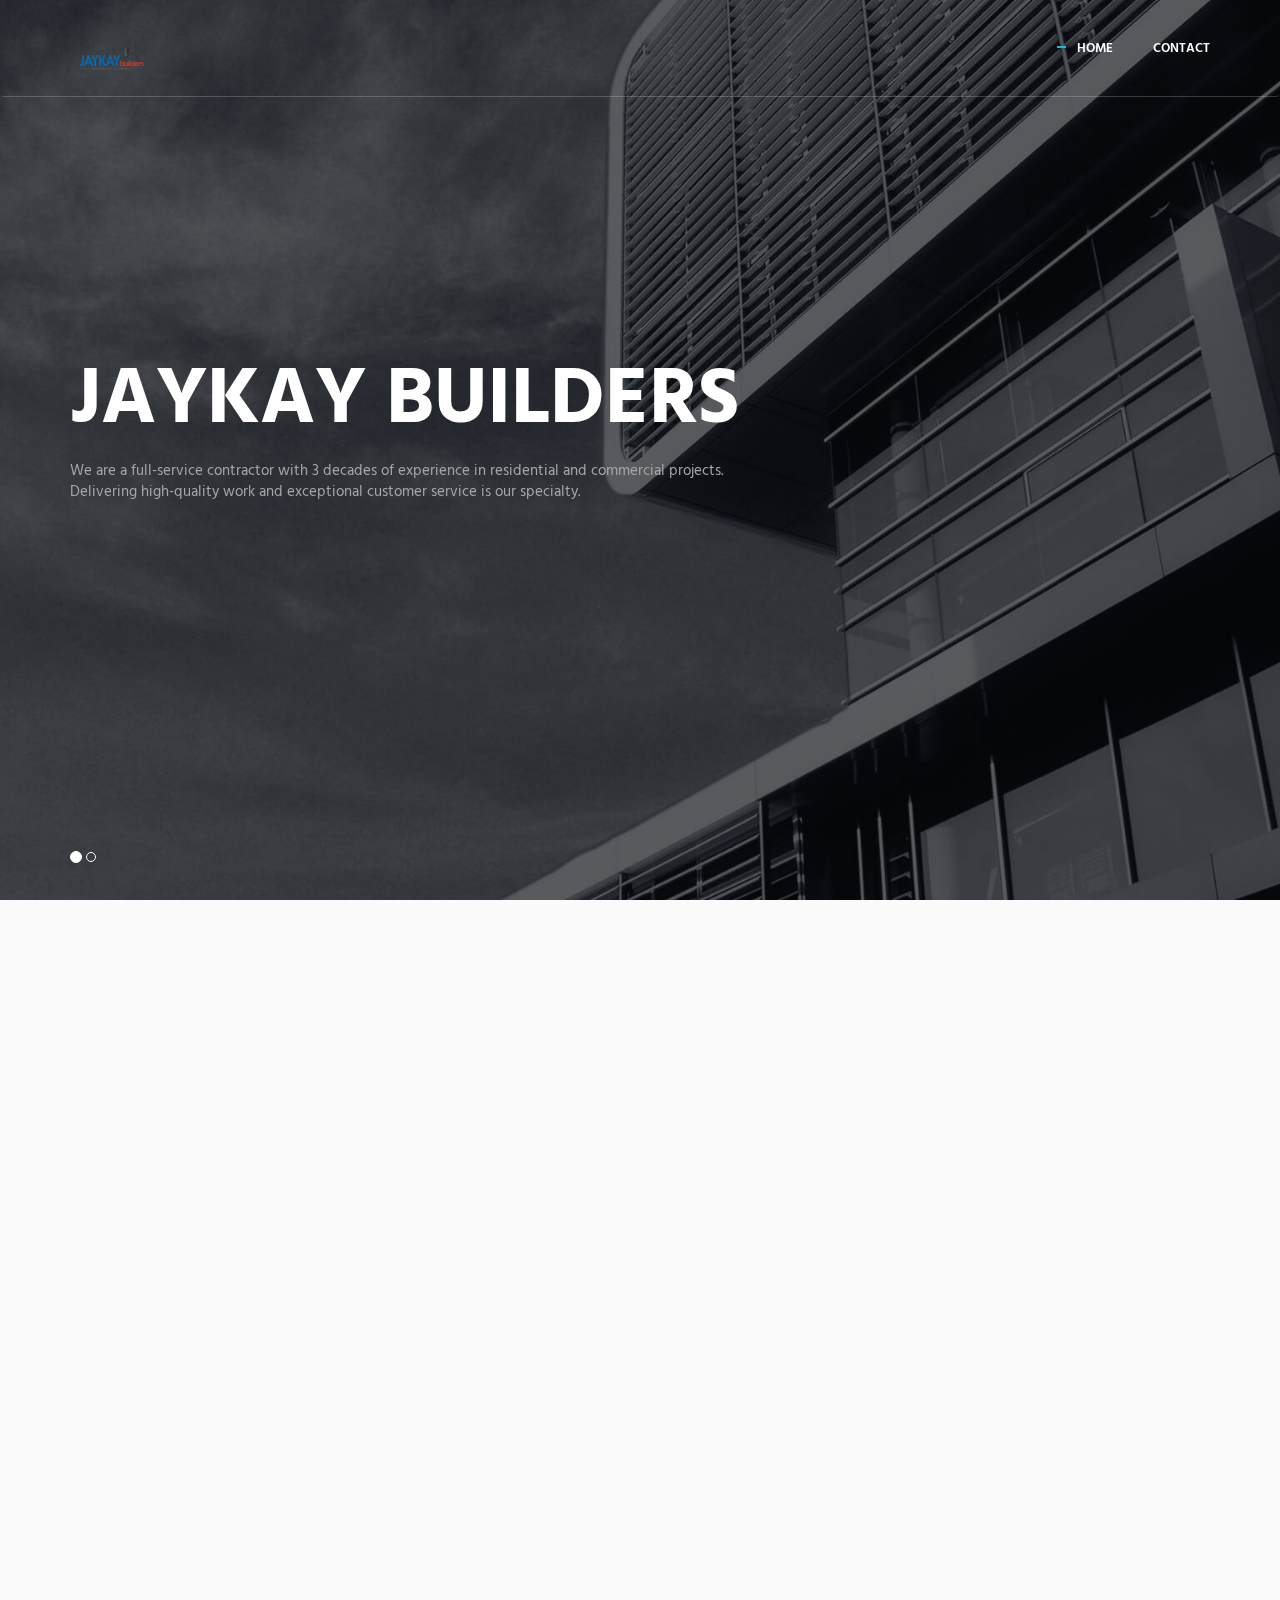
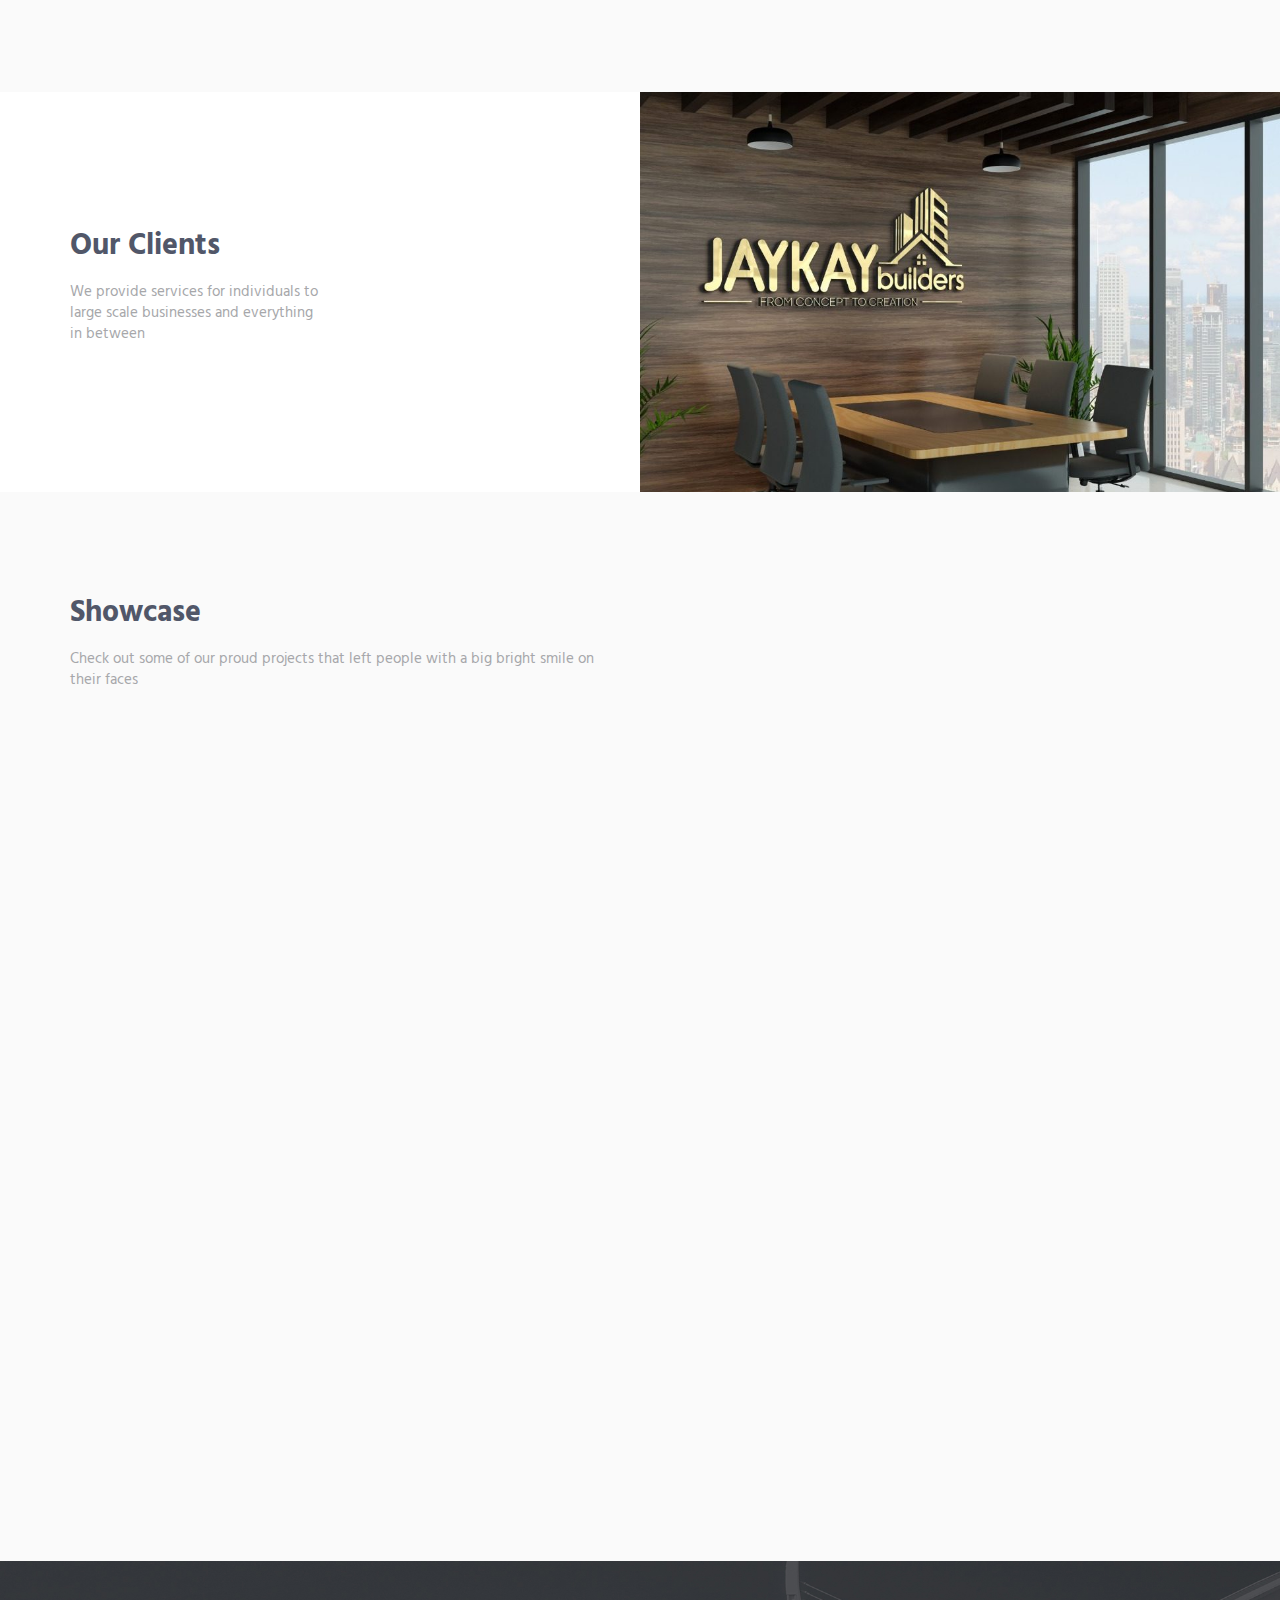
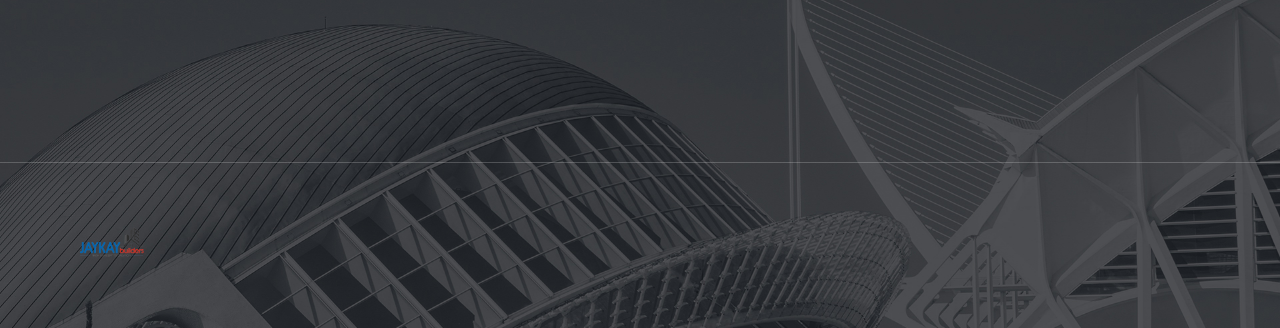
==== commit 283d2cf2: "temporary working state" ====
--- a/index.html
+++ b/index.html
@@ -212,75 +212,6 @@
         <!-- End Service -->
 
         
-        <!-- Carousel wrapper -->
-        <link rel="stylesheet" href="https://cdn.jsdelivr.net/npm/bootstrap@4.3.1/dist/css/bootstrap.min.css" integrity="sha384-ggOyR0iXCbMQv3Xipma34MD+dH/1fQ784/j6cY/iJTQUOhcWr7x9JvoRxT2MZw1T" crossorigin="anonymous">
-        <script src="https://code.jquery.com/jquery-3.3.1.slim.min.js" integrity="sha384-q8i/X+965DzO0rT7abK41JStQIAqVgRVzpbzo5smXKp4YfRvH+8abtTE1Pi6jizo" crossorigin="anonymous"></script>
-<script src="https://cdn.jsdelivr.net/npm/popper.js@1.14.7/dist/umd/popper.min.js" integrity="sha384-UO2eT0CpHqdSJQ6hJty5KVphtPhzWj9WO1clHTMGa3JDZwrnQq4sF86dIHNDz0W1" crossorigin="anonymous"></script>
-<script src="https://cdn.jsdelivr.net/npm/bootstrap@4.3.1/dist/js/bootstrap.min.js" integrity="sha384-JjSmVgyd0p3pXB1rRibZUAYoIIy6OrQ6VrjIEaFf/nJGzIxFDsf4x0xIM+B07jRM" crossorigin="anonymous"></script>
-        <!-- <div class="content-lg container"> -->
-        <!-- <div class="row"> -->
-            
-        <div id="carouselBasicExample" class="carousel slide carousel-fade" data-mdb-ride="carousel">
-            <!-- Indicators -->
-            <div class="carousel-indicators">
-                <button type="button" data-mdb-target="#carouselBasicExample" data-mdb-slide-to="0" class="active"
-                    aria-current="true" aria-label="Slide 1"></button>
-                <button type="button" data-mdb-target="#carouselBasicExample" data-mdb-slide-to="1"
-                    aria-label="Slide 2"></button>
-                <button type="button" data-mdb-target="#carouselBasicExample" data-mdb-slide-to="2"
-                    aria-label="Slide 3"></button>
-            </div>
-
-            <!-- Inner -->
-            <div class="carousel-inner">
-                <!-- Single item -->
-                <div class="carousel-item active">
-                    <div class="carousel-inner">
-                        <div class="item active">
-                            <img src="./img/project_pics/sani_front.jpg" class="d-block w-100" alt="Sunset Over the City" />
-                            <div class="carousel-caption d-none d-md-block">
-                                <h5>First slide label</h5>
-                                <p>Nulla vitae elit libero, a pharetra augue mollis interdum.</p>
-                            </div>
-                        </div>
-                    </div>
-                </div>
-
-                <!-- Single item -->
-                <div class="carousel-item">
-                    <img src="https://mdbcdn.b-cdn.net/img/Photos/Slides/img%20(22).webp" class="d-block w-100"
-                        alt="Canyon at Nigh" />
-                    <div class="carousel-caption d-none d-md-block">
-                        <h5>Second slide label</h5>
-                        <p>Lorem ipsum dolor sit amet, consectetur adipiscing elit.</p>
-                    </div>
-                </div>
-
-                <!-- Single item -->
-                <div class="carousel-item">
-                    <img src="https://mdbcdn.b-cdn.net/img/Photos/Slides/img%20(23).webp" class="d-block w-100"
-                        alt="Cliff Above a Stormy Sea" />
-                    <div class="carousel-caption d-none d-md-block">
-                        <h5>Third slide label</h5>
-                        <p>Praesent commodo cursus magna, vel scelerisque nisl consectetur.</p>
-                    </div>
-                </div>
-            </div>
-            <!-- Inner -->
-
-            <!-- Controls -->
-            <button class="carousel-control-prev" type="button" data-mdb-target="#carouselBasicExample" data-mdb-slide="prev">
-                <span class="carousel-control-prev-icon" aria-hidden="true"></span>
-                <span class="visually-hidden">Previous</span>
-            </button>
-            <button class="carousel-control-next" type="button" data-mdb-target="#carouselBasicExample" data-mdb-slide="next">
-                <span class="carousel-control-next-icon" aria-hidden="true"></span>
-                <span class="visually-hidden">Next</span>
-            </button>
-        </div>
-        <!-- </div> -->
-        <!-- Carousel wrapper -->
-
         <!-- Promo Section -->
         <div class="promo-section overflow-h">
             <div class="container">
@@ -289,8 +220,8 @@
                         <div class="ver-center-aligned">
                             <div class="promo-section-col">
                                 <h2>Our Clients</h2>
-                                <p>Lorem ipsum dolor sit amet consectetur adipiscing elit sed tempor incididunt ut laboret dolore magna aliqua enim minim veniam exercitation ipsum dolor sit amet consectetur adipiscing elit sed tempor incididunt ut laboret dolore magna aliqua enim minim veniam exercitation</p>
-                                <p>Ipsum dolor sit amet consectetur adipiscing elit sed tempor incididut ut sead laboret dolore magna aliqua enim minim veniam exercitation ipsum dolor sit amet consectetur adipiscing</p>
+                                <p>We provide services for individuals to large scale businesses and everything in between</p>
+                                <!-- <p>Ipsum dolor sit amet consectetur adipiscing elit sed tempor incididut ut sead laboret dolore magna aliqua enim minim veniam exercitation ipsum dolor sit amet consectetur adipiscing</p> -->
                             </div>
                         </div>
                     </div>
@@ -323,8 +254,8 @@
                                 <img class="full-width img-responsive" src="img/project_pics/sani_front.jpg" alt="Portfolio Image">
                             </div>
                             <div class="work-content">
-                                <h3 class="color-white margin-b-5">Art Of Coding</h3>
-                                <p class="color-white margin-b-0">Lorem ipsum dolor sit amet consectetur adipiscing</p>
+                                <!-- <h3 class="color-white margin-b-5">Art Of Coding</h3>
+                                <p class="color-white margin-b-0">Lorem ipsum dolor sit amet consectetur adipiscing</p> -->
                             </div>
                             <a class="content-wrapper-link" href="#"></a>
                         </div>
@@ -337,8 +268,8 @@
                                 <img class="full-width img-responsive" src="img/project_pics/interior1.jpg" alt="Portfolio Image">
                             </div>
                             <div class="work-content">
-                                <h3 class="color-white margin-b-5">Clean Design</h3>
-                                <p class="color-white margin-b-0">Lorem ipsum dolor sit amet consectetur adipiscing</p>
+                                <!-- <h3 class="color-white margin-b-5">Clean Design</h3>
+                                <p class="color-white margin-b-0">Lorem ipsum dolor sit amet consectetur adipiscing</p> -->
                             </div>
                             <a class="content-wrapper-link" href="#"></a>
                         </div>
@@ -351,8 +282,8 @@
                                 <img class="full-width img-responsive" src="img/project_pics/house1.jpg" alt="Portfolio Image">
                             </div>
                             <div class="work-content">
-                                <h3 class="color-white margin-b-5">Clean Design</h3>
-                                <p class="color-white margin-b-0">Lorem ipsum dolor sit amet consectetur adipiscing</p>
+                                <!-- <h3 class="color-white margin-b-5">Clean Design</h3>
+                                <p class="color-white margin-b-0">Lorem ipsum dolor sit amet consectetur adipiscing</p> -->
                             </div>
                             <a class="content-wrapper-link" href="#"></a>
                         </div>
@@ -365,8 +296,8 @@
                                 <img class="full-width img-responsive" src="img/project_pics/dining1.jpg" alt="Portfolio Image">
                             </div>
                             <div class="work-content">
-                                <h3 class="color-white margin-b-5">Clean Design</h3>
-                                <p class="color-white margin-b-0">Lorem ipsum dolor sit amet consectetur adipiscing</p>
+                                <!-- <h3 class="color-white margin-b-5">Clean Design</h3>
+                                <p class="color-white margin-b-0">Lorem ipsum dolor sit amet consectetur adipiscing</p> -->
                             </div>
                             <a class="content-wrapper-link" href="#"></a>
                         </div>
@@ -379,8 +310,8 @@
                                 <img class="full-width img-responsive" src="img/project_pics/house2.jpg" alt="Portfolio Image">
                             </div>
                             <div class="work-content">
-                                <h3 class="color-white margin-b-5">Clean Design</h3>
-                                <p class="color-white margin-b-0">Lorem ipsum dolor sit amet consectetur adipiscing</p>
+                                <!-- <h3 class="color-white margin-b-5">Clean Design</h3>
+                                <p class="color-white margin-b-0">Lorem ipsum dolor sit amet consectetur adipiscing</p> -->
                             </div>
                             <a class="content-wrapper-link" href="#"></a>
                         </div>
